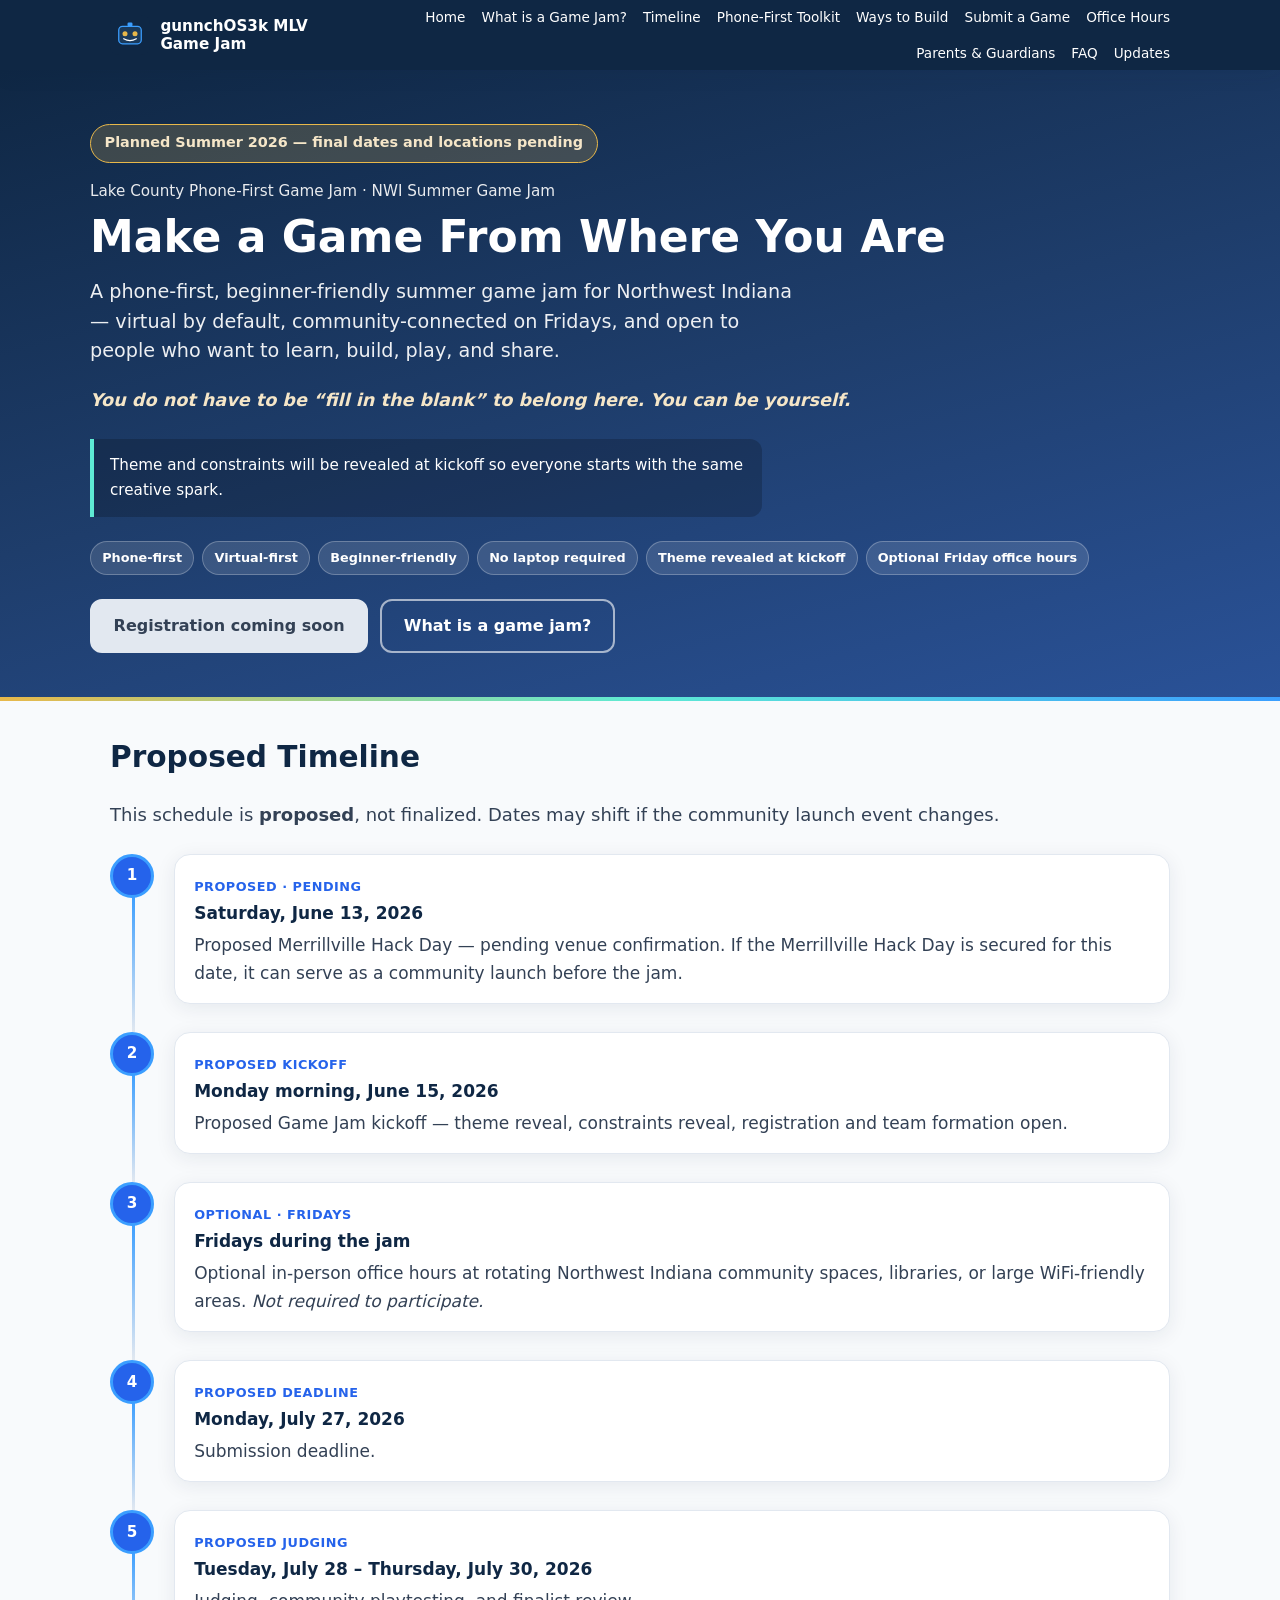
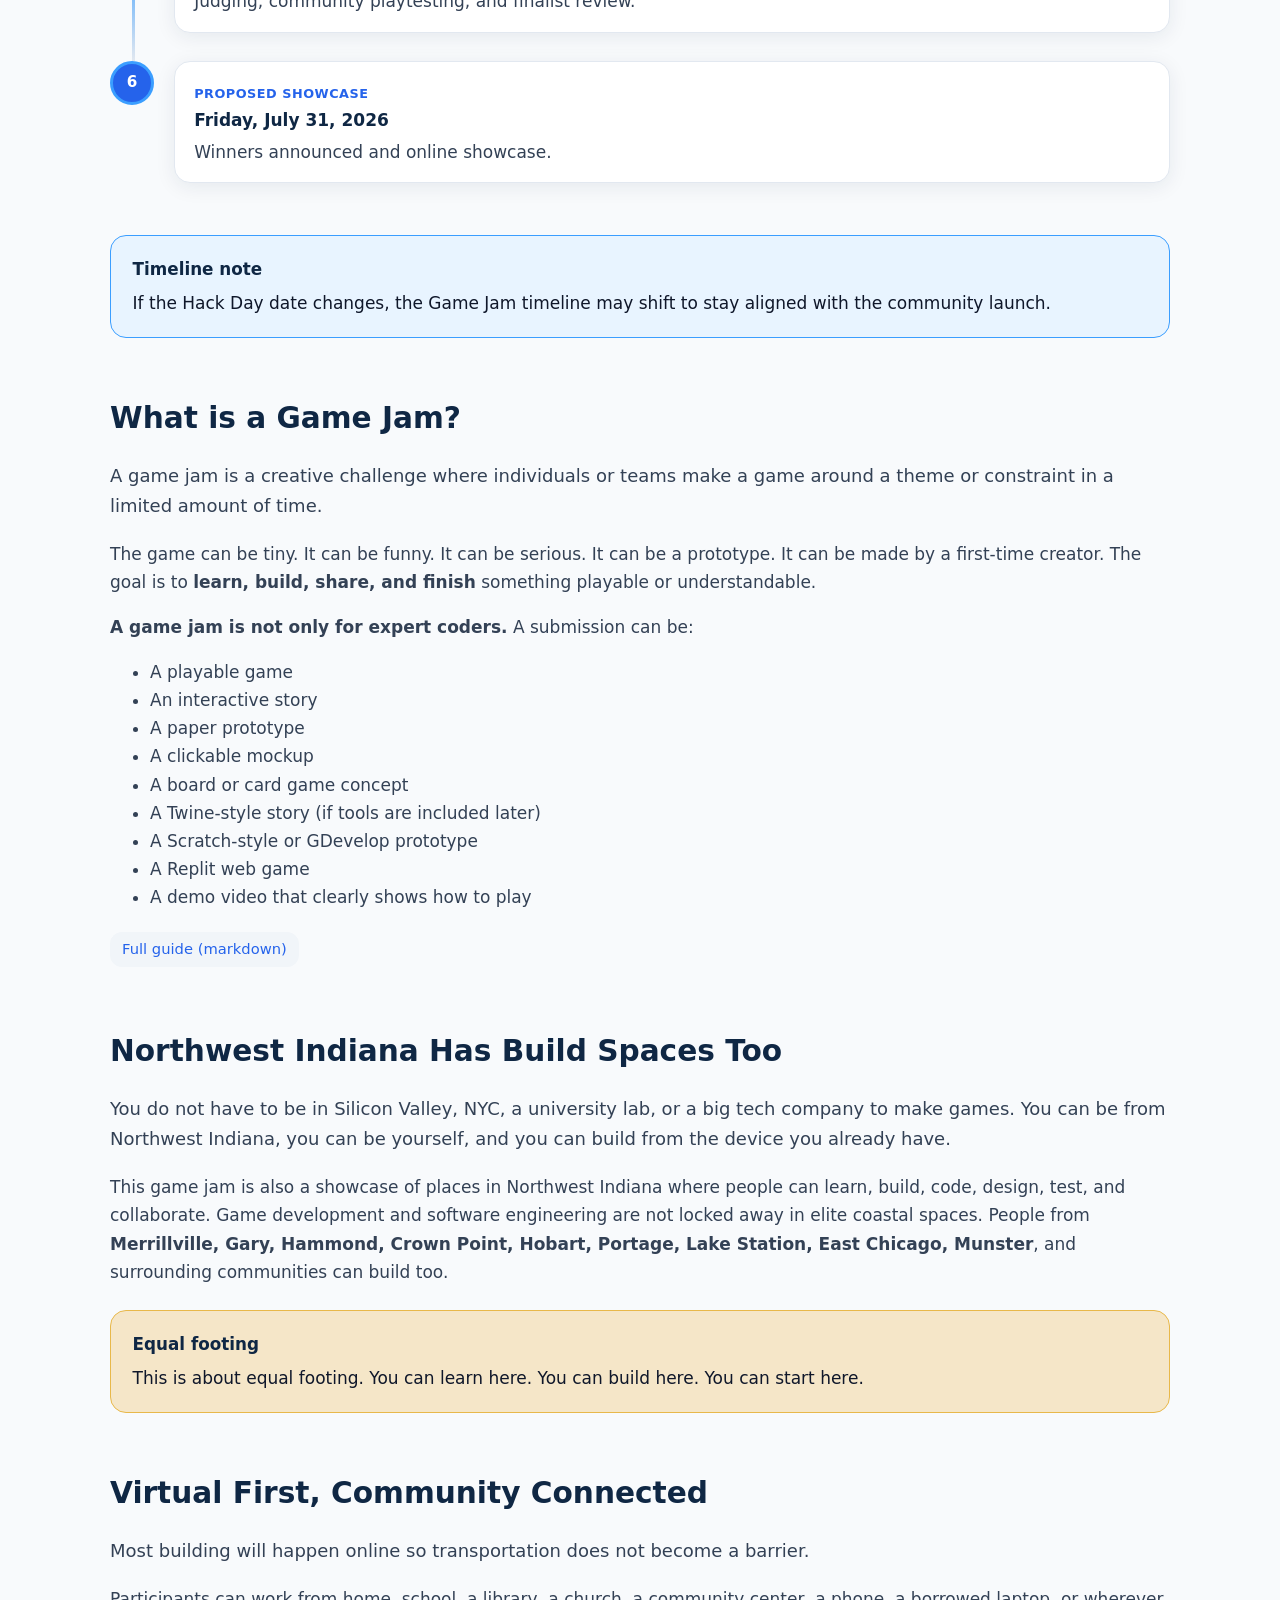
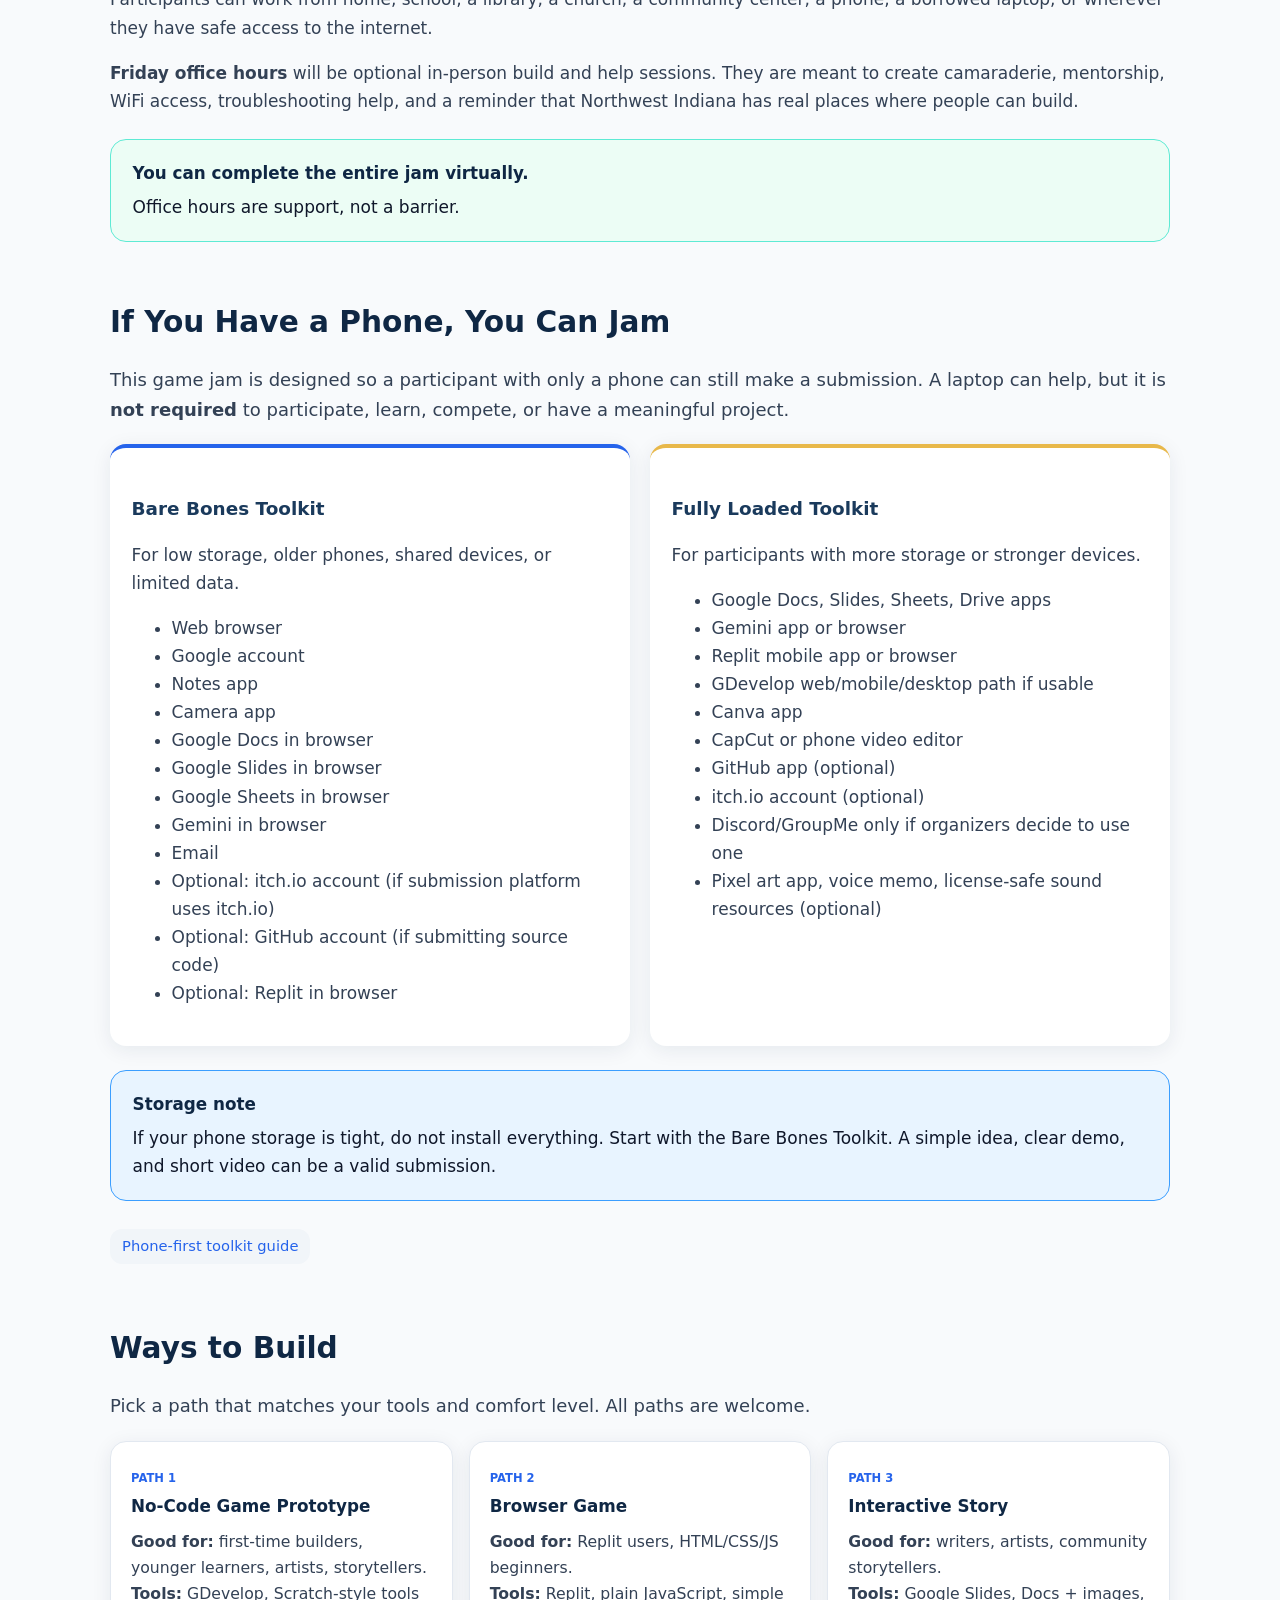
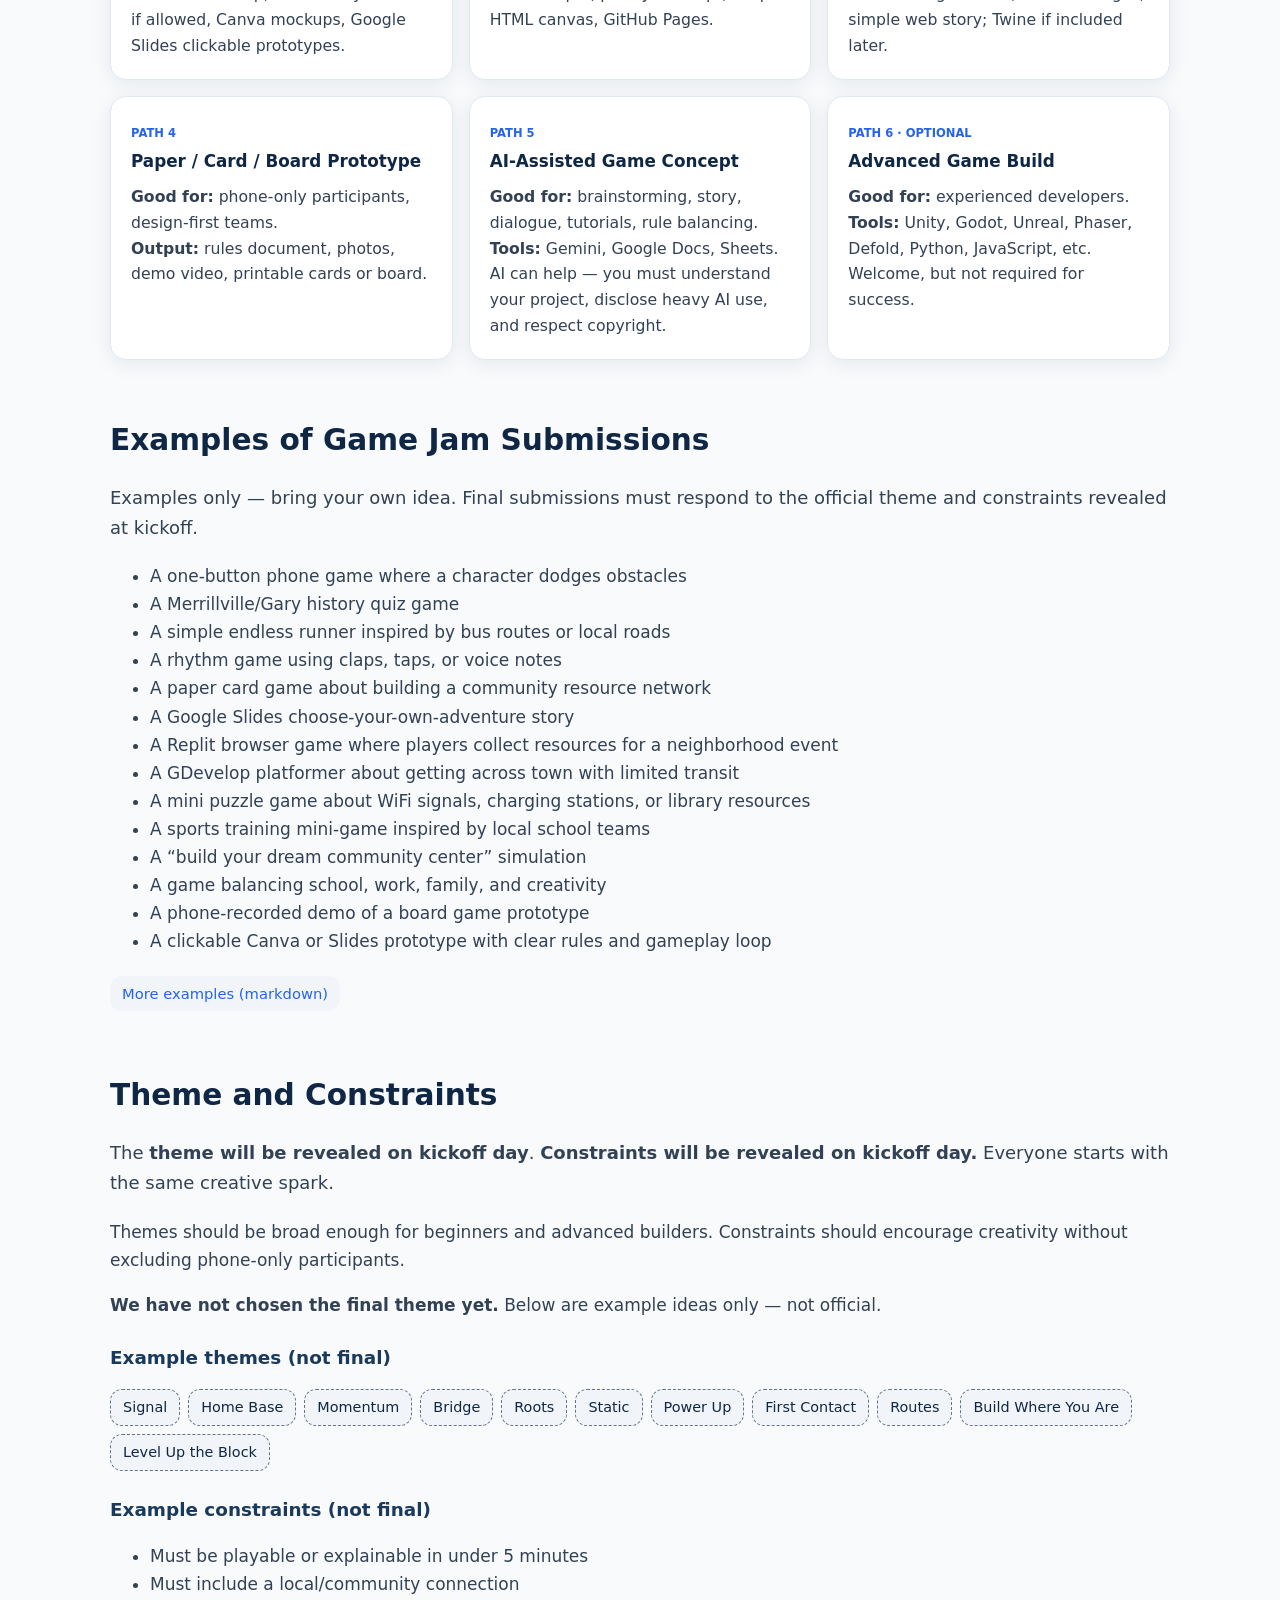
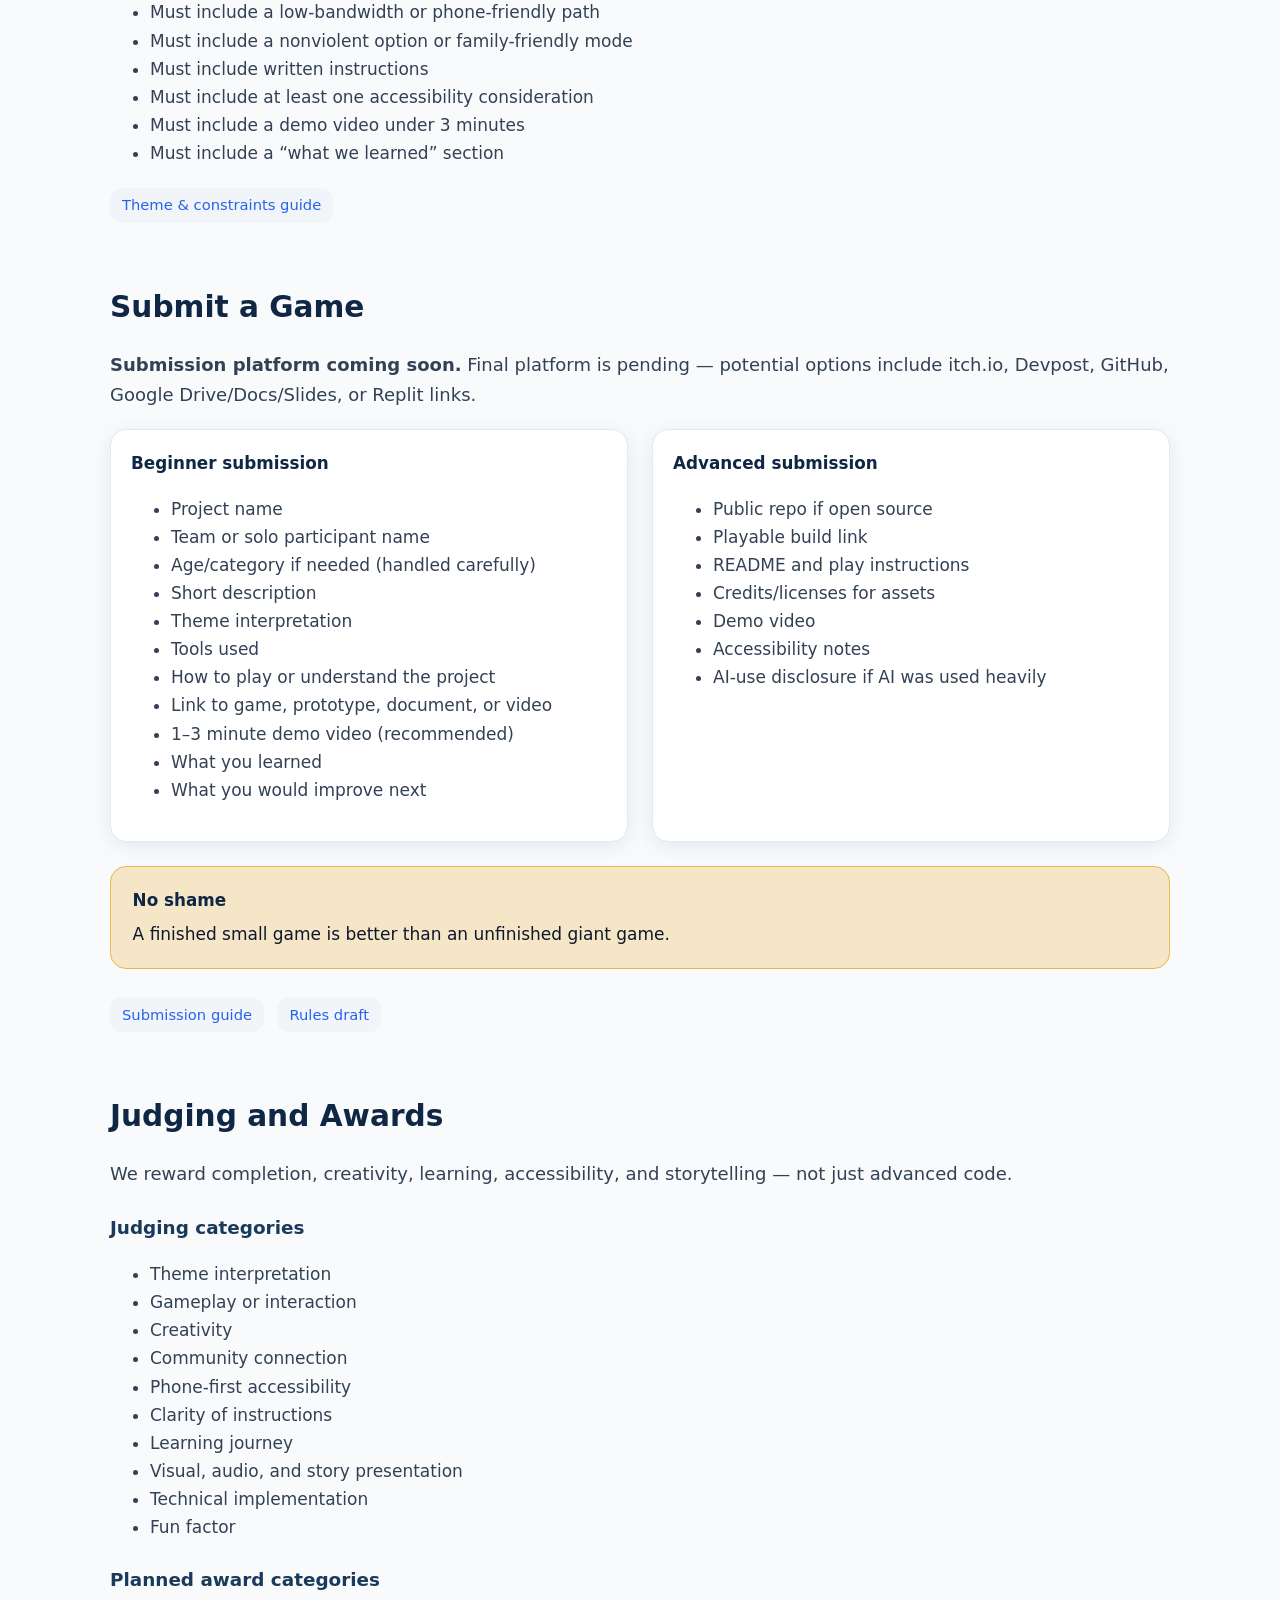
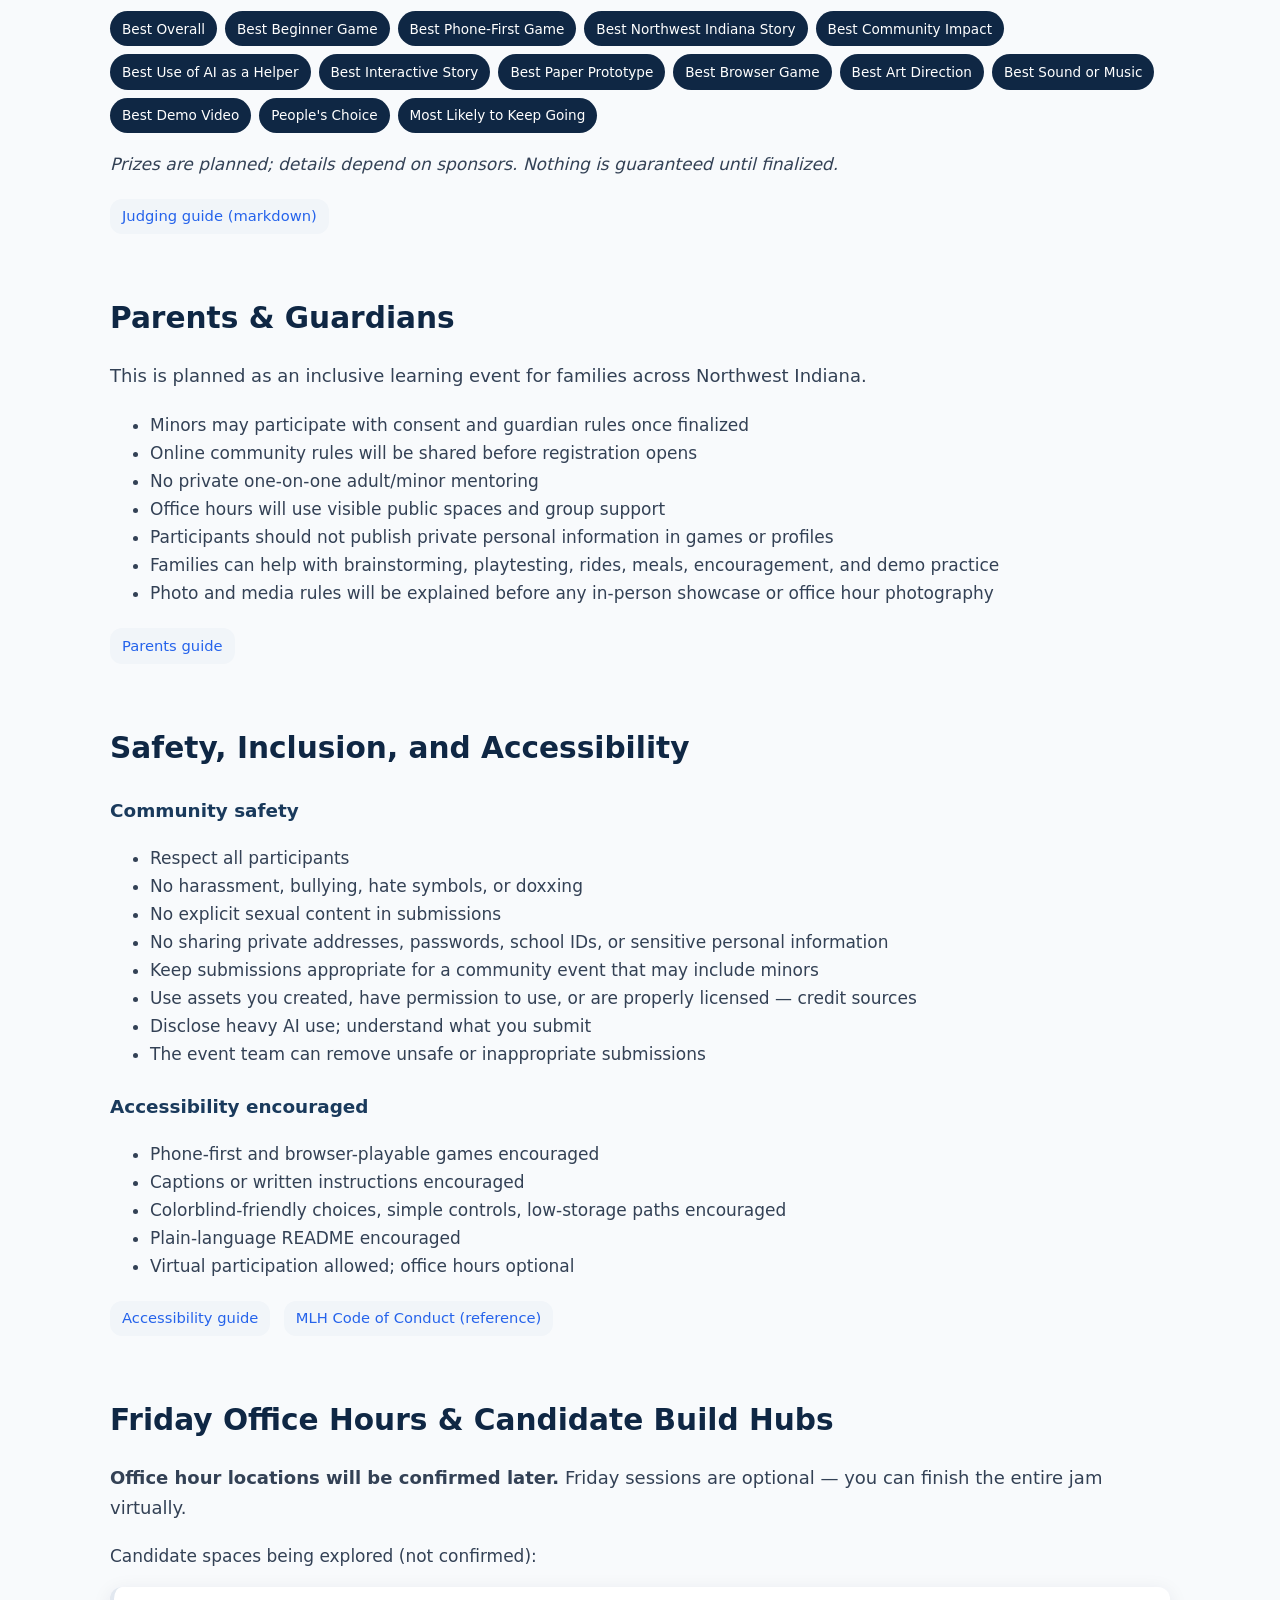
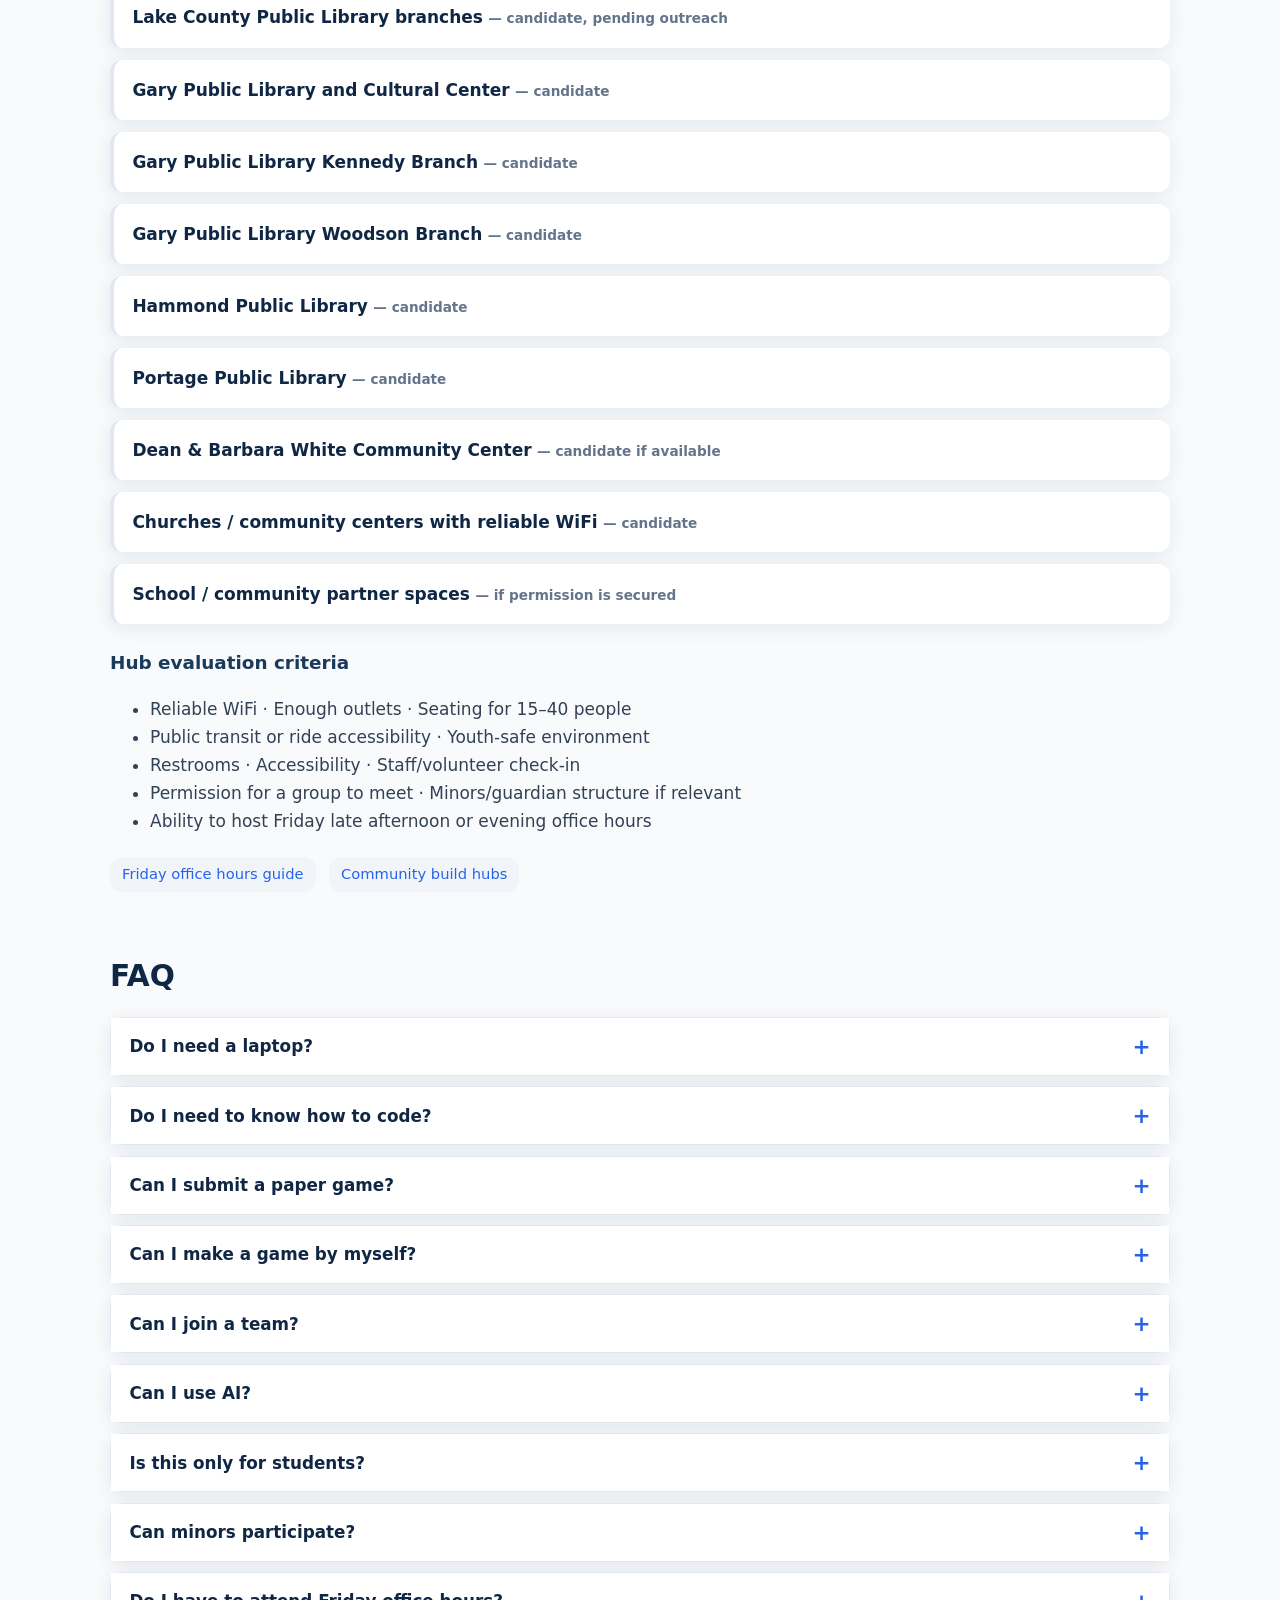
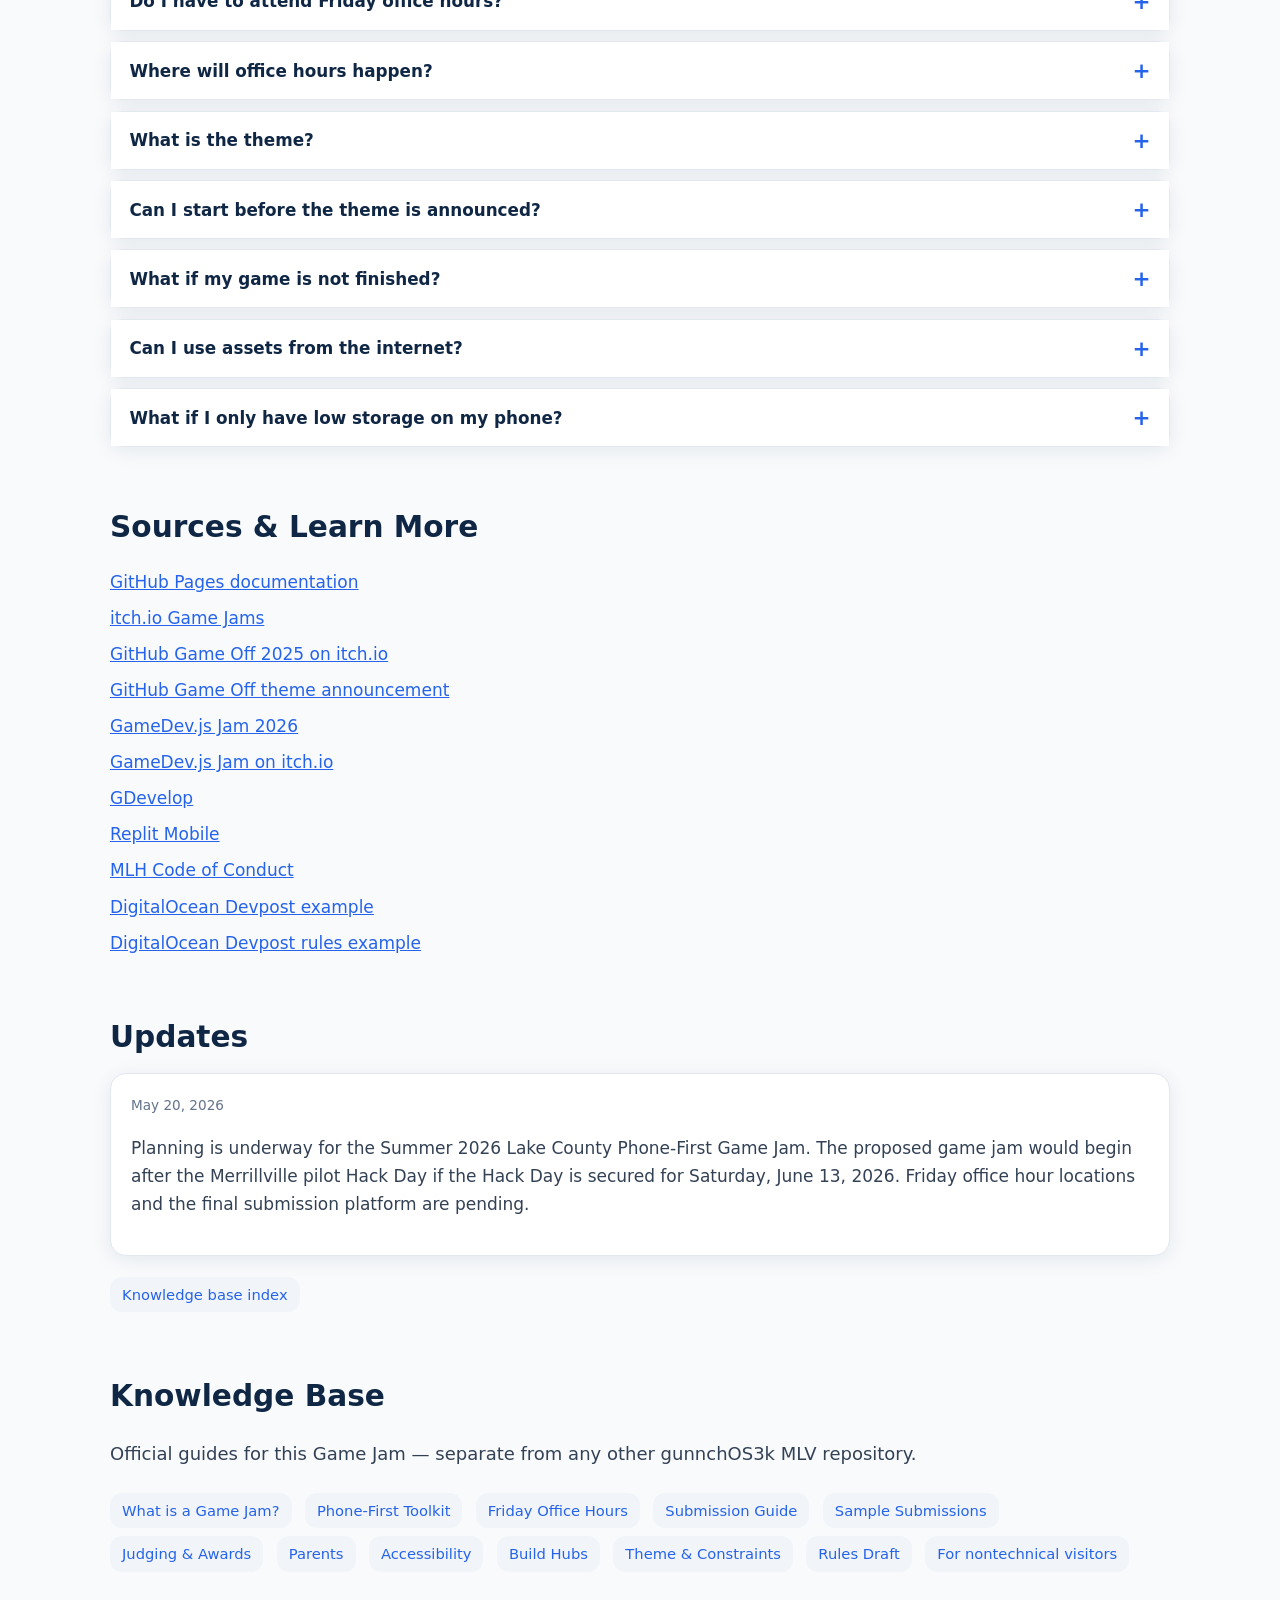
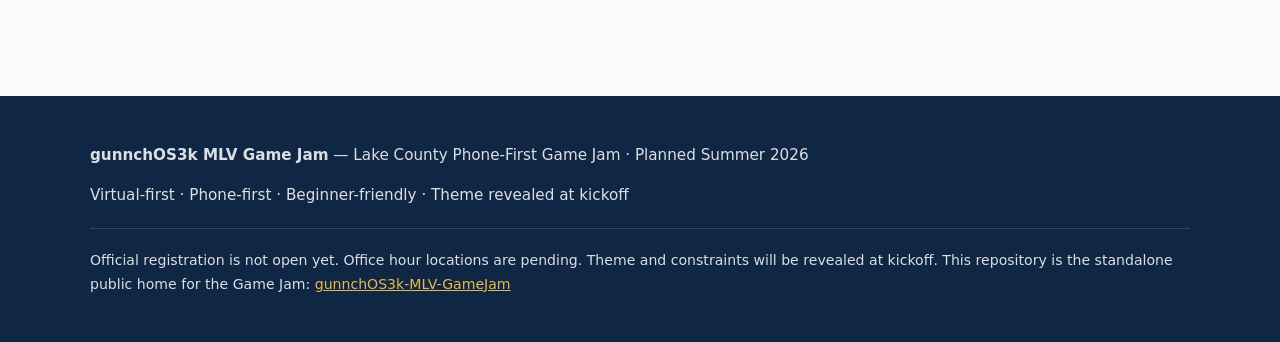
==== docs/index.html @ 07cbb7b0 "Add standalone Game Jam GitHub Pages site and knowledge base. Launch phone-first, virtual-first Summ" ====
<!DOCTYPE html>
<html lang="en">
<head>
  <meta charset="UTF-8">
  <meta name="viewport" content="width=device-width, initial-scale=1.0">
  <meta name="description" content="Planned Summer 2026 Lake County Phone-First Game Jam — virtual-first, beginner-friendly game making for Northwest Indiana. No laptop required.">
  <title>gunnchOS3k MLV Game Jam — Make a Game From Where You Are</title>
  <link rel="stylesheet" href="styles.css">
  <link rel="icon" href="assets/logo.svg" type="image/svg+xml">
</head>
<body>
  <a class="skip-link" href="#main">Skip to main content</a>

  <header class="site-header">
    <div class="header-inner">
      <a class="brand" href="#home">
        <img src="assets/logo.svg" width="40" height="40" alt="">
        <span>gunnchOS3k MLV Game Jam</span>
      </a>
      <button type="button" class="menu-toggle" id="menu-toggle" aria-expanded="false" aria-controls="site-nav" aria-label="Open navigation menu">
        <span></span><span></span><span></span>
      </button>
      <nav class="site-nav" id="site-nav" aria-label="Main navigation">
        <ul>
          <li><a href="#home">Home</a></li>
          <li><a href="#what-is-game-jam">What is a Game Jam?</a></li>
          <li><a href="#timeline">Timeline</a></li>
          <li><a href="#phone-first">Phone-First Toolkit</a></li>
          <li><a href="#ways-to-build">Ways to Build</a></li>
          <li><a href="#submit">Submit a Game</a></li>
          <li><a href="#office-hours">Office Hours</a></li>
          <li><a href="#parents">Parents &amp; Guardians</a></li>
          <li><a href="#faq">FAQ</a></li>
          <li><a href="#updates">Updates</a></li>
        </ul>
      </nav>
    </div>
  </header>

  <section class="hero" id="home">
    <div class="hero-inner">
      <p class="status-badge" role="status">Planned Summer 2026 — final dates and locations pending</p>
      <p style="margin:0 0 0.5rem;font-size:0.95rem;opacity:0.9;">Lake County Phone-First Game Jam · NWI Summer Game Jam</p>
      <h1>Make a Game From Where You Are</h1>
      <p class="subhead">A phone-first, beginner-friendly summer game jam for Northwest Indiana — virtual by default, community-connected on Fridays, and open to people who want to learn, build, play, and share.</p>
      <p class="belong-quote">You do not have to be &ldquo;fill in the blank&rdquo; to belong here. You can be yourself.</p>
      <p class="hero-note">Theme and constraints will be revealed at kickoff so everyone starts with the same creative spark.</p>
      <div class="badge-row" aria-label="Event features">
        <span class="pill-badge">Phone-first</span>
        <span class="pill-badge">Virtual-first</span>
        <span class="pill-badge">Beginner-friendly</span>
        <span class="pill-badge">No laptop required</span>
        <span class="pill-badge">Theme revealed at kickoff</span>
        <span class="pill-badge">Optional Friday office hours</span>
      </div>
      <div class="hero-actions">
        <span class="btn btn-primary btn-disabled" aria-disabled="true">Registration coming soon</span>
        <a class="btn btn-secondary" href="#what-is-game-jam">What is a game jam?</a>
      </div>
    </div>
  </section>

  <main id="main">
    <section class="section" id="timeline">
      <h2>Proposed Timeline</h2>
      <p class="lead">This schedule is <strong>proposed</strong>, not finalized. Dates may shift if the community launch event changes.</p>
      <ol class="quest-map">
        <li class="quest-step proposed">
          <span class="quest-marker" aria-hidden="true">1</span>
          <div class="quest-body">
            <span class="quest-tag">Proposed · Pending</span>
            <strong>Saturday, June 13, 2026</strong>
            Proposed Merrillville Hack Day — pending venue confirmation. If the Merrillville Hack Day is secured for this date, it can serve as a community launch before the jam.
          </div>
        </li>
        <li class="quest-step proposed">
          <span class="quest-marker" aria-hidden="true">2</span>
          <div class="quest-body">
            <span class="quest-tag">Proposed kickoff</span>
            <strong>Monday morning, June 15, 2026</strong>
            Proposed Game Jam kickoff — theme reveal, constraints reveal, registration and team formation open.
          </div>
        </li>
        <li class="quest-step proposed">
          <span class="quest-marker" aria-hidden="true">3</span>
          <div class="quest-body">
            <span class="quest-tag">Optional · Fridays</span>
            <strong>Fridays during the jam</strong>
            Optional in-person office hours at rotating Northwest Indiana community spaces, libraries, or large WiFi-friendly areas. <em>Not required to participate.</em>
          </div>
        </li>
        <li class="quest-step proposed">
          <span class="quest-marker" aria-hidden="true">4</span>
          <div class="quest-body">
            <span class="quest-tag">Proposed deadline</span>
            <strong>Monday, July 27, 2026</strong>
            Submission deadline.
          </div>
        </li>
        <li class="quest-step proposed">
          <span class="quest-marker" aria-hidden="true">5</span>
          <div class="quest-body">
            <span class="quest-tag">Proposed judging</span>
            <strong>Tuesday, July 28 – Thursday, July 30, 2026</strong>
            Judging, community playtesting, and finalist review.
          </div>
        </li>
        <li class="quest-step proposed">
          <span class="quest-marker" aria-hidden="true">6</span>
          <div class="quest-body">
            <span class="quest-tag">Proposed showcase</span>
            <strong>Friday, July 31, 2026</strong>
            Winners announced and online showcase.
          </div>
        </li>
      </ol>
      <div class="callout callout-info">
        <strong>Timeline note</strong>
        If the Hack Day date changes, the Game Jam timeline may shift to stay aligned with the community launch.
      </div>
    </section>

    <section class="section" id="what-is-game-jam">
      <h2>What is a Game Jam?</h2>
      <p class="lead">A game jam is a creative challenge where individuals or teams make a game around a theme or constraint in a limited amount of time.</p>
      <p>The game can be tiny. It can be funny. It can be serious. It can be a prototype. It can be made by a first-time creator. The goal is to <strong>learn, build, share, and finish</strong> something playable or understandable.</p>
      <p><strong>A game jam is not only for expert coders.</strong> A submission can be:</p>
      <ul>
        <li>A playable game</li>
        <li>An interactive story</li>
        <li>A paper prototype</li>
        <li>A clickable mockup</li>
        <li>A board or card game concept</li>
        <li>A Twine-style story (if tools are included later)</li>
        <li>A Scratch-style or GDevelop prototype</li>
        <li>A Replit web game</li>
        <li>A demo video that clearly shows how to play</li>
      </ul>
      <p class="kb-links"><a href="https://github.com/gunnchOS3k/gunnchOS3k-MLV-GameJam/blob/main/resources/what-is-a-game-jam.md">Full guide (markdown)</a></p>
    </section>

    <section class="section" id="mission">
      <h2>Northwest Indiana Has Build Spaces Too</h2>
      <p class="lead">You do not have to be in Silicon Valley, NYC, a university lab, or a big tech company to make games. You can be from Northwest Indiana, you can be yourself, and you can build from the device you already have.</p>
      <p>This game jam is also a showcase of places in Northwest Indiana where people can learn, build, code, design, test, and collaborate. Game development and software engineering are not locked away in elite coastal spaces. People from <strong>Merrillville, Gary, Hammond, Crown Point, Hobart, Portage, Lake Station, East Chicago, Munster</strong>, and surrounding communities can build too.</p>
      <div class="callout">
        <strong>Equal footing</strong>
        This is about equal footing. You can learn here. You can build here. You can start here.
      </div>
    </section>

    <section class="section" id="virtual-first">
      <h2>Virtual First, Community Connected</h2>
      <p class="lead">Most building will happen online so transportation does not become a barrier.</p>
      <p>Participants can work from home, school, a library, a church, a community center, a phone, a borrowed laptop, or wherever they have safe access to the internet.</p>
      <p><strong>Friday office hours</strong> will be optional in-person build and help sessions. They are meant to create camaraderie, mentorship, WiFi access, troubleshooting help, and a reminder that Northwest Indiana has real places where people can build.</p>
      <div class="callout callout-mint">
        <strong>You can complete the entire jam virtually.</strong>
        Office hours are support, not a barrier.
      </div>
    </section>

    <section class="section" id="phone-first">
      <h2>If You Have a Phone, You Can Jam</h2>
      <p class="lead">This game jam is designed so a participant with only a phone can still make a submission. A laptop can help, but it is <strong>not required</strong> to participate, learn, compete, or have a meaningful project.</p>
      <div class="toolkit-compare">
        <div class="toolkit-col">
          <h3>Bare Bones Toolkit</h3>
          <p>For low storage, older phones, shared devices, or limited data.</p>
          <ul>
            <li>Web browser</li>
            <li>Google account</li>
            <li>Notes app</li>
            <li>Camera app</li>
            <li>Google Docs in browser</li>
            <li>Google Slides in browser</li>
            <li>Google Sheets in browser</li>
            <li>Gemini in browser</li>
            <li>Email</li>
            <li>Optional: itch.io account (if submission platform uses itch.io)</li>
            <li>Optional: GitHub account (if submitting source code)</li>
            <li>Optional: Replit in browser</li>
          </ul>
        </div>
        <div class="toolkit-col loaded">
          <h3>Fully Loaded Toolkit</h3>
          <p>For participants with more storage or stronger devices.</p>
          <ul>
            <li>Google Docs, Slides, Sheets, Drive apps</li>
            <li>Gemini app or browser</li>
            <li>Replit mobile app or browser</li>
            <li>GDevelop web/mobile/desktop path if usable</li>
            <li>Canva app</li>
            <li>CapCut or phone video editor</li>
            <li>GitHub app (optional)</li>
            <li>itch.io account (optional)</li>
            <li>Discord/GroupMe only if organizers decide to use one</li>
            <li>Pixel art app, voice memo, license-safe sound resources (optional)</li>
          </ul>
        </div>
      </div>
      <div class="callout callout-info">
        <strong>Storage note</strong>
        If your phone storage is tight, do not install everything. Start with the Bare Bones Toolkit. A simple idea, clear demo, and short video can be a valid submission.
      </div>
      <p class="kb-links"><a href="https://github.com/gunnchOS3k/gunnchOS3k-MLV-GameJam/blob/main/resources/phone-first-game-dev-toolkit.md">Phone-first toolkit guide</a></p>
    </section>

    <section class="section" id="ways-to-build">
      <h2>Ways to Build</h2>
      <p class="lead">Pick a path that matches your tools and comfort level. All paths are welcome.</p>
      <div class="card-grid cols-3">
        <article class="card">
          <span class="tag">Path 1</span>
          <h3>No-Code Game Prototype</h3>
          <p><strong>Good for:</strong> first-time builders, younger learners, artists, storytellers.</p>
          <p><strong>Tools:</strong> GDevelop, Scratch-style tools if allowed, Canva mockups, Google Slides clickable prototypes.</p>
        </article>
        <article class="card">
          <span class="tag">Path 2</span>
          <h3>Browser Game</h3>
          <p><strong>Good for:</strong> Replit users, HTML/CSS/JS beginners.</p>
          <p><strong>Tools:</strong> Replit, plain JavaScript, simple HTML canvas, GitHub Pages.</p>
        </article>
        <article class="card">
          <span class="tag">Path 3</span>
          <h3>Interactive Story</h3>
          <p><strong>Good for:</strong> writers, artists, community storytellers.</p>
          <p><strong>Tools:</strong> Google Slides, Docs + images, simple web story; Twine if included later.</p>
        </article>
        <article class="card">
          <span class="tag">Path 4</span>
          <h3>Paper / Card / Board Prototype</h3>
          <p><strong>Good for:</strong> phone-only participants, design-first teams.</p>
          <p><strong>Output:</strong> rules document, photos, demo video, printable cards or board.</p>
        </article>
        <article class="card">
          <span class="tag">Path 5</span>
          <h3>AI-Assisted Game Concept</h3>
          <p><strong>Good for:</strong> brainstorming, story, dialogue, tutorials, rule balancing.</p>
          <p><strong>Tools:</strong> Gemini, Google Docs, Sheets. AI can help — you must understand your project, disclose heavy AI use, and respect copyright.</p>
        </article>
        <article class="card">
          <span class="tag">Path 6 · Optional</span>
          <h3>Advanced Game Build</h3>
          <p><strong>Good for:</strong> experienced developers.</p>
          <p><strong>Tools:</strong> Unity, Godot, Unreal, Phaser, Defold, Python, JavaScript, etc. Welcome, but not required for success.</p>
        </article>
      </div>
    </section>

    <section class="section" id="sample-submissions">
      <h2>Examples of Game Jam Submissions</h2>
      <p class="lead">Examples only — bring your own idea. Final submissions must respond to the official theme and constraints revealed at kickoff.</p>
      <ul>
        <li>A one-button phone game where a character dodges obstacles</li>
        <li>A Merrillville/Gary history quiz game</li>
        <li>A simple endless runner inspired by bus routes or local roads</li>
        <li>A rhythm game using claps, taps, or voice notes</li>
        <li>A paper card game about building a community resource network</li>
        <li>A Google Slides choose-your-own-adventure story</li>
        <li>A Replit browser game where players collect resources for a neighborhood event</li>
        <li>A GDevelop platformer about getting across town with limited transit</li>
        <li>A mini puzzle game about WiFi signals, charging stations, or library resources</li>
        <li>A sports training mini-game inspired by local school teams</li>
        <li>A &ldquo;build your dream community center&rdquo; simulation</li>
        <li>A game balancing school, work, family, and creativity</li>
        <li>A phone-recorded demo of a board game prototype</li>
        <li>A clickable Canva or Slides prototype with clear rules and gameplay loop</li>
      </ul>
      <p class="kb-links"><a href="https://github.com/gunnchOS3k/gunnchOS3k-MLV-GameJam/blob/main/resources/sample-submissions.md">More examples (markdown)</a></p>
    </section>

    <section class="section" id="theme">
      <h2>Theme and Constraints</h2>
      <p class="lead">The <strong>theme will be revealed on kickoff day</strong>. <strong>Constraints will be revealed on kickoff day.</strong> Everyone starts with the same creative spark.</p>
      <p>Themes should be broad enough for beginners and advanced builders. Constraints should encourage creativity without excluding phone-only participants.</p>
      <p><strong>We have not chosen the final theme yet.</strong> Below are example ideas only — not official.</p>
      <h3>Example themes (not final)</h3>
      <ul class="example-themes">
        <li>Signal</li><li>Home Base</li><li>Momentum</li><li>Bridge</li><li>Roots</li>
        <li>Static</li><li>Power Up</li><li>First Contact</li><li>Routes</li>
        <li>Build Where You Are</li><li>Level Up the Block</li>
      </ul>
      <h3>Example constraints (not final)</h3>
      <ul>
        <li>Must be playable or explainable in under 5 minutes</li>
        <li>Must include a local/community connection</li>
        <li>Must include a low-bandwidth or phone-friendly path</li>
        <li>Must include a nonviolent option or family-friendly mode</li>
        <li>Must include written instructions</li>
        <li>Must include at least one accessibility consideration</li>
        <li>Must include a demo video under 3 minutes</li>
        <li>Must include a &ldquo;what we learned&rdquo; section</li>
      </ul>
      <p class="kb-links"><a href="https://github.com/gunnchOS3k/gunnchOS3k-MLV-GameJam/blob/main/resources/theme-and-constraints.md">Theme &amp; constraints guide</a></p>
    </section>

    <section class="section" id="submit">
      <h2>Submit a Game</h2>
      <p class="lead"><strong>Submission platform coming soon.</strong> Final platform is pending — potential options include itch.io, Devpost, GitHub, Google Drive/Docs/Slides, or Replit links.</p>
      <div class="two-col">
        <div class="card">
          <h3>Beginner submission</h3>
          <ul>
            <li>Project name</li>
            <li>Team or solo participant name</li>
            <li>Age/category if needed (handled carefully)</li>
            <li>Short description</li>
            <li>Theme interpretation</li>
            <li>Tools used</li>
            <li>How to play or understand the project</li>
            <li>Link to game, prototype, document, or video</li>
            <li>1–3 minute demo video (recommended)</li>
            <li>What you learned</li>
            <li>What you would improve next</li>
          </ul>
        </div>
        <div class="card">
          <h3>Advanced submission</h3>
          <ul>
            <li>Public repo if open source</li>
            <li>Playable build link</li>
            <li>README and play instructions</li>
            <li>Credits/licenses for assets</li>
            <li>Demo video</li>
            <li>Accessibility notes</li>
            <li>AI-use disclosure if AI was used heavily</li>
          </ul>
        </div>
      </div>
      <div class="callout">
        <strong>No shame</strong>
        A finished small game is better than an unfinished giant game.
      </div>
      <p class="kb-links">
        <a href="https://github.com/gunnchOS3k/gunnchOS3k-MLV-GameJam/blob/main/resources/submission-guide.md">Submission guide</a>
        <a href="https://github.com/gunnchOS3k/gunnchOS3k-MLV-GameJam/blob/main/resources/rules-draft.md">Rules draft</a>
      </p>
    </section>

    <section class="section" id="judging">
      <h2>Judging and Awards</h2>
      <p class="lead">We reward completion, creativity, learning, accessibility, and storytelling — not just advanced code.</p>
      <h3>Judging categories</h3>
      <ul>
        <li>Theme interpretation</li>
        <li>Gameplay or interaction</li>
        <li>Creativity</li>
        <li>Community connection</li>
        <li>Phone-first accessibility</li>
        <li>Clarity of instructions</li>
        <li>Learning journey</li>
        <li>Visual, audio, and story presentation</li>
        <li>Technical implementation</li>
        <li>Fun factor</li>
      </ul>
      <h3>Planned award categories</h3>
      <ul class="award-list">
        <li>Best Overall</li>
        <li>Best Beginner Game</li>
        <li>Best Phone-First Game</li>
        <li>Best Northwest Indiana Story</li>
        <li>Best Community Impact</li>
        <li>Best Use of AI as a Helper</li>
        <li>Best Interactive Story</li>
        <li>Best Paper Prototype</li>
        <li>Best Browser Game</li>
        <li>Best Art Direction</li>
        <li>Best Sound or Music</li>
        <li>Best Demo Video</li>
        <li>People's Choice</li>
        <li>Most Likely to Keep Going</li>
      </ul>
      <p><em>Prizes are planned; details depend on sponsors. Nothing is guaranteed until finalized.</em></p>
      <p class="kb-links"><a href="https://github.com/gunnchOS3k/gunnchOS3k-MLV-GameJam/blob/main/resources/judging-and-awards.md">Judging guide (markdown)</a></p>
    </section>

    <section class="section" id="parents">
      <h2>Parents &amp; Guardians</h2>
      <p class="lead">This is planned as an inclusive learning event for families across Northwest Indiana.</p>
      <ul>
        <li>Minors may participate with consent and guardian rules once finalized</li>
        <li>Online community rules will be shared before registration opens</li>
        <li>No private one-on-one adult/minor mentoring</li>
        <li>Office hours will use visible public spaces and group support</li>
        <li>Participants should not publish private personal information in games or profiles</li>
        <li>Families can help with brainstorming, playtesting, rides, meals, encouragement, and demo practice</li>
        <li>Photo and media rules will be explained before any in-person showcase or office hour photography</li>
      </ul>
      <p class="kb-links"><a href="https://github.com/gunnchOS3k/gunnchOS3k-MLV-GameJam/blob/main/resources/parents-and-guardians.md">Parents guide</a></p>
    </section>

    <section class="section" id="safety">
      <h2>Safety, Inclusion, and Accessibility</h2>
      <h3>Community safety</h3>
      <ul>
        <li>Respect all participants</li>
        <li>No harassment, bullying, hate symbols, or doxxing</li>
        <li>No explicit sexual content in submissions</li>
        <li>No sharing private addresses, passwords, school IDs, or sensitive personal information</li>
        <li>Keep submissions appropriate for a community event that may include minors</li>
        <li>Use assets you created, have permission to use, or are properly licensed — credit sources</li>
        <li>Disclose heavy AI use; understand what you submit</li>
        <li>The event team can remove unsafe or inappropriate submissions</li>
      </ul>
      <h3>Accessibility encouraged</h3>
      <ul>
        <li>Phone-first and browser-playable games encouraged</li>
        <li>Captions or written instructions encouraged</li>
        <li>Colorblind-friendly choices, simple controls, low-storage paths encouraged</li>
        <li>Plain-language README encouraged</li>
        <li>Virtual participation allowed; office hours optional</li>
      </ul>
      <p class="kb-links">
        <a href="https://github.com/gunnchOS3k/gunnchOS3k-MLV-GameJam/blob/main/resources/accessibility-and-inclusion.md">Accessibility guide</a>
        <a href="https://github.com/MLH/mlh-policies/blob/main/code-of-conduct.md">MLH Code of Conduct (reference)</a>
      </p>
    </section>

    <section class="section" id="office-hours">
      <h2>Friday Office Hours &amp; Candidate Build Hubs</h2>
      <p class="lead"><strong>Office hour locations will be confirmed later.</strong> Friday sessions are optional — you can finish the entire jam virtually.</p>
      <p>Candidate spaces being explored (not confirmed):</p>
      <ul class="hub-list">
        <li class="hub-item"><strong>Lake County Public Library branches</strong> <span class="hub-pending">— candidate, pending outreach</span></li>
        <li class="hub-item"><strong>Gary Public Library and Cultural Center</strong> <span class="hub-pending">— candidate</span></li>
        <li class="hub-item"><strong>Gary Public Library Kennedy Branch</strong> <span class="hub-pending">— candidate</span></li>
        <li class="hub-item"><strong>Gary Public Library Woodson Branch</strong> <span class="hub-pending">— candidate</span></li>
        <li class="hub-item"><strong>Hammond Public Library</strong> <span class="hub-pending">— candidate</span></li>
        <li class="hub-item"><strong>Portage Public Library</strong> <span class="hub-pending">— candidate</span></li>
        <li class="hub-item"><strong>Dean &amp; Barbara White Community Center</strong> <span class="hub-pending">— candidate if available</span></li>
        <li class="hub-item"><strong>Churches / community centers with reliable WiFi</strong> <span class="hub-pending">— candidate</span></li>
        <li class="hub-item"><strong>School / community partner spaces</strong> <span class="hub-pending">— if permission is secured</span></li>
      </ul>
      <h3>Hub evaluation criteria</h3>
      <ul>
        <li>Reliable WiFi · Enough outlets · Seating for 15–40 people</li>
        <li>Public transit or ride accessibility · Youth-safe environment</li>
        <li>Restrooms · Accessibility · Staff/volunteer check-in</li>
        <li>Permission for a group to meet · Minors/guardian structure if relevant</li>
        <li>Ability to host Friday late afternoon or evening office hours</li>
      </ul>
      <p class="kb-links">
        <a href="https://github.com/gunnchOS3k/gunnchOS3k-MLV-GameJam/blob/main/resources/friday-office-hours.md">Friday office hours guide</a>
        <a href="https://github.com/gunnchOS3k/gunnchOS3k-MLV-GameJam/blob/main/resources/community-build-hubs.md">Community build hubs</a>
      </p>
    </section>

    <section class="section" id="faq">
      <h2>FAQ</h2>
      <div class="faq-list">
        <div class="faq-item">
          <button type="button" class="faq-question" aria-expanded="false" aria-controls="gj-faq-1" id="gj-faq-q-1">Do I need a laptop?</button>
          <div class="faq-answer" id="gj-faq-1" role="region" aria-labelledby="gj-faq-q-1" hidden><p><strong>No.</strong></p></div>
        </div>
        <div class="faq-item">
          <button type="button" class="faq-question" aria-expanded="false" aria-controls="gj-faq-2" id="gj-faq-q-2">Do I need to know how to code?</button>
          <div class="faq-answer" id="gj-faq-2" role="region" aria-labelledby="gj-faq-q-2" hidden><p><strong>No.</strong> Many valid submissions use slides, paper prototypes, GDevelop, or demo videos.</p></div>
        </div>
        <div class="faq-item">
          <button type="button" class="faq-question" aria-expanded="false" aria-controls="gj-faq-3" id="gj-faq-q-3">Can I submit a paper game?</button>
          <div class="faq-answer" id="gj-faq-3" role="region" aria-labelledby="gj-faq-q-3" hidden><p><strong>Yes,</strong> if the rules, gameplay, photos, and demo video make it understandable.</p></div>
        </div>
        <div class="faq-item">
          <button type="button" class="faq-question" aria-expanded="false" aria-controls="gj-faq-4" id="gj-faq-q-4">Can I make a game by myself?</button>
          <div class="faq-answer" id="gj-faq-4" role="region" aria-labelledby="gj-faq-q-4" hidden><p><strong>Yes.</strong></p></div>
        </div>
        <div class="faq-item">
          <button type="button" class="faq-question" aria-expanded="false" aria-controls="gj-faq-5" id="gj-faq-q-5">Can I join a team?</button>
          <div class="faq-answer" id="gj-faq-5" role="region" aria-labelledby="gj-faq-q-5" hidden><p><strong>Yes.</strong> Team formation will open with registration.</p></div>
        </div>
        <div class="faq-item">
          <button type="button" class="faq-question" aria-expanded="false" aria-controls="gj-faq-6" id="gj-faq-q-6">Can I use AI?</button>
          <div class="faq-answer" id="gj-faq-6" role="region" aria-labelledby="gj-faq-q-6" hidden><p><strong>Planned yes,</strong> as a helper, with disclosure and respect for copyright and safety rules.</p></div>
        </div>
        <div class="faq-item">
          <button type="button" class="faq-question" aria-expanded="false" aria-controls="gj-faq-7" id="gj-faq-q-7">Is this only for students?</button>
          <div class="faq-answer" id="gj-faq-7" role="region" aria-labelledby="gj-faq-q-7" hidden><p><strong>No.</strong> Students, professionals, artists, gamers, and beginners are welcome.</p></div>
        </div>
        <div class="faq-item">
          <button type="button" class="faq-question" aria-expanded="false" aria-controls="gj-faq-8" id="gj-faq-q-8">Can minors participate?</button>
          <div class="faq-answer" id="gj-faq-8" role="region" aria-labelledby="gj-faq-q-8" hidden><p><strong>Planned</strong> with consent and safety rules once finalized.</p></div>
        </div>
        <div class="faq-item">
          <button type="button" class="faq-question" aria-expanded="false" aria-controls="gj-faq-9" id="gj-faq-q-9">Do I have to attend Friday office hours?</button>
          <div class="faq-answer" id="gj-faq-9" role="region" aria-labelledby="gj-faq-q-9" hidden><p><strong>No.</strong> The full jam can be completed virtually.</p></div>
        </div>
        <div class="faq-item">
          <button type="button" class="faq-question" aria-expanded="false" aria-controls="gj-faq-10" id="gj-faq-q-10">Where will office hours happen?</button>
          <div class="faq-answer" id="gj-faq-10" role="region" aria-labelledby="gj-faq-q-10" hidden><p>Candidate locations are being explored across Northwest Indiana. None are confirmed yet.</p></div>
        </div>
        <div class="faq-item">
          <button type="button" class="faq-question" aria-expanded="false" aria-controls="gj-faq-11" id="gj-faq-q-11">What is the theme?</button>
          <div class="faq-answer" id="gj-faq-11" role="region" aria-labelledby="gj-faq-q-11" hidden><p>Revealed at kickoff. You may practice tools beforehand, but final submissions should respond to the official theme and constraints.</p></div>
        </div>
        <div class="faq-item">
          <button type="button" class="faq-question" aria-expanded="false" aria-controls="gj-faq-12" id="gj-faq-q-12">Can I start before the theme is announced?</button>
          <div class="faq-answer" id="gj-faq-12" role="region" aria-labelledby="gj-faq-q-12" hidden><p>You may practice and learn tools, but final jam submissions should respond to the official theme and constraints at kickoff.</p></div>
        </div>
        <div class="faq-item">
          <button type="button" class="faq-question" aria-expanded="false" aria-controls="gj-faq-13" id="gj-faq-q-13">What if my game is not finished?</button>
          <div class="faq-answer" id="gj-faq-13" role="region" aria-labelledby="gj-faq-q-13" hidden><p>Submit what you have with a clear demo and reflection. A small finished game beats a giant unfinished one.</p></div>
        </div>
        <div class="faq-item">
          <button type="button" class="faq-question" aria-expanded="false" aria-controls="gj-faq-14" id="gj-faq-q-14">Can I use assets from the internet?</button>
          <div class="faq-answer" id="gj-faq-14" role="region" aria-labelledby="gj-faq-q-14" hidden><p>Only if you have permission or the license allows it, and you credit sources.</p></div>
        </div>
        <div class="faq-item">
          <button type="button" class="faq-question" aria-expanded="false" aria-controls="gj-faq-15" id="gj-faq-q-15">What if I only have low storage on my phone?</button>
          <div class="faq-answer" id="gj-faq-15" role="region" aria-labelledby="gj-faq-q-15" hidden><p>Use the <strong>Bare Bones Toolkit</strong> — browser-based tools and a short demo video can be enough.</p></div>
        </div>
      </div>
    </section>

    <section class="section" id="sources">
      <h2>Sources &amp; Learn More</h2>
      <ul class="sources-list">
        <li><a href="https://docs.github.com/en/pages/getting-started-with-github-pages/what-is-github-pages" target="_blank" rel="noopener noreferrer">GitHub Pages documentation</a></li>
        <li><a href="https://itch.io/jams" target="_blank" rel="noopener noreferrer">itch.io Game Jams</a></li>
        <li><a href="https://itch.io/jam/game-off-2025" target="_blank" rel="noopener noreferrer">GitHub Game Off 2025 on itch.io</a></li>
        <li><a href="https://github.blog/news-insights/company-news/github-game-off-2025-theme-announcement/" target="_blank" rel="noopener noreferrer">GitHub Game Off theme announcement</a></li>
        <li><a href="https://gamedevjs.com/jam/2026/" target="_blank" rel="noopener noreferrer">GameDev.js Jam 2026</a></li>
        <li><a href="https://itch.io/jam/gamedevjs-2026" target="_blank" rel="noopener noreferrer">GameDev.js Jam on itch.io</a></li>
        <li><a href="https://gdevelop.io/" target="_blank" rel="noopener noreferrer">GDevelop</a></li>
        <li><a href="https://docs.replit.com/platforms/mobile-app" target="_blank" rel="noopener noreferrer">Replit Mobile</a></li>
        <li><a href="https://github.com/MLH/mlh-policies/blob/main/code-of-conduct.md" target="_blank" rel="noopener noreferrer">MLH Code of Conduct</a></li>
        <li><a href="https://digitalocean.devpost.com/" target="_blank" rel="noopener noreferrer">DigitalOcean Devpost example</a></li>
        <li><a href="https://digitalocean.devpost.com/rules" target="_blank" rel="noopener noreferrer">DigitalOcean Devpost rules example</a></li>
      </ul>
    </section>

    <section class="section" id="updates">
      <h2>Updates</h2>
      <article class="update-card">
        <time datetime="2026-05-20">May 20, 2026</time>
        <p>Planning is underway for the Summer 2026 Lake County Phone-First Game Jam. The proposed game jam would begin after the Merrillville pilot Hack Day if the Hack Day is secured for Saturday, June 13, 2026. Friday office hour locations and the final submission platform are pending.</p>
      </article>
      <p class="kb-links"><a href="https://github.com/gunnchOS3k/gunnchOS3k-MLV-GameJam/blob/main/resources/README.md">Knowledge base index</a></p>
    </section>

    <section class="section" id="knowledge-base">
      <h2>Knowledge Base</h2>
      <p class="lead">Official guides for this Game Jam — separate from any other gunnchOS3k MLV repository.</p>
      <div class="kb-links">
        <a href="https://github.com/gunnchOS3k/gunnchOS3k-MLV-GameJam/blob/main/resources/what-is-a-game-jam.md">What is a Game Jam?</a>
        <a href="https://github.com/gunnchOS3k/gunnchOS3k-MLV-GameJam/blob/main/resources/phone-first-game-dev-toolkit.md">Phone-First Toolkit</a>
        <a href="https://github.com/gunnchOS3k/gunnchOS3k-MLV-GameJam/blob/main/resources/friday-office-hours.md">Friday Office Hours</a>
        <a href="https://github.com/gunnchOS3k/gunnchOS3k-MLV-GameJam/blob/main/resources/submission-guide.md">Submission Guide</a>
        <a href="https://github.com/gunnchOS3k/gunnchOS3k-MLV-GameJam/blob/main/resources/sample-submissions.md">Sample Submissions</a>
        <a href="https://github.com/gunnchOS3k/gunnchOS3k-MLV-GameJam/blob/main/resources/judging-and-awards.md">Judging &amp; Awards</a>
        <a href="https://github.com/gunnchOS3k/gunnchOS3k-MLV-GameJam/blob/main/resources/parents-and-guardians.md">Parents</a>
        <a href="https://github.com/gunnchOS3k/gunnchOS3k-MLV-GameJam/blob/main/resources/accessibility-and-inclusion.md">Accessibility</a>
        <a href="https://github.com/gunnchOS3k/gunnchOS3k-MLV-GameJam/blob/main/resources/community-build-hubs.md">Build Hubs</a>
        <a href="https://github.com/gunnchOS3k/gunnchOS3k-MLV-GameJam/blob/main/resources/theme-and-constraints.md">Theme &amp; Constraints</a>
        <a href="https://github.com/gunnchOS3k/gunnchOS3k-MLV-GameJam/blob/main/resources/rules-draft.md">Rules Draft</a>
        <a href="https://github.com/gunnchOS3k/gunnchOS3k-MLV-GameJam/blob/main/resources/README-for-nontechnical-visitors.md">For nontechnical visitors</a>
      </div>
    </section>
  </main>

  <footer class="site-footer">
    <div class="footer-inner">
      <p><strong>gunnchOS3k MLV Game Jam</strong> — Lake County Phone-First Game Jam · Planned Summer 2026</p>
      <p>Virtual-first · Phone-first · Beginner-friendly · Theme revealed at kickoff</p>
      <p class="disclaimer">
        Official registration is not open yet. Office hour locations are pending. Theme and constraints will be revealed at kickoff.
        This repository is the standalone public home for the Game Jam: <a href="https://github.com/gunnchOS3k/gunnchOS3k-MLV-GameJam">gunnchOS3k-MLV-GameJam</a>
      </p>
    </div>
  </footer>

  <script src="script.js"></script>
</body>
</html>
---- docs/styles.css ----
/* gunnchOS3k MLV Game Jam — mobile-first, quest-map inspired */

:root {
  --navy: #0f2744;
  --navy-light: #1a3a5c;
  --blue: #2563eb;
  --blue-bright: #3b9eff;
  --gold: #e8b84a;
  --gold-soft: #f5e6c8;
  --mint: #5eead4;
  --white: #ffffff;
  --gray-50: #f8fafc;
  --gray-100: #f1f5f9;
  --gray-200: #e2e8f0;
  --gray-500: #64748b;
  --gray-700: #334155;
  --gray-900: #0f172a;
  --radius: 12px;
  --radius-lg: 16px;
  --shadow: 0 4px 20px rgba(15, 39, 68, 0.08);
  --font: system-ui, -apple-system, BlinkMacSystemFont, "Segoe UI", Roboto, "Helvetica Neue", Arial, sans-serif;
  --max-width: 1100px;
  --header-h: 64px;
}

*, *::before, *::after { box-sizing: border-box; }

html {
  scroll-behavior: smooth;
  scroll-padding-top: calc(var(--header-h) + 1rem);
}

body {
  margin: 0;
  font-family: var(--font);
  font-size: 1.0625rem;
  line-height: 1.65;
  color: var(--gray-900);
  background: var(--gray-50);
}

img { max-width: 100%; height: auto; }
a { color: var(--blue); }
a:hover { color: var(--navy); }
a:focus-visible, button:focus-visible {
  outline: 3px solid var(--gold);
  outline-offset: 2px;
}

.skip-link {
  position: absolute;
  top: -100px;
  left: 1rem;
  padding: 0.75rem 1rem;
  background: var(--gold);
  color: var(--navy);
  font-weight: 700;
  border-radius: var(--radius);
  z-index: 200;
}
.skip-link:focus { top: 1rem; }

.site-header {
  position: sticky;
  top: 0;
  z-index: 100;
  background: var(--navy);
  color: var(--white);
  box-shadow: var(--shadow);
}

.header-inner {
  max-width: var(--max-width);
  margin: 0 auto;
  padding: 0 1.25rem;
  display: flex;
  align-items: center;
  justify-content: space-between;
  min-height: var(--header-h);
  gap: 1rem;
}

.brand {
  display: flex;
  align-items: center;
  gap: 0.65rem;
  text-decoration: none;
  color: var(--white);
  font-weight: 700;
  font-size: 0.95rem;
  line-height: 1.2;
}
.brand img { width: 40px; height: 40px; flex-shrink: 0; }

.menu-toggle {
  display: flex;
  flex-direction: column;
  justify-content: center;
  gap: 5px;
  width: 44px;
  height: 44px;
  padding: 10px;
  background: transparent;
  border: 2px solid rgba(255, 255, 255, 0.35);
  border-radius: var(--radius);
  cursor: pointer;
}
.menu-toggle span {
  display: block;
  height: 2px;
  background: var(--white);
  border-radius: 1px;
}
.menu-toggle[aria-expanded="true"] span:nth-child(1) { transform: translateY(7px) rotate(45deg); }
.menu-toggle[aria-expanded="true"] span:nth-child(2) { opacity: 0; }
.menu-toggle[aria-expanded="true"] span:nth-child(3) { transform: translateY(-7px) rotate(-45deg); }

.site-nav {
  display: none;
  position: absolute;
  top: var(--header-h);
  left: 0;
  right: 0;
  background: var(--navy-light);
  padding: 1rem 1.25rem 1.5rem;
  max-height: calc(100vh - var(--header-h));
  overflow-y: auto;
}
.site-nav.is-open { display: block; }
.site-nav ul { list-style: none; margin: 0; padding: 0; }
.site-nav a {
  display: block;
  padding: 0.65rem 0;
  color: var(--white);
  text-decoration: none;
  font-size: 1rem;
  border-bottom: 1px solid rgba(255, 255, 255, 0.1);
}
.site-nav a:hover { color: var(--gold); }

@media (min-width: 960px) {
  .menu-toggle { display: none; }
  .site-nav {
    display: block;
    position: static;
    background: transparent;
    padding: 0;
    max-height: none;
    overflow: visible;
  }
  .site-nav ul {
    display: flex;
    flex-wrap: wrap;
    gap: 0.15rem 1rem;
    justify-content: flex-end;
  }
  .site-nav a {
    padding: 0.35rem 0;
    border: none;
    font-size: 0.85rem;
  }
}

/* Hero */
.hero {
  background: linear-gradient(165deg, var(--navy) 0%, #1e3d6b 50%, #2a5298 100%);
  color: var(--white);
  padding: 2.5rem 1.25rem 3rem;
  position: relative;
  overflow: hidden;
}
.hero::after {
  content: "";
  position: absolute;
  bottom: 0;
  left: 0;
  right: 0;
  height: 4px;
  background: linear-gradient(90deg, var(--gold), var(--mint), var(--blue-bright));
}
.hero-inner { max-width: var(--max-width); margin: 0 auto; position: relative; z-index: 1; }

.status-badge {
  display: inline-block;
  background: rgba(232, 184, 74, 0.2);
  border: 1px solid var(--gold);
  color: var(--gold-soft);
  padding: 0.4rem 0.85rem;
  border-radius: 999px;
  font-size: 0.9rem;
  font-weight: 600;
  margin-bottom: 1rem;
}

.hero h1 {
  font-size: clamp(1.85rem, 5vw, 2.75rem);
  line-height: 1.12;
  margin: 0 0 1rem;
  font-weight: 800;
}
.hero .subhead {
  font-size: clamp(1.05rem, 2.5vw, 1.2rem);
  line-height: 1.55;
  color: rgba(255, 255, 255, 0.92);
  max-width: 44rem;
  margin: 0 0 1.25rem;
}
.hero-note {
  background: rgba(0, 0, 0, 0.2);
  border-left: 4px solid var(--mint);
  padding: 0.85rem 1rem;
  border-radius: 0 var(--radius) var(--radius) 0;
  font-size: 0.95rem;
  margin-bottom: 1.5rem;
  max-width: 42rem;
}

.badge-row {
  display: flex;
  flex-wrap: wrap;
  gap: 0.5rem;
  margin-bottom: 1.5rem;
}
.pill-badge {
  font-size: 0.8rem;
  font-weight: 600;
  padding: 0.35rem 0.7rem;
  border-radius: 999px;
  background: rgba(255, 255, 255, 0.12);
  border: 1px solid rgba(255, 255, 255, 0.25);
  color: var(--white);
}

.belong-quote {
  font-size: 1.1rem;
  font-weight: 600;
  color: var(--gold-soft);
  margin: 1rem 0 1.5rem;
  font-style: italic;
}

.hero-actions { display: flex; flex-wrap: wrap; gap: 0.75rem; }

.btn {
  display: inline-flex;
  align-items: center;
  justify-content: center;
  min-height: 48px;
  padding: 0.75rem 1.35rem;
  font-size: 1rem;
  font-weight: 600;
  text-decoration: none;
  border-radius: var(--radius);
  border: 2px solid transparent;
  cursor: pointer;
  font-family: inherit;
}
.btn-primary {
  background: var(--gold);
  color: var(--navy);
  border-color: var(--gold);
}
.btn-primary:hover { background: #f0c96a; color: var(--navy); }
.btn-secondary {
  background: transparent;
  color: var(--white);
  border-color: rgba(255, 255, 255, 0.6);
}
.btn-secondary:hover { background: rgba(255, 255, 255, 0.1); color: var(--white); }
.btn-disabled {
  background: var(--gray-200);
  color: var(--gray-700);
  border-color: var(--gray-200);
  pointer-events: none;
}

main {
  max-width: var(--max-width);
  margin: 0 auto;
  padding: 2rem 1.25rem 4rem;
}

.section { margin-bottom: 3.5rem; }
.section h2 {
  font-size: clamp(1.5rem, 4vw, 1.85rem);
  color: var(--navy);
  margin: 0 0 0.75rem;
}
.section h3 {
  font-size: 1.15rem;
  color: var(--navy-light);
  margin: 1.5rem 0 0.5rem;
}
.section p, .section li { color: var(--gray-700); }
.lead { font-size: 1.125rem; color: var(--gray-700); margin-bottom: 1.25rem; }

.callout {
  background: var(--gold-soft);
  border: 1px solid var(--gold);
  border-radius: var(--radius-lg);
  padding: 1.25rem 1.35rem;
  margin: 1.5rem 0;
}
.callout strong {
  display: block;
  color: var(--navy);
  font-size: 1.05rem;
  margin-bottom: 0.35rem;
}
.callout-info {
  background: #e8f4ff;
  border-color: var(--blue-bright);
}
.callout-mint {
  background: #ecfdf5;
  border-color: var(--mint);
}

/* Quest map timeline */
.quest-map {
  margin: 1.5rem 0 0;
  padding: 0;
  list-style: none;
}
.quest-step {
  display: grid;
  grid-template-columns: 3rem 1fr;
  gap: 0 1rem;
  padding-bottom: 1.75rem;
  position: relative;
}
.quest-step:not(:last-child)::before {
  content: "";
  position: absolute;
  left: 1.4rem;
  top: 2.5rem;
  bottom: 0;
  width: 3px;
  background: linear-gradient(180deg, var(--blue-bright), var(--gray-200));
}
.quest-marker {
  width: 2.75rem;
  height: 2.75rem;
  border-radius: 50%;
  background: var(--navy);
  color: var(--gold);
  font-weight: 800;
  font-size: 0.95rem;
  display: flex;
  align-items: center;
  justify-content: center;
  border: 3px solid var(--gold);
  z-index: 1;
  position: relative;
}
.quest-step.pending .quest-marker {
  background: var(--gray-200);
  color: var(--gray-700);
  border-color: var(--gray-500);
}
.quest-step.proposed .quest-marker {
  background: var(--blue);
  border-color: var(--blue-bright);
  color: var(--white);
}
.quest-body {
  background: var(--white);
  border-radius: var(--radius-lg);
  padding: 1rem 1.2rem;
  box-shadow: var(--shadow);
  border: 1px solid var(--gray-200);
}
.quest-body strong { color: var(--navy); display: block; margin-bottom: 0.25rem; }
.quest-tag {
  font-size: 0.8rem;
  font-weight: 700;
  text-transform: uppercase;
  letter-spacing: 0.04em;
  color: var(--blue);
}

.card-grid {
  display: grid;
  gap: 1rem;
  grid-template-columns: 1fr;
  margin-top: 1.25rem;
}
@media (min-width: 540px) {
  .card-grid { grid-template-columns: repeat(2, 1fr); }
}
@media (min-width: 800px) {
  .card-grid.cols-3 { grid-template-columns: repeat(3, 1fr); }
}

.card {
  background: var(--white);
  border-radius: var(--radius-lg);
  padding: 1.25rem;
  box-shadow: var(--shadow);
  border: 1px solid var(--gray-200);
}
.card h3, .card h4 { margin: 0 0 0.5rem; color: var(--navy); font-size: 1.05rem; }
.card p { margin: 0; font-size: 0.98rem; }
.card .tag {
  display: inline-block;
  font-size: 0.72rem;
  font-weight: 700;
  text-transform: uppercase;
  color: var(--blue);
  margin-bottom: 0.35rem;
}

.toolkit-compare {
  display: grid;
  gap: 1.25rem;
  margin-top: 1.25rem;
}
@media (min-width: 700px) {
  .toolkit-compare { grid-template-columns: 1fr 1fr; }
}
.toolkit-col {
  background: var(--white);
  border-radius: var(--radius-lg);
  padding: 1.35rem;
  box-shadow: var(--shadow);
  border-top: 4px solid var(--blue);
}
.toolkit-col.loaded { border-top-color: var(--gold); }

.hub-list { margin: 1rem 0; padding: 0; list-style: none; }
.hub-item {
  background: var(--white);
  border-radius: var(--radius);
  padding: 1rem 1.15rem;
  margin-bottom: 0.75rem;
  border-left: 4px solid var(--gray-200);
  box-shadow: var(--shadow);
}
.hub-item strong { color: var(--navy); }
.hub-pending {
  font-size: 0.85rem;
  color: var(--gray-500);
  font-weight: 600;
}

.award-list {
  display: flex;
  flex-wrap: wrap;
  gap: 0.5rem;
  margin: 1rem 0 0;
  padding: 0;
  list-style: none;
}
.award-list li {
  background: var(--navy);
  color: var(--white);
  padding: 0.4rem 0.75rem;
  border-radius: 999px;
  font-size: 0.85rem;
}

.faq-list { margin-top: 1rem; }
.faq-item {
  background: var(--white);
  border: 1px solid var(--gray-200);
  border-radius: var(--radius);
  margin-bottom: 0.65rem;
  box-shadow: var(--shadow);
}
.faq-question {
  width: 100%;
  display: flex;
  align-items: center;
  justify-content: space-between;
  gap: 1rem;
  padding: 1rem 1.15rem;
  background: var(--white);
  border: none;
  font-family: inherit;
  font-size: 1.05rem;
  font-weight: 600;
  text-align: left;
  color: var(--navy);
  cursor: pointer;
  min-height: 48px;
}
.faq-question::after {
  content: "+";
  font-size: 1.35rem;
  color: var(--blue);
  flex-shrink: 0;
}
.faq-question[aria-expanded="true"]::after { content: "−"; }
.faq-answer { padding: 0 1.15rem 1rem; color: var(--gray-700); }
.faq-answer[hidden] { display: none; }

.update-card {
  background: var(--white);
  border-radius: var(--radius-lg);
  padding: 1.25rem;
  border: 1px solid var(--gray-200);
  box-shadow: var(--shadow);
}
.update-card time {
  display: block;
  font-size: 0.85rem;
  color: var(--gray-500);
  margin-bottom: 0.35rem;
}

.kb-links a {
  display: inline-block;
  margin: 0.25rem 0.5rem 0.25rem 0;
  padding: 0.35rem 0.75rem;
  background: var(--gray-100);
  border-radius: var(--radius);
  text-decoration: none;
  font-size: 0.92rem;
}
.kb-links a:hover { background: var(--gold-soft); }

.sources-list { list-style: none; padding: 0; margin: 1rem 0 0; }
.sources-list li { margin-bottom: 0.5rem; }
.sources-list a { word-break: break-word; }

.site-footer {
  background: var(--navy);
  color: rgba(255, 255, 255, 0.85);
  padding: 2rem 1.25rem;
  font-size: 0.95rem;
}
.footer-inner { max-width: var(--max-width); margin: 0 auto; }
.site-footer a { color: var(--gold); }
.disclaimer {
  font-size: 0.88rem;
  margin-top: 1.25rem;
  padding-top: 1.25rem;
  border-top: 1px solid rgba(255, 255, 255, 0.15);
}

.two-col { display: grid; gap: 1.5rem; }
@media (min-width: 700px) {
  .two-col { grid-template-columns: 1fr 1fr; }
}

.example-themes {
  display: flex;
  flex-wrap: wrap;
  gap: 0.5rem;
  margin: 1rem 0;
  padding: 0;
  list-style: none;
}
.example-themes li {
  background: var(--gray-100);
  color: var(--navy);
  padding: 0.35rem 0.75rem;
  border-radius: var(--radius);
  font-size: 0.9rem;
  border: 1px dashed var(--gray-500);
}
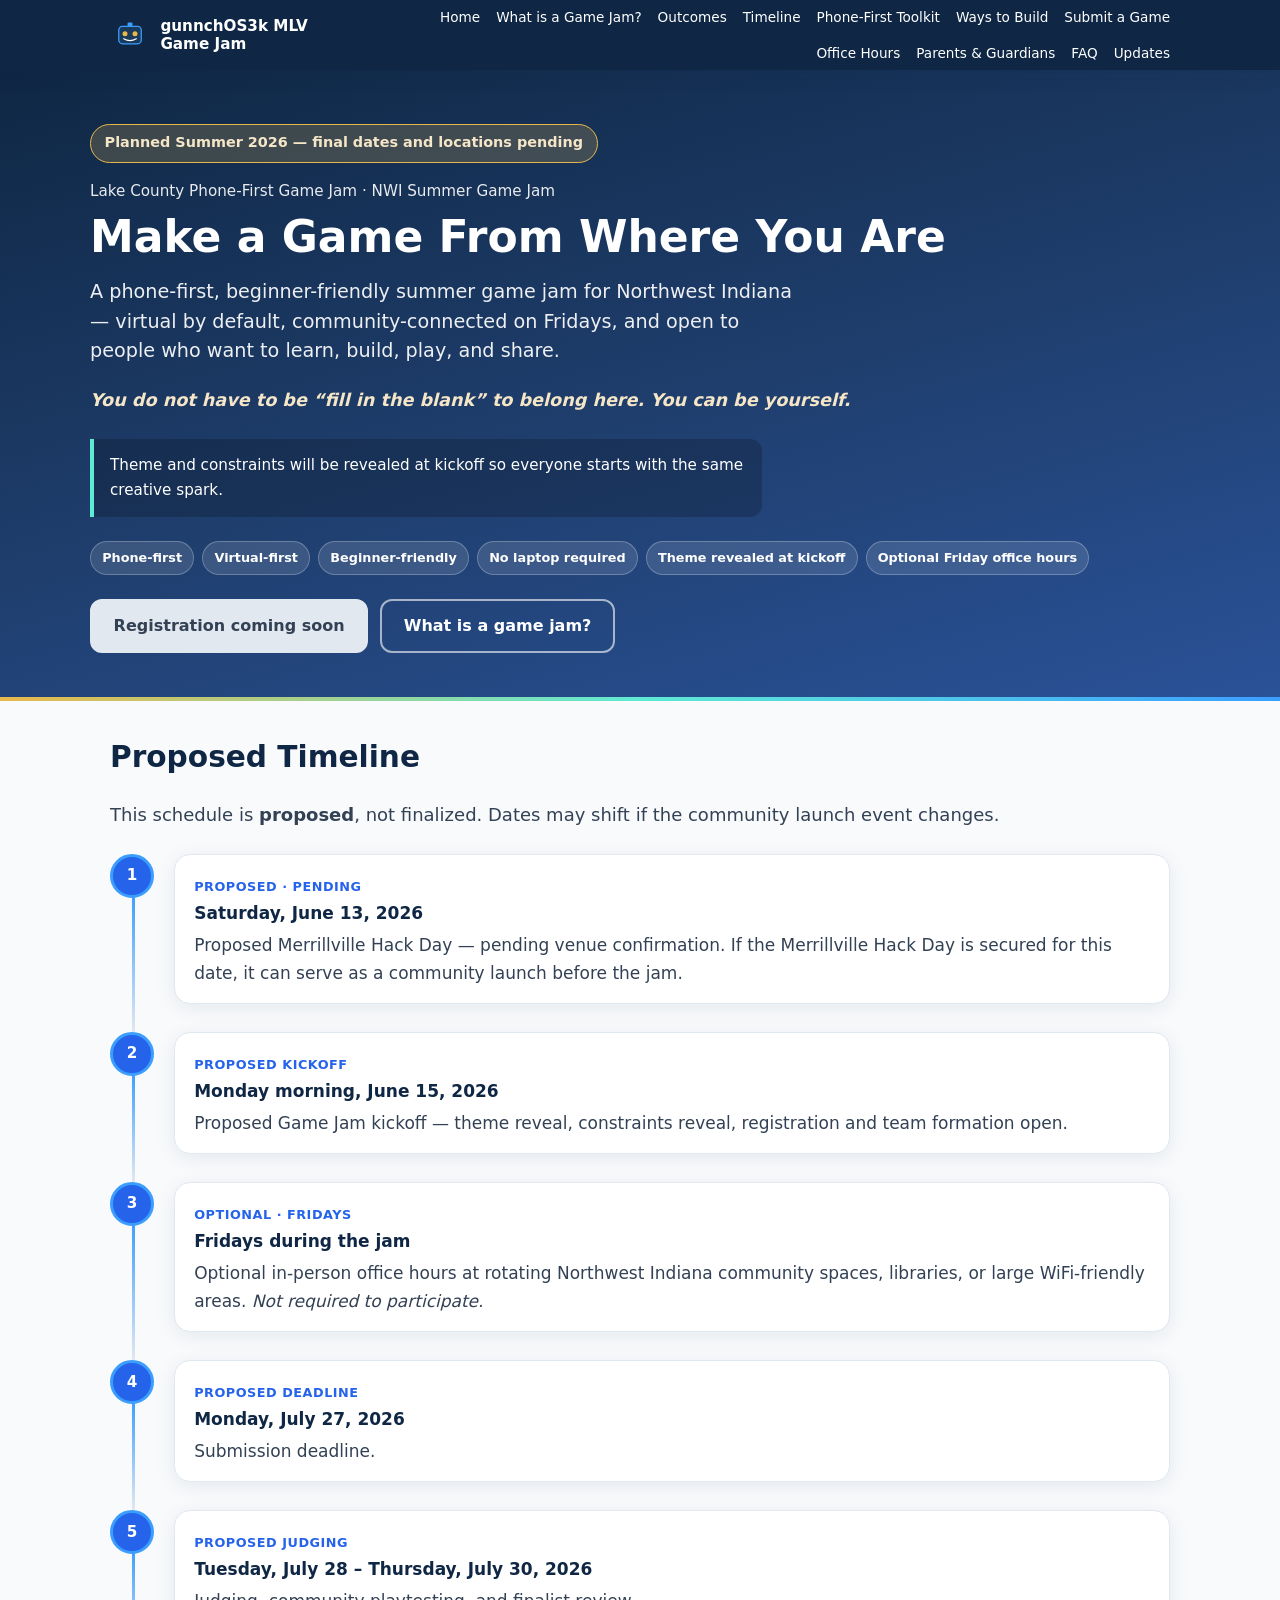
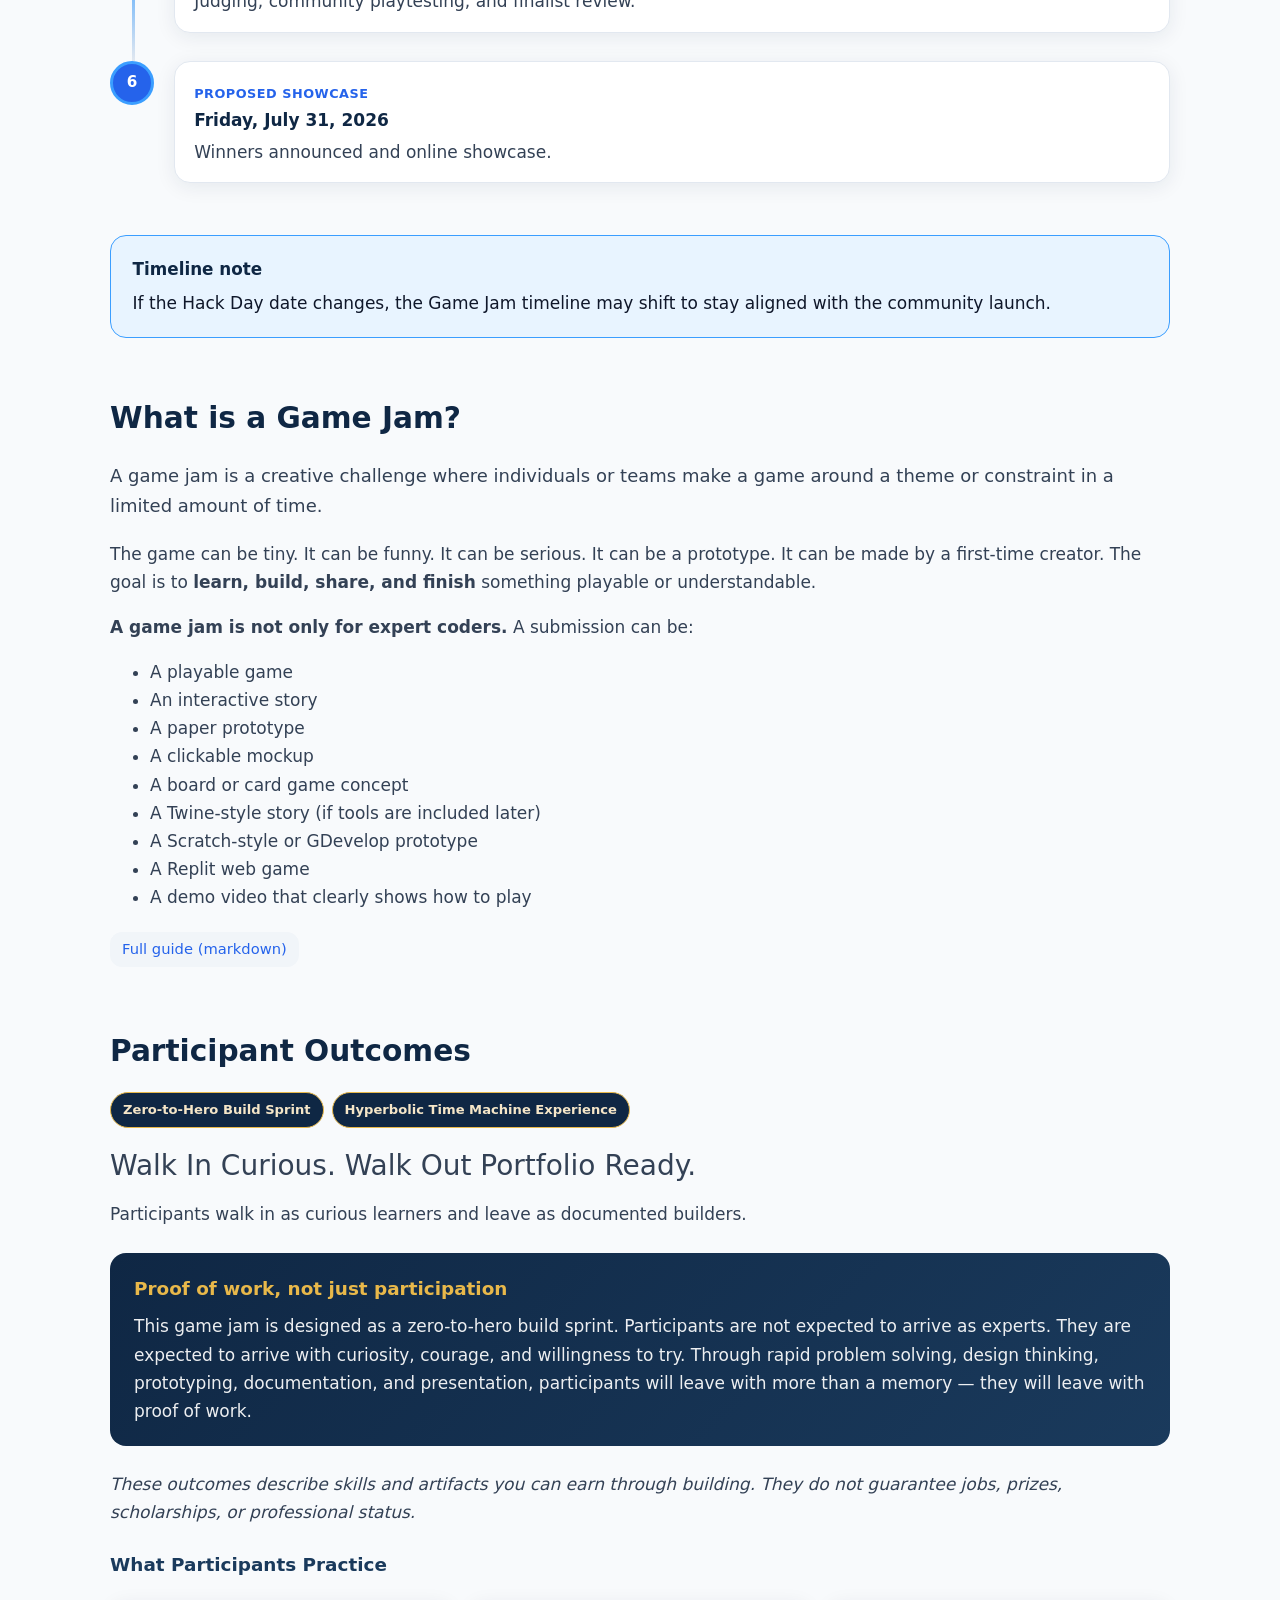
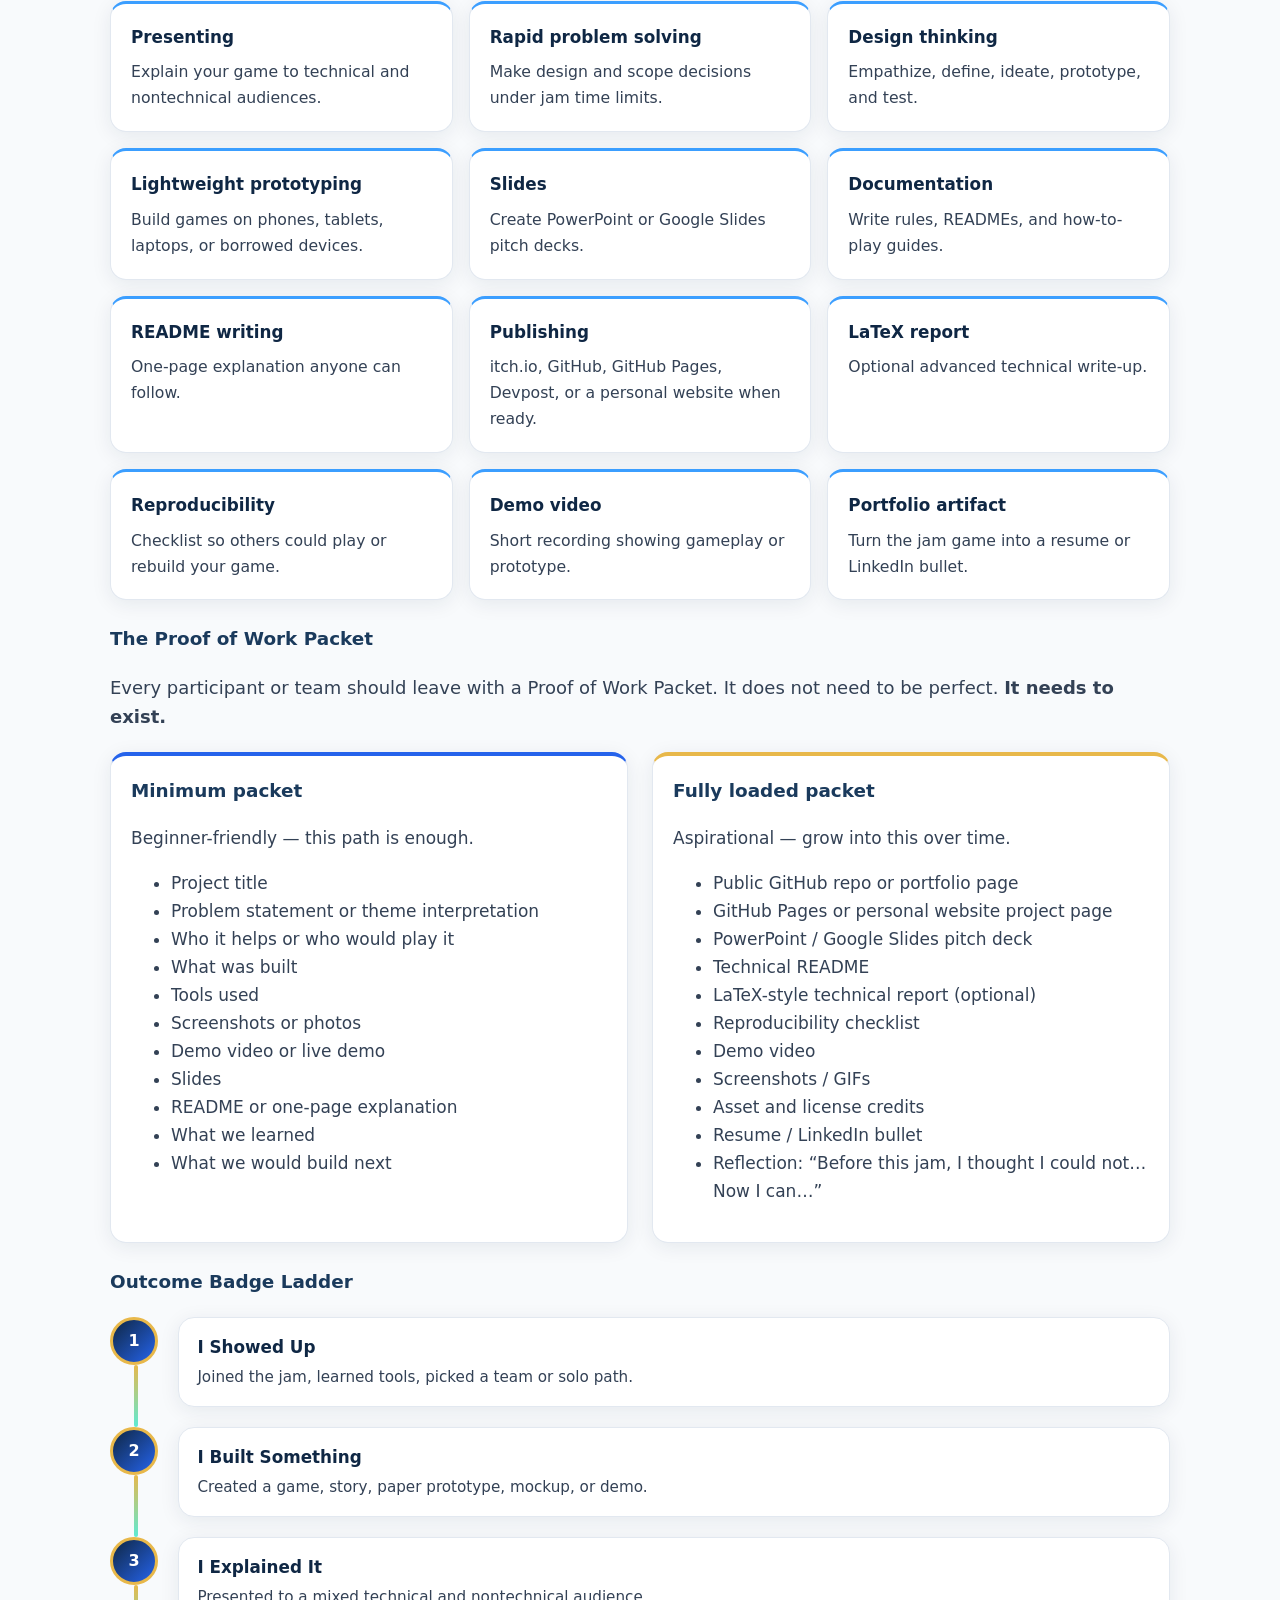
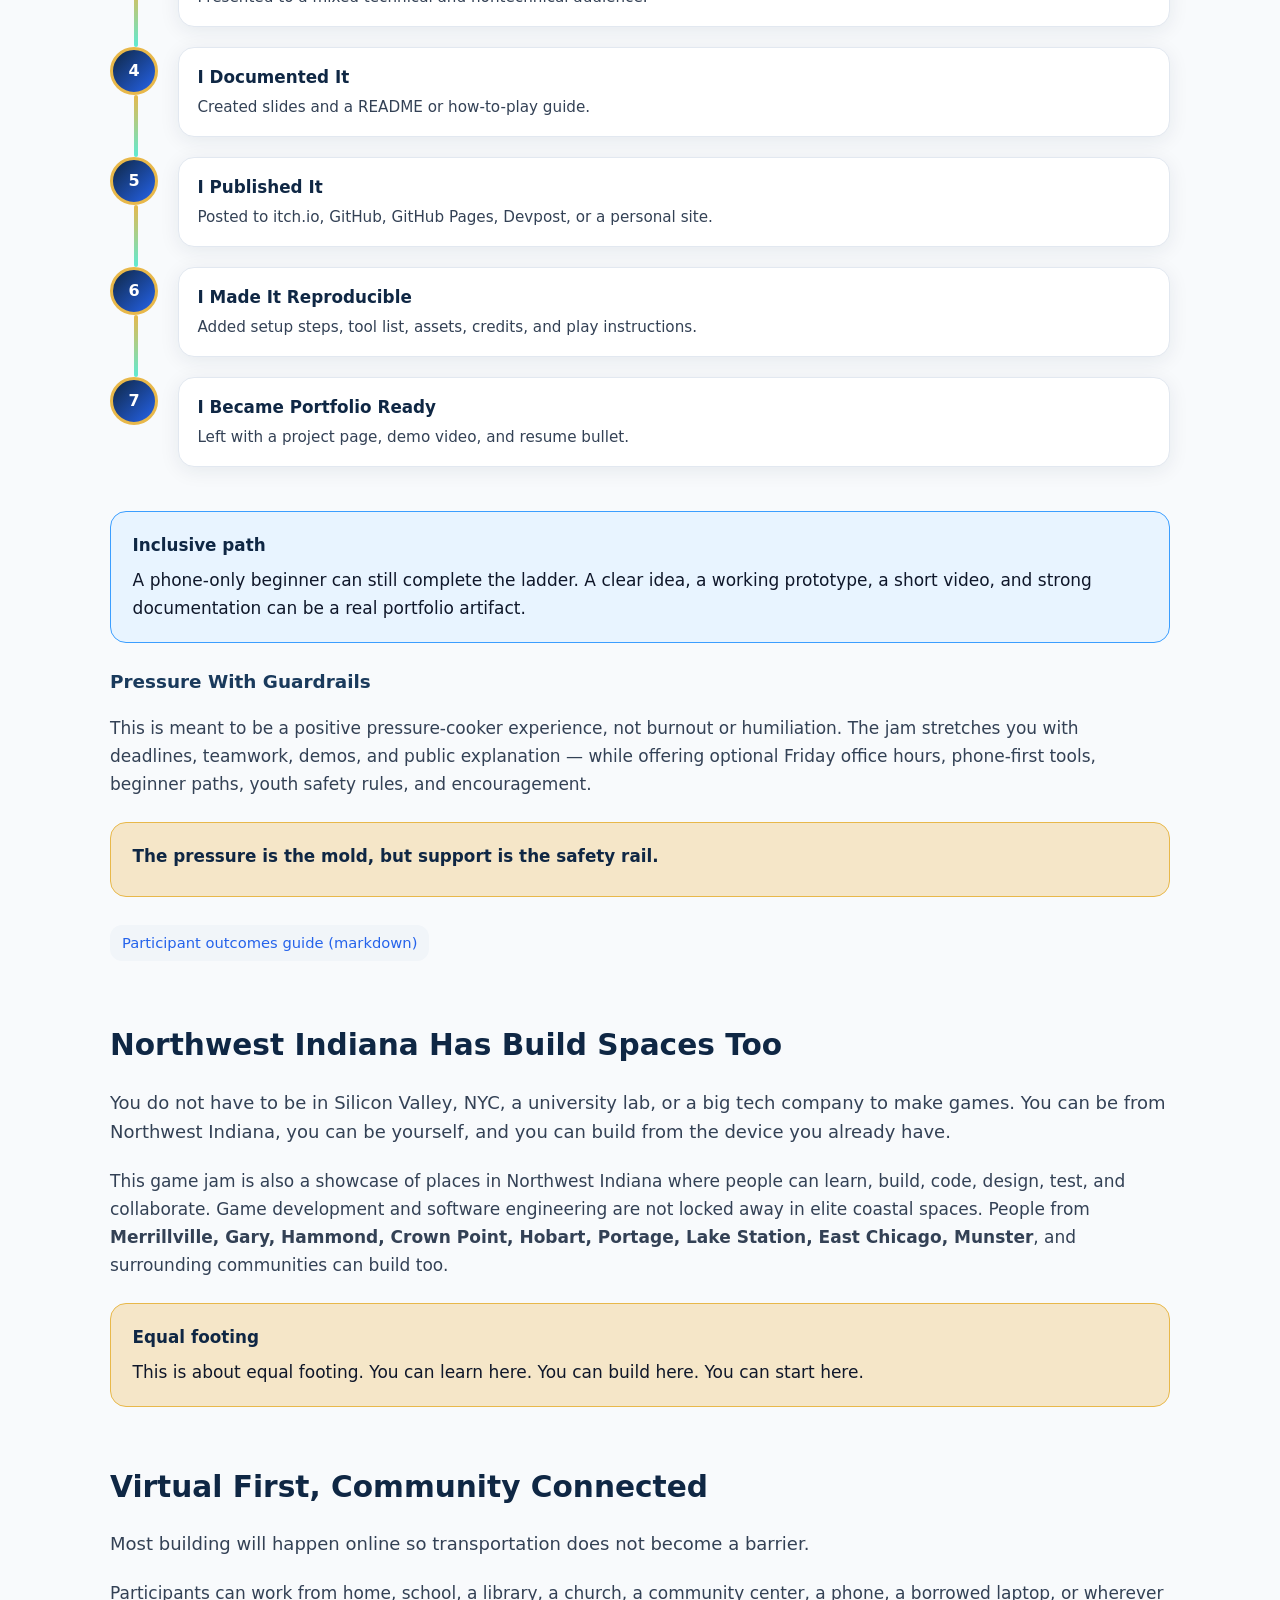
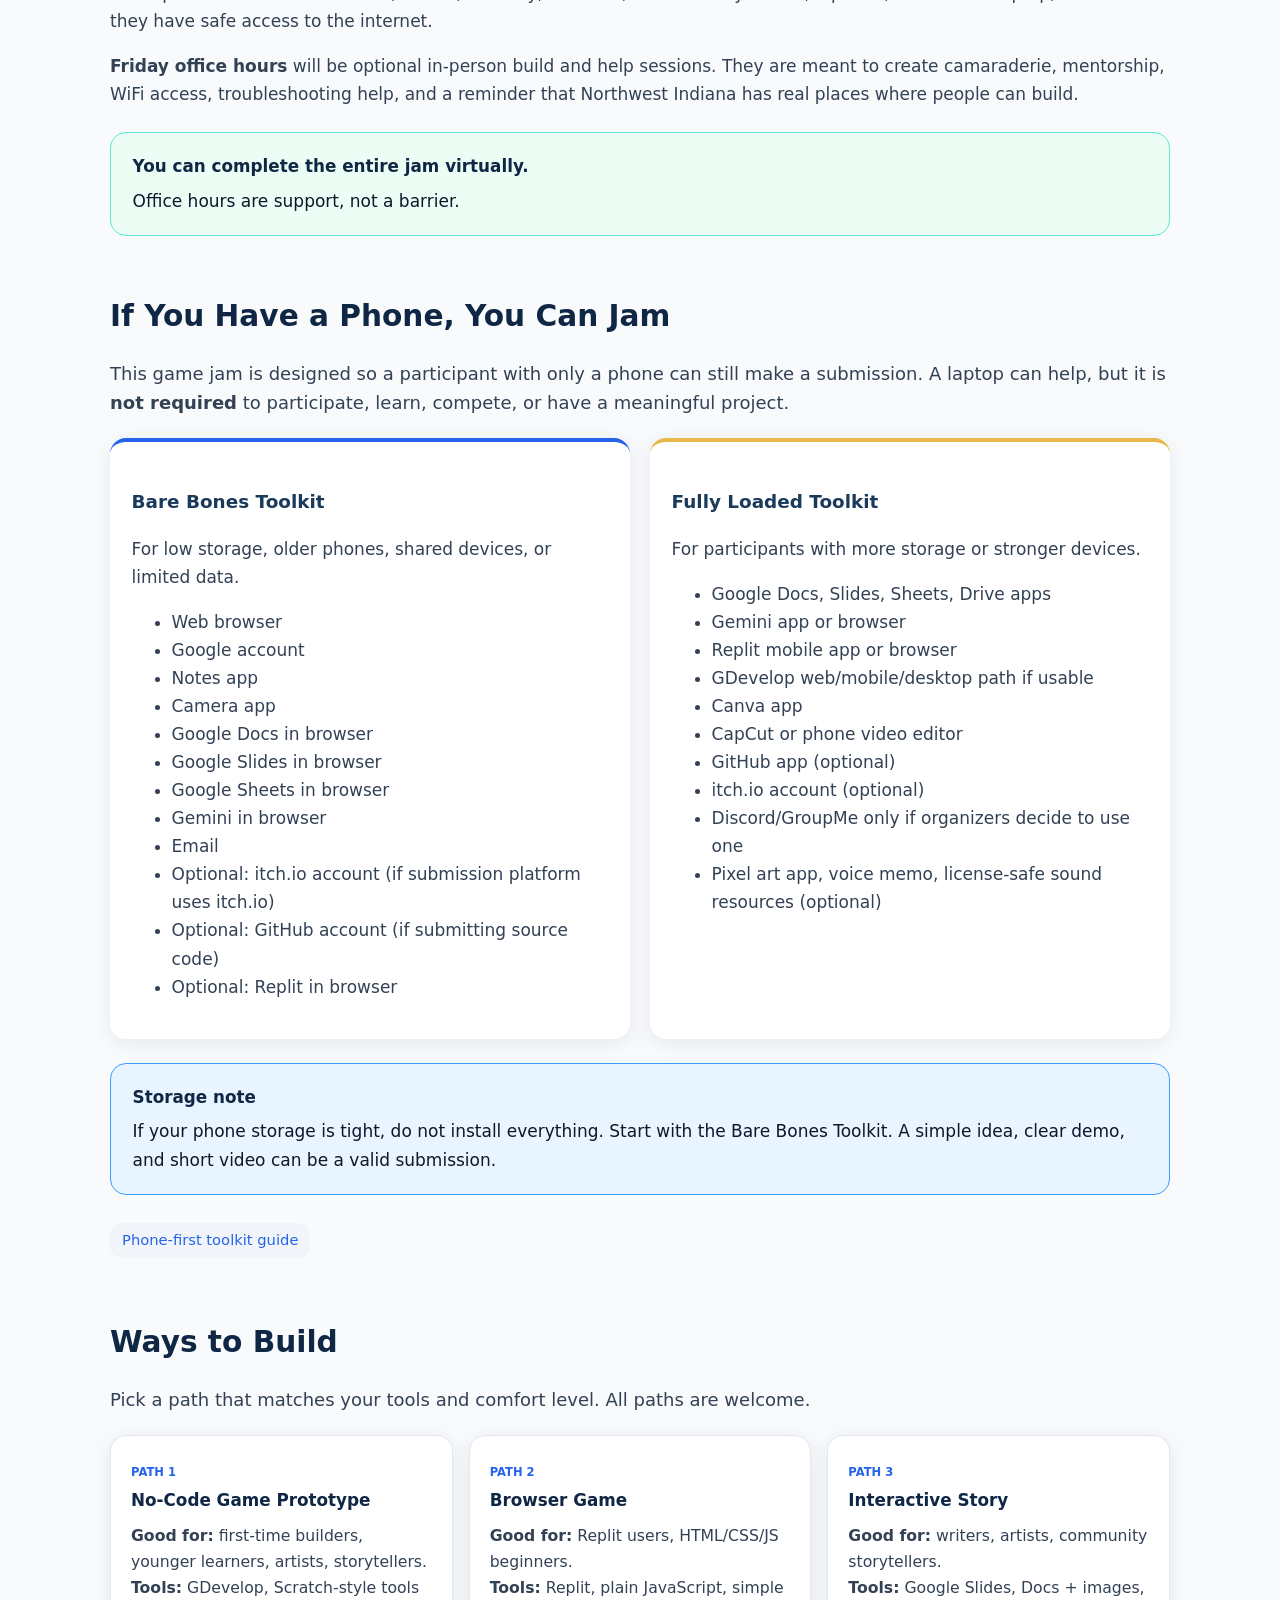
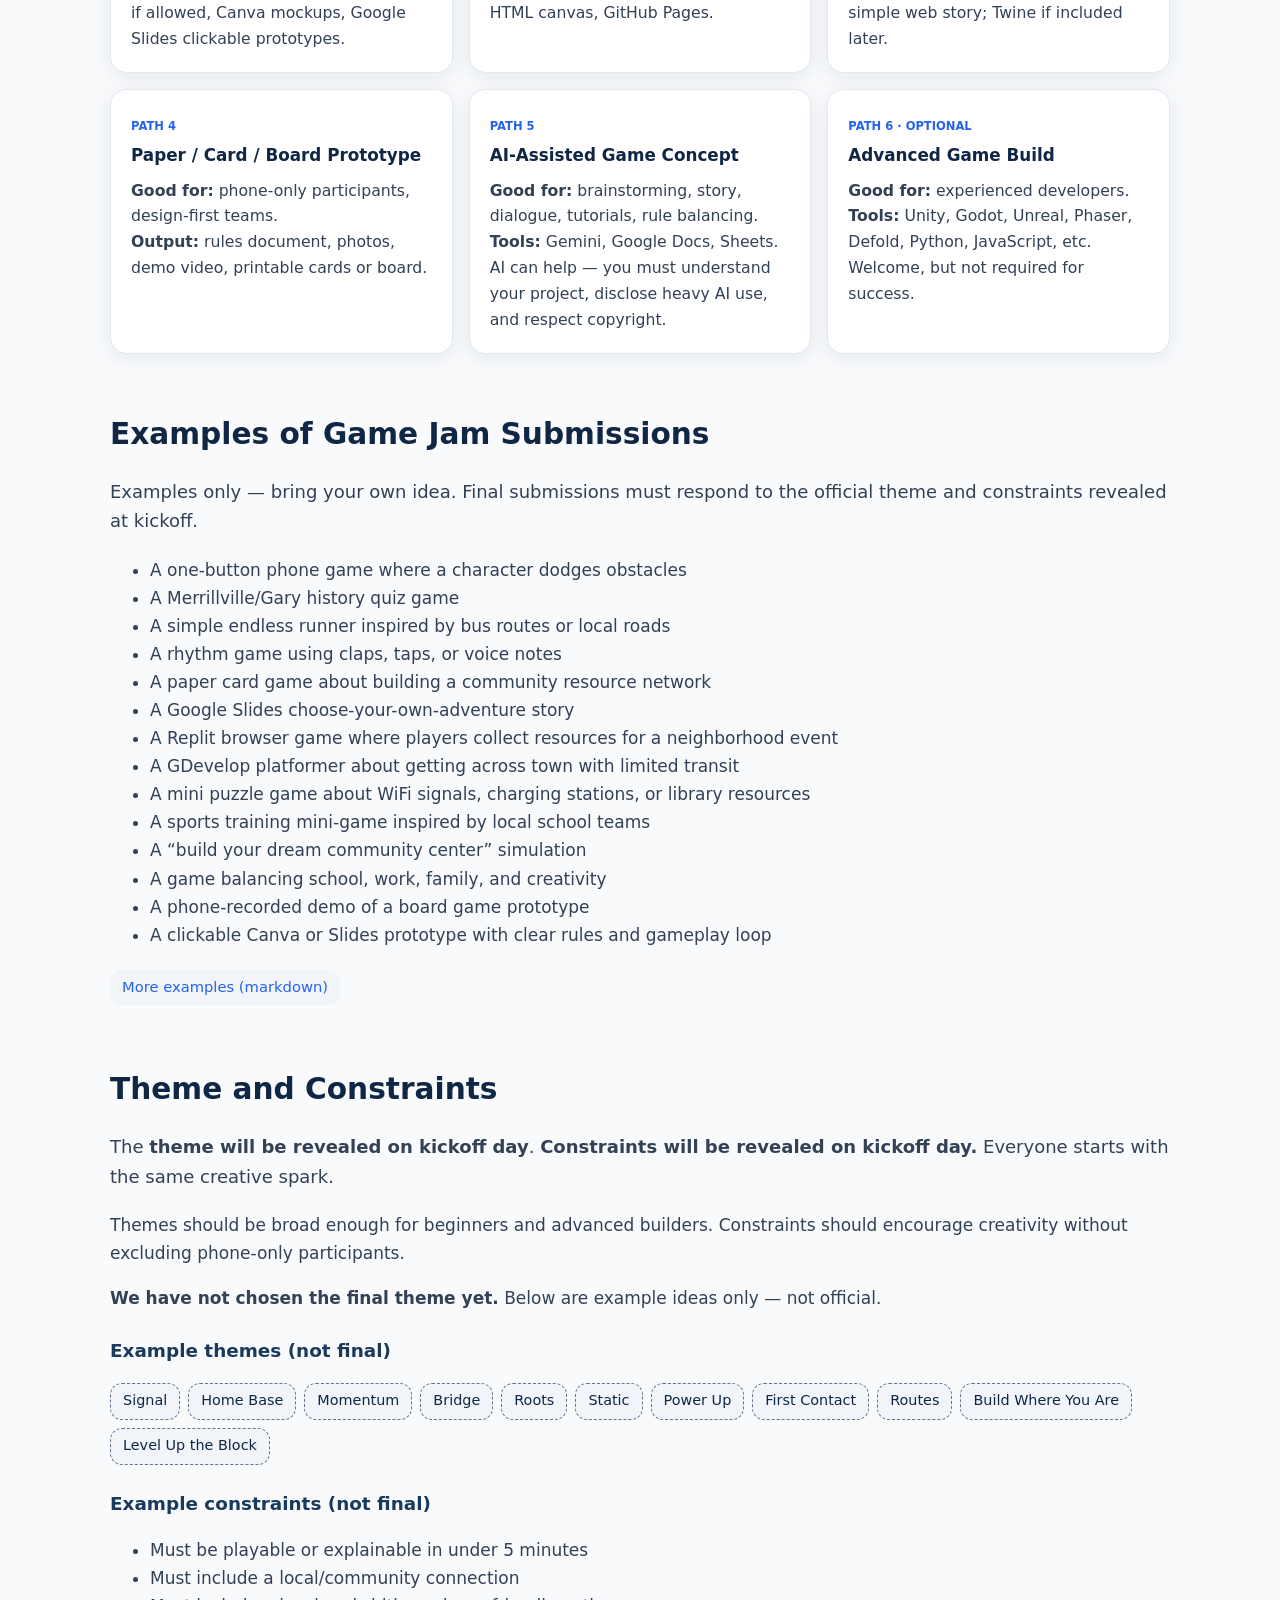
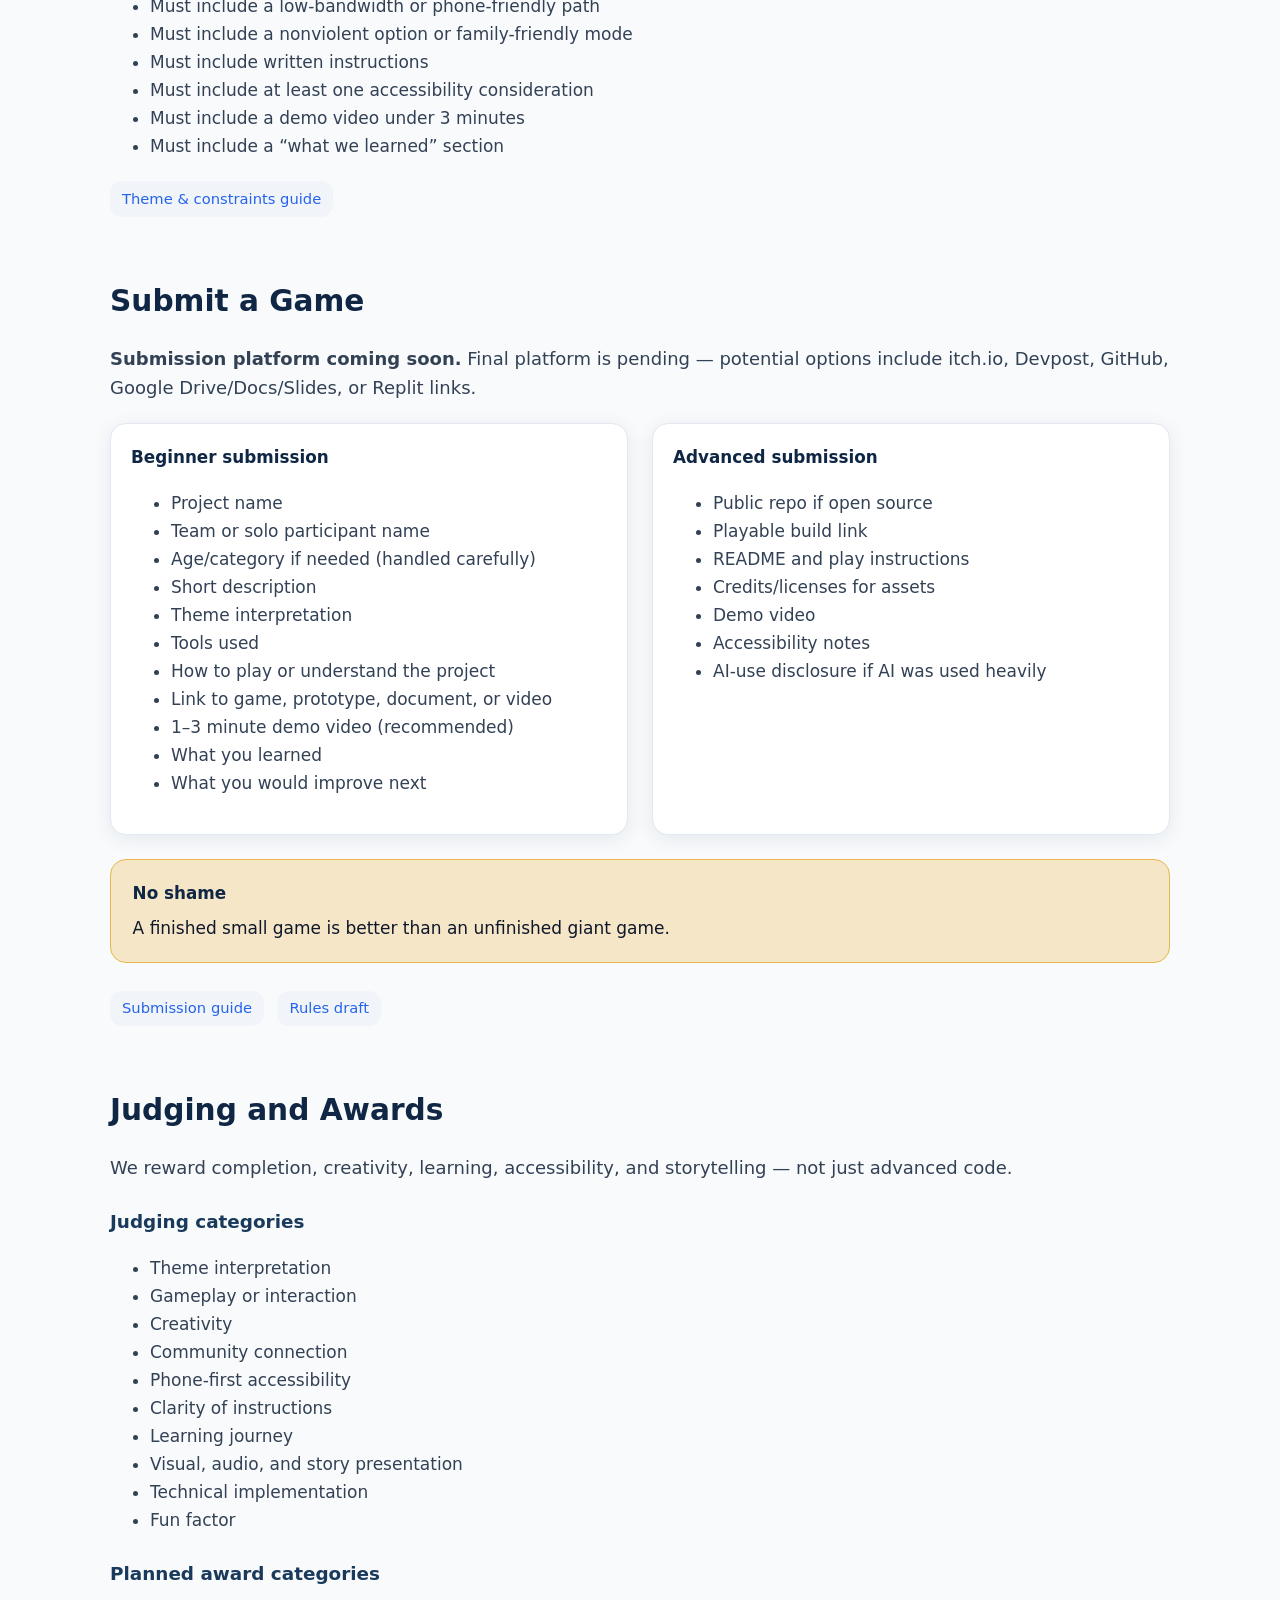
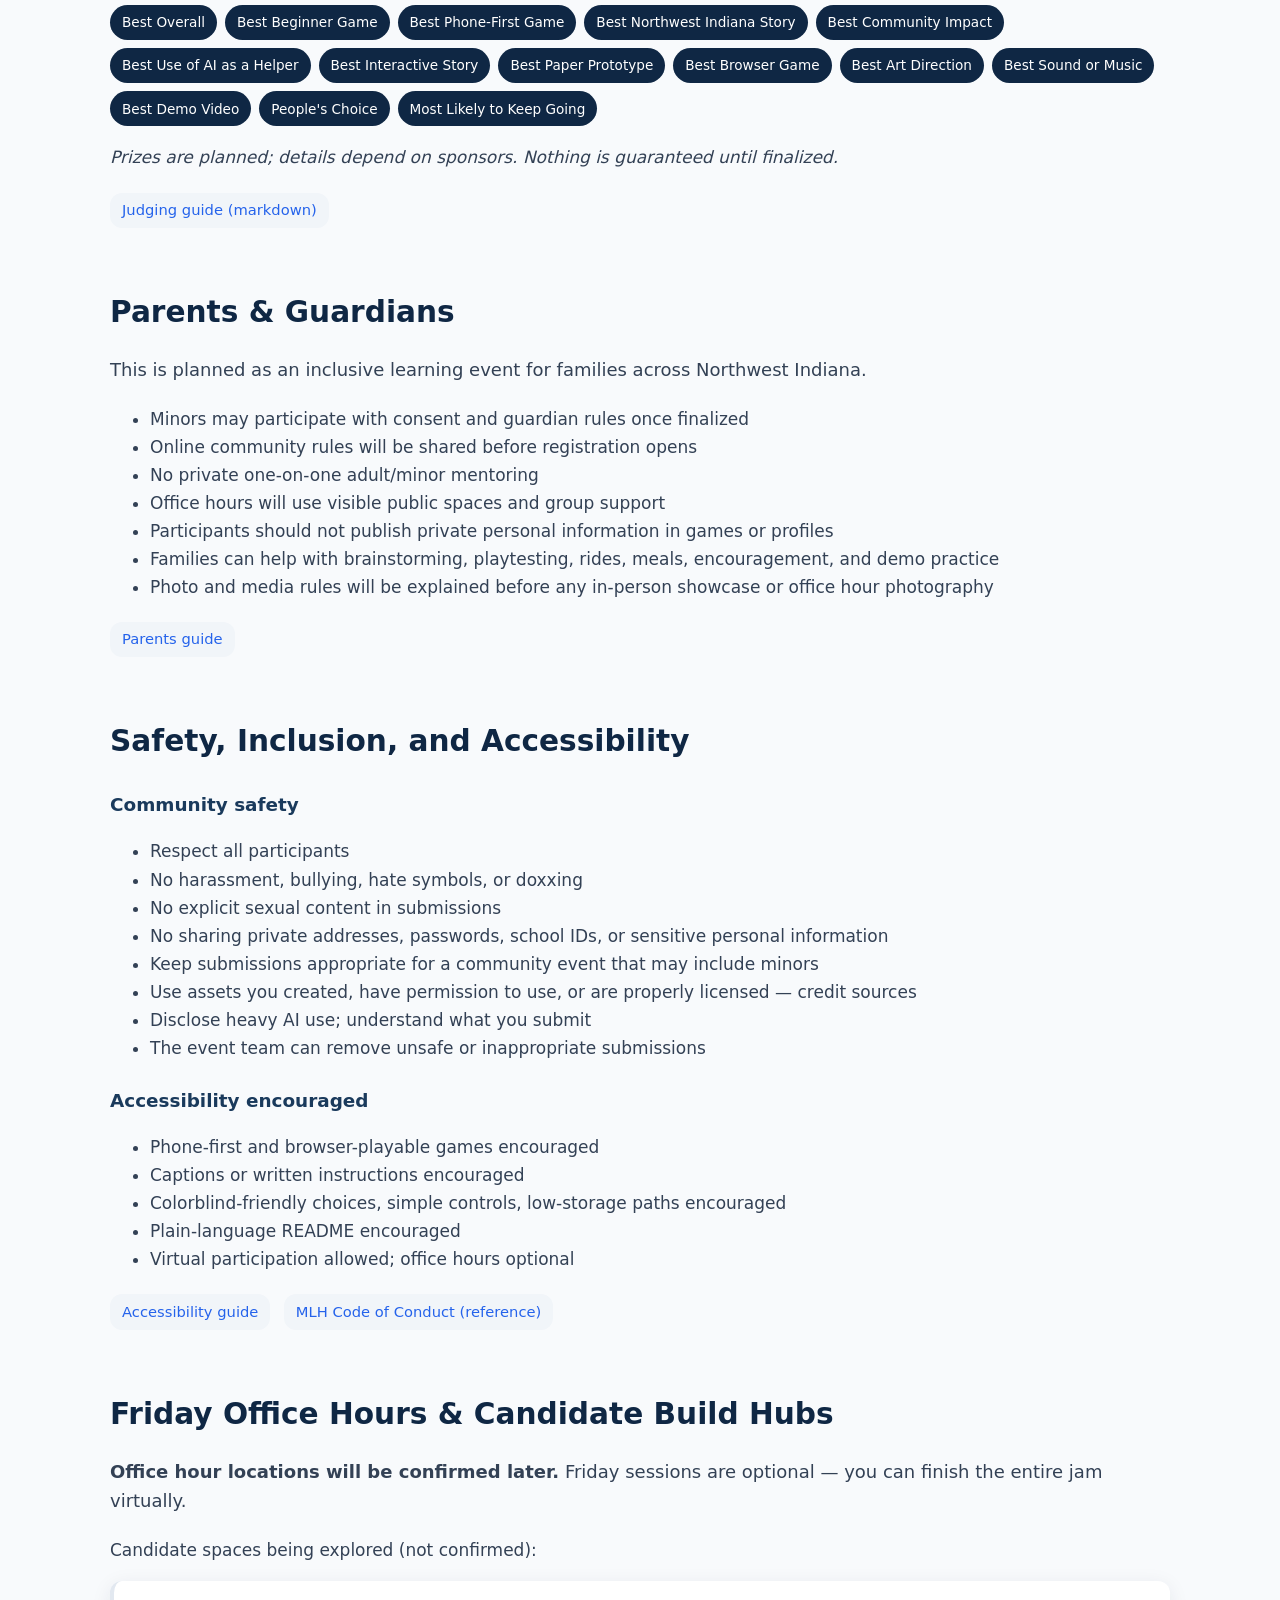
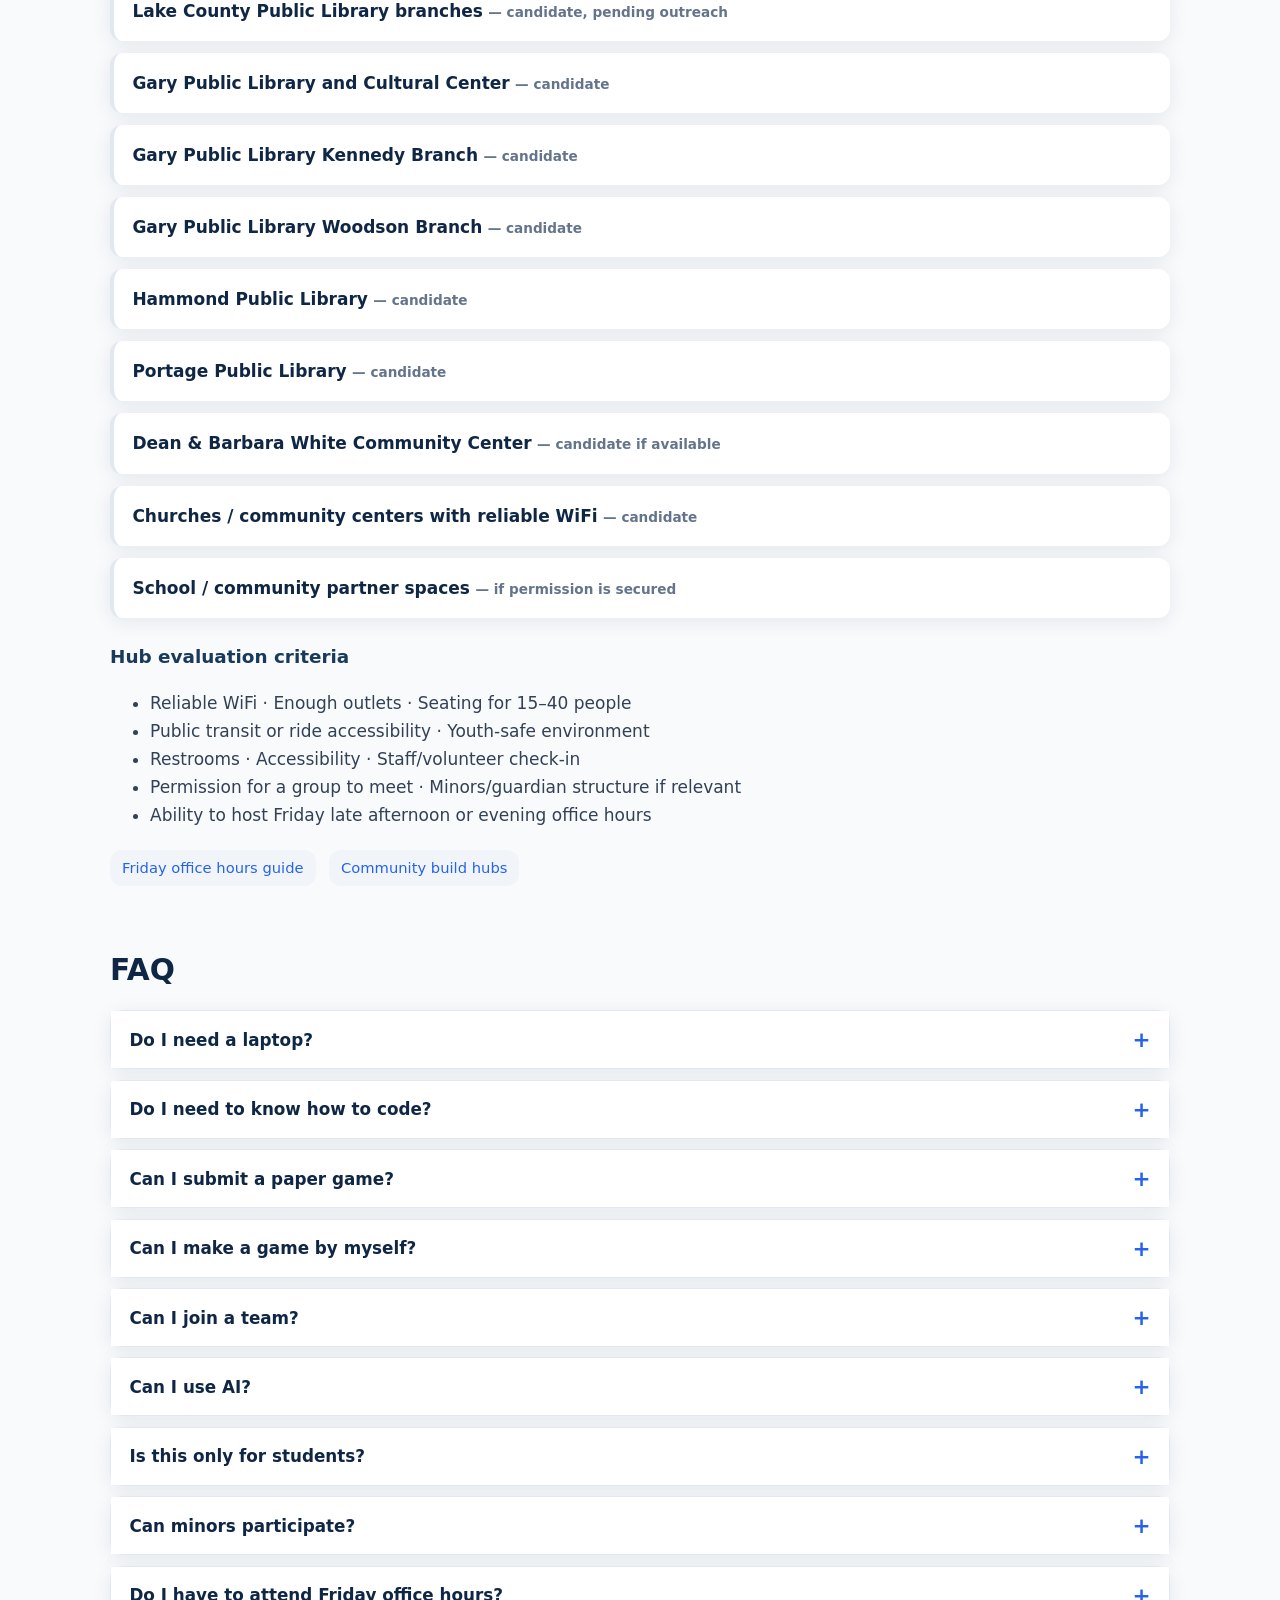
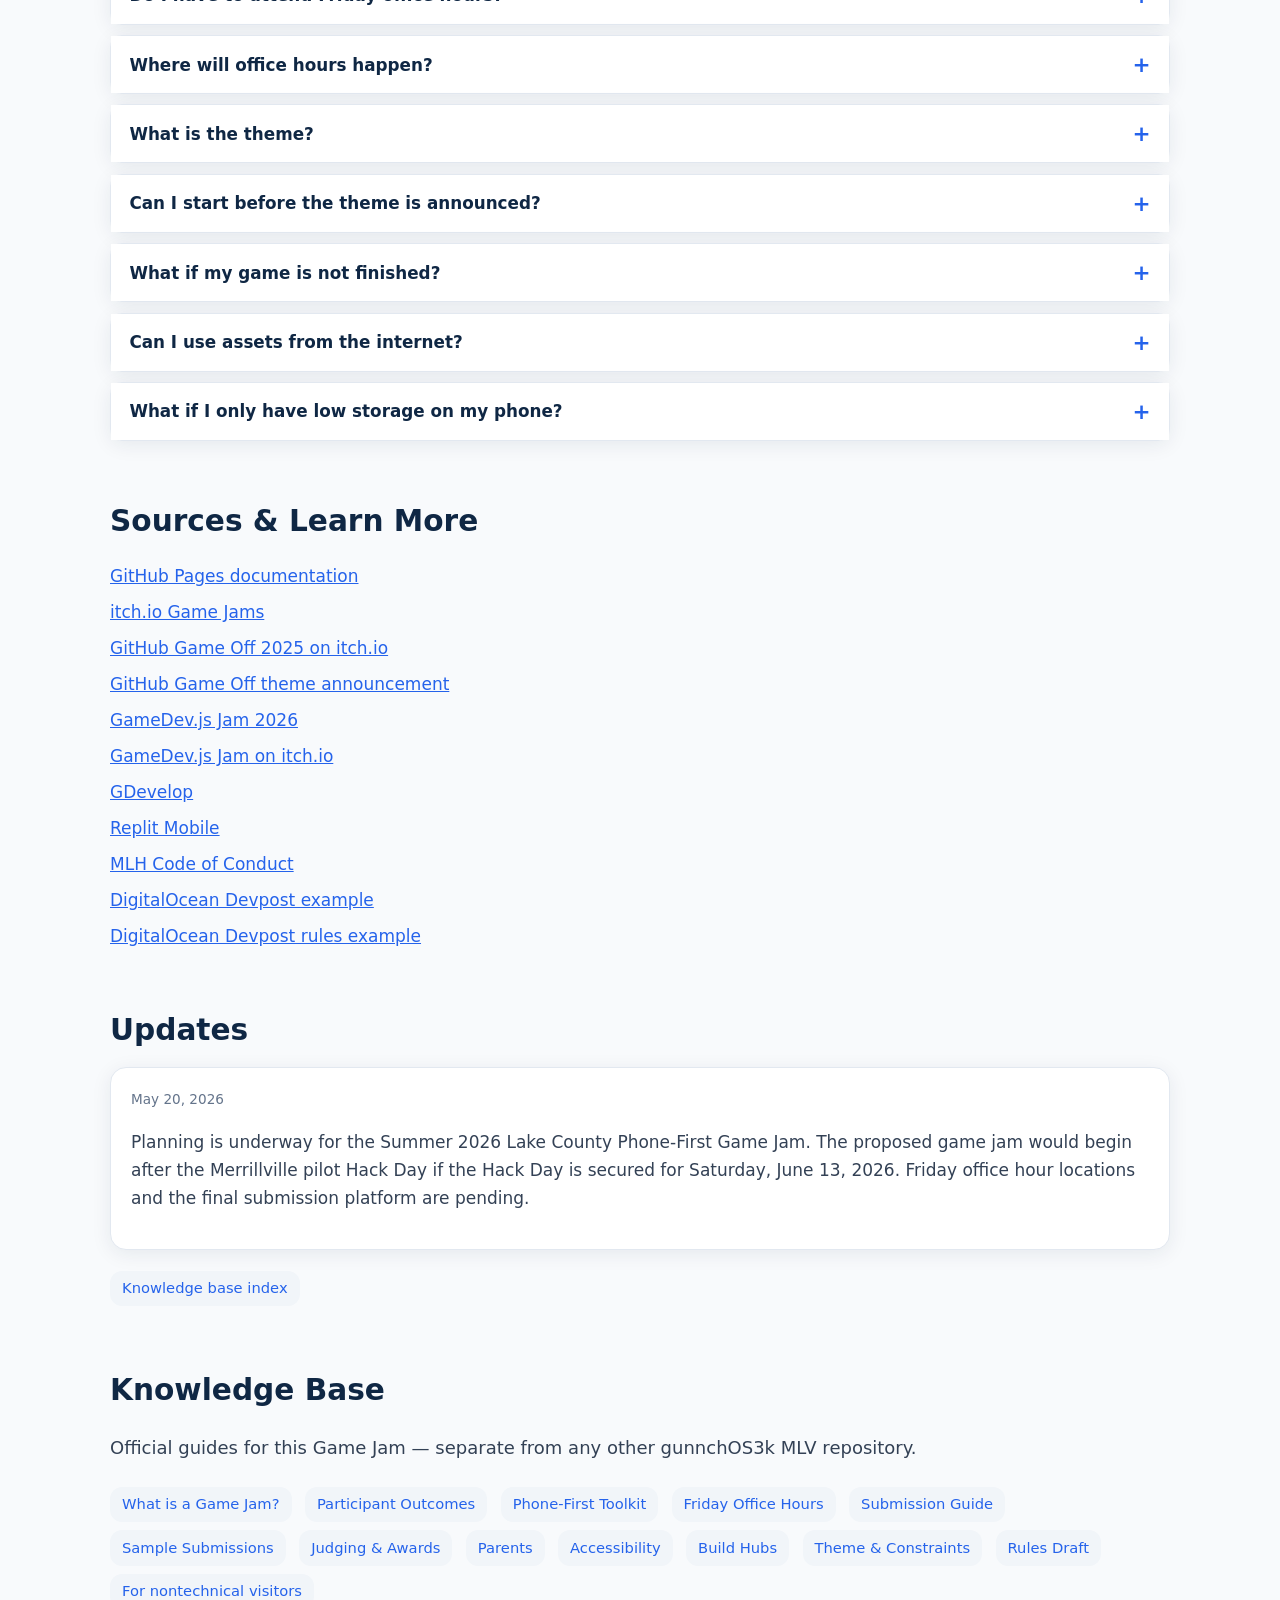
==== commit d9e65bf5: "Add Zero-to-Hero participant outcomes section and guide. Explain proof-of-work packets, badge ladder" ====
--- a/docs/index.html
+++ b/docs/index.html
@@ -24,6 +24,7 @@
         <ul>
           <li><a href="#home">Home</a></li>
           <li><a href="#what-is-game-jam">What is a Game Jam?</a></li>
+          <li><a href="#outcomes">Outcomes</a></li>
           <li><a href="#timeline">Timeline</a></li>
           <li><a href="#phone-first">Phone-First Toolkit</a></li>
           <li><a href="#ways-to-build">Ways to Build</a></li>
@@ -137,6 +138,119 @@
         <li>A demo video that clearly shows how to play</li>
       </ul>
       <p class="kb-links"><a href="https://github.com/gunnchOS3k/gunnchOS3k-MLV-GameJam/blob/main/resources/what-is-a-game-jam.md">Full guide (markdown)</a></p>
+    </section>
+
+    <section class="section" id="outcomes">
+      <h2>Participant Outcomes</h2>
+      <div class="outcomes-framing" aria-label="Transformation framing">
+        <span class="framing-badge">Zero-to-Hero Build Sprint</span>
+        <span class="framing-badge">Hyperbolic Time Machine Experience</span>
+      </div>
+      <p class="outcomes-hero-title">Walk In Curious. Walk Out Portfolio Ready.</p>
+      <p>Participants walk in as curious learners and leave as documented builders.</p>
+      <div class="callout-transform">
+        <strong>Proof of work, not just participation</strong>
+        <p>This game jam is designed as a zero-to-hero build sprint. Participants are not expected to arrive as experts. They are expected to arrive with curiosity, courage, and willingness to try. Through rapid problem solving, design thinking, prototyping, documentation, and presentation, participants will leave with more than a memory — they will leave with proof of work.</p>
+      </div>
+      <p><em>These outcomes describe skills and artifacts you can earn through building. They do not guarantee jobs, prizes, scholarships, or professional status.</em></p>
+
+      <h3>What Participants Practice</h3>
+      <div class="card-grid cols-3">
+        <article class="card practice-card"><h4>Presenting</h4><p>Explain your game to technical and nontechnical audiences.</p></article>
+        <article class="card practice-card"><h4>Rapid problem solving</h4><p>Make design and scope decisions under jam time limits.</p></article>
+        <article class="card practice-card"><h4>Design thinking</h4><p>Empathize, define, ideate, prototype, and test.</p></article>
+        <article class="card practice-card"><h4>Lightweight prototyping</h4><p>Build games on phones, tablets, laptops, or borrowed devices.</p></article>
+        <article class="card practice-card"><h4>Slides</h4><p>Create PowerPoint or Google Slides pitch decks.</p></article>
+        <article class="card practice-card"><h4>Documentation</h4><p>Write rules, READMEs, and how-to-play guides.</p></article>
+        <article class="card practice-card"><h4>README writing</h4><p>One-page explanation anyone can follow.</p></article>
+        <article class="card practice-card"><h4>Publishing</h4><p>itch.io, GitHub, GitHub Pages, Devpost, or a personal website when ready.</p></article>
+        <article class="card practice-card"><h4>LaTeX report</h4><p>Optional advanced technical write-up.</p></article>
+        <article class="card practice-card"><h4>Reproducibility</h4><p>Checklist so others could play or rebuild your game.</p></article>
+        <article class="card practice-card"><h4>Demo video</h4><p>Short recording showing gameplay or prototype.</p></article>
+        <article class="card practice-card"><h4>Portfolio artifact</h4><p>Turn the jam game into a resume or LinkedIn bullet.</p></article>
+      </div>
+
+      <h3>The Proof of Work Packet</h3>
+      <p class="lead">Every participant or team should leave with a Proof of Work Packet. It does not need to be perfect. <strong>It needs to exist.</strong></p>
+      <div class="two-col">
+        <div class="packet-tier minimum">
+          <h3>Minimum packet</h3>
+          <p>Beginner-friendly — this path is enough.</p>
+          <ul>
+            <li>Project title</li>
+            <li>Problem statement or theme interpretation</li>
+            <li>Who it helps or who would play it</li>
+            <li>What was built</li>
+            <li>Tools used</li>
+            <li>Screenshots or photos</li>
+            <li>Demo video or live demo</li>
+            <li>Slides</li>
+            <li>README or one-page explanation</li>
+            <li>What we learned</li>
+            <li>What we would build next</li>
+          </ul>
+        </div>
+        <div class="packet-tier loaded">
+          <h3>Fully loaded packet</h3>
+          <p>Aspirational — grow into this over time.</p>
+          <ul>
+            <li>Public GitHub repo or portfolio page</li>
+            <li>GitHub Pages or personal website project page</li>
+            <li>PowerPoint / Google Slides pitch deck</li>
+            <li>Technical README</li>
+            <li>LaTeX-style technical report (optional)</li>
+            <li>Reproducibility checklist</li>
+            <li>Demo video</li>
+            <li>Screenshots / GIFs</li>
+            <li>Asset and license credits</li>
+            <li>Resume / LinkedIn bullet</li>
+            <li>Reflection: &ldquo;Before this jam, I thought I could not… Now I can…&rdquo;</li>
+          </ul>
+        </div>
+      </div>
+
+      <h3>Outcome Badge Ladder</h3>
+      <ol class="outcome-ladder">
+        <li class="ladder-step">
+          <span class="ladder-level" aria-hidden="true">1</span>
+          <div class="ladder-body"><strong>I Showed Up</strong><p>Joined the jam, learned tools, picked a team or solo path.</p></div>
+        </li>
+        <li class="ladder-step">
+          <span class="ladder-level" aria-hidden="true">2</span>
+          <div class="ladder-body"><strong>I Built Something</strong><p>Created a game, story, paper prototype, mockup, or demo.</p></div>
+        </li>
+        <li class="ladder-step">
+          <span class="ladder-level" aria-hidden="true">3</span>
+          <div class="ladder-body"><strong>I Explained It</strong><p>Presented to a mixed technical and nontechnical audience.</p></div>
+        </li>
+        <li class="ladder-step">
+          <span class="ladder-level" aria-hidden="true">4</span>
+          <div class="ladder-body"><strong>I Documented It</strong><p>Created slides and a README or how-to-play guide.</p></div>
+        </li>
+        <li class="ladder-step">
+          <span class="ladder-level" aria-hidden="true">5</span>
+          <div class="ladder-body"><strong>I Published It</strong><p>Posted to itch.io, GitHub, GitHub Pages, Devpost, or a personal site.</p></div>
+        </li>
+        <li class="ladder-step">
+          <span class="ladder-level" aria-hidden="true">6</span>
+          <div class="ladder-body"><strong>I Made It Reproducible</strong><p>Added setup steps, tool list, assets, credits, and play instructions.</p></div>
+        </li>
+        <li class="ladder-step">
+          <span class="ladder-level" aria-hidden="true">7</span>
+          <div class="ladder-body"><strong>I Became Portfolio Ready</strong><p>Left with a project page, demo video, and resume bullet.</p></div>
+        </li>
+      </ol>
+      <div class="callout callout-info">
+        <strong>Inclusive path</strong>
+        A phone-only beginner can still complete the ladder. A clear idea, a working prototype, a short video, and strong documentation can be a real portfolio artifact.
+      </div>
+
+      <h3>Pressure With Guardrails</h3>
+      <p>This is meant to be a positive pressure-cooker experience, not burnout or humiliation. The jam stretches you with deadlines, teamwork, demos, and public explanation — while offering optional Friday office hours, phone-first tools, beginner paths, youth safety rules, and encouragement.</p>
+      <div class="callout">
+        <strong>The pressure is the mold, but support is the safety rail.</strong>
+      </div>
+      <p class="kb-links"><a href="https://github.com/gunnchOS3k/gunnchOS3k-MLV-GameJam/blob/main/resources/participant-outcomes.md">Participant outcomes guide (markdown)</a></p>
     </section>
 
     <section class="section" id="mission">
@@ -544,6 +658,7 @@
       <p class="lead">Official guides for this Game Jam — separate from any other gunnchOS3k MLV repository.</p>
       <div class="kb-links">
         <a href="https://github.com/gunnchOS3k/gunnchOS3k-MLV-GameJam/blob/main/resources/what-is-a-game-jam.md">What is a Game Jam?</a>
+        <a href="https://github.com/gunnchOS3k/gunnchOS3k-MLV-GameJam/blob/main/resources/participant-outcomes.md">Participant Outcomes</a>
         <a href="https://github.com/gunnchOS3k/gunnchOS3k-MLV-GameJam/blob/main/resources/phone-first-game-dev-toolkit.md">Phone-First Toolkit</a>
         <a href="https://github.com/gunnchOS3k/gunnchOS3k-MLV-GameJam/blob/main/resources/friday-office-hours.md">Friday Office Hours</a>
         <a href="https://github.com/gunnchOS3k/gunnchOS3k-MLV-GameJam/blob/main/resources/submission-guide.md">Submission Guide</a>
--- a/docs/styles.css
+++ b/docs/styles.css
@@ -559,3 +559,109 @@
   font-size: 0.9rem;
   border: 1px dashed var(--gray-500);
 }
+
+/* Participant outcomes — Zero-to-Hero */
+.outcomes-framing {
+  display: flex;
+  flex-wrap: wrap;
+  gap: 0.5rem;
+  margin: 1rem 0 1.25rem;
+}
+.framing-badge {
+  font-size: 0.82rem;
+  font-weight: 700;
+  padding: 0.4rem 0.75rem;
+  border-radius: 999px;
+  background: var(--navy);
+  color: var(--gold-soft);
+  border: 1px solid var(--gold);
+}
+.outcomes-hero-title {
+  font-size: clamp(1.35rem, 3.5vw, 1.75rem);
+  color: var(--navy);
+  margin: 0 0 1rem;
+  line-height: 1.25;
+}
+.outcome-ladder {
+  list-style: none;
+  margin: 1.25rem 0 0;
+  padding: 0;
+}
+.ladder-step {
+  display: grid;
+  grid-template-columns: 3.25rem 1fr;
+  gap: 0 1rem;
+  padding-bottom: 1.25rem;
+  position: relative;
+}
+.ladder-step:not(:last-child)::before {
+  content: "";
+  position: absolute;
+  left: 1.5rem;
+  top: 3rem;
+  bottom: 0;
+  width: 4px;
+  background: linear-gradient(180deg, var(--gold), var(--mint));
+  border-radius: 2px;
+}
+.ladder-level {
+  width: 3rem;
+  height: 3rem;
+  border-radius: 50%;
+  background: linear-gradient(135deg, var(--navy), var(--blue));
+  color: var(--white);
+  font-weight: 800;
+  font-size: 1rem;
+  display: flex;
+  align-items: center;
+  justify-content: center;
+  border: 3px solid var(--gold);
+  z-index: 1;
+  position: relative;
+}
+.ladder-body {
+  background: var(--white);
+  border-radius: var(--radius-lg);
+  padding: 1rem 1.15rem;
+  box-shadow: var(--shadow);
+  border: 1px solid var(--gray-200);
+}
+.ladder-body strong {
+  display: block;
+  color: var(--navy);
+  font-size: 1.05rem;
+  margin-bottom: 0.2rem;
+}
+.ladder-body p {
+  margin: 0;
+  font-size: 0.95rem;
+}
+.practice-card {
+  border-top: 3px solid var(--blue-bright);
+}
+.callout-transform {
+  background: linear-gradient(135deg, #0f2744 0%, #1a3a5c 100%);
+  color: var(--white);
+  border: none;
+  border-radius: var(--radius-lg);
+  padding: 1.35rem 1.5rem;
+  margin: 1.5rem 0;
+}
+.callout-transform strong {
+  color: var(--gold);
+  font-size: 1.15rem;
+}
+.callout-transform p {
+  color: rgba(255, 255, 255, 0.92);
+  margin: 0.5rem 0 0;
+}
+.packet-tier {
+  background: var(--white);
+  border-radius: var(--radius-lg);
+  padding: 1.25rem;
+  border: 1px solid var(--gray-200);
+  box-shadow: var(--shadow);
+}
+.packet-tier h3 { margin-top: 0; }
+.packet-tier.minimum { border-top: 4px solid var(--blue); }
+.packet-tier.loaded { border-top: 4px solid var(--gold); }
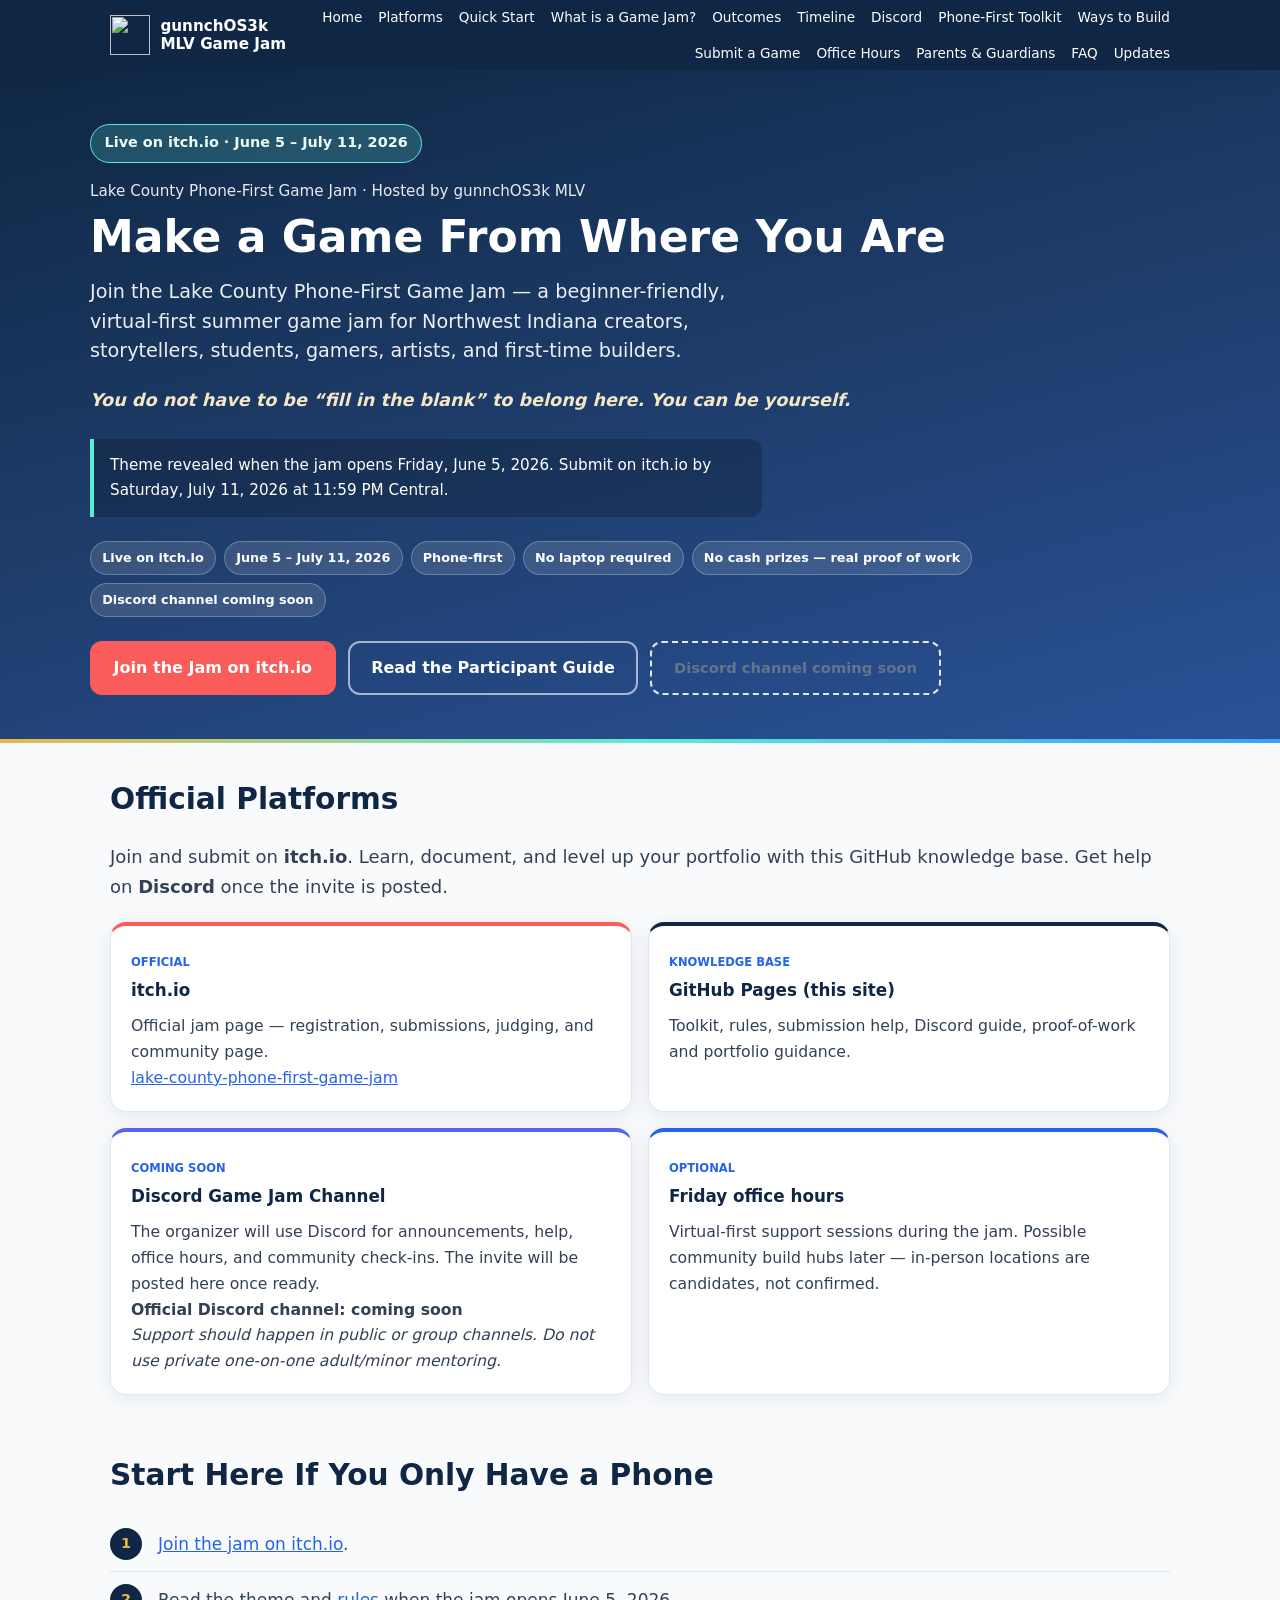
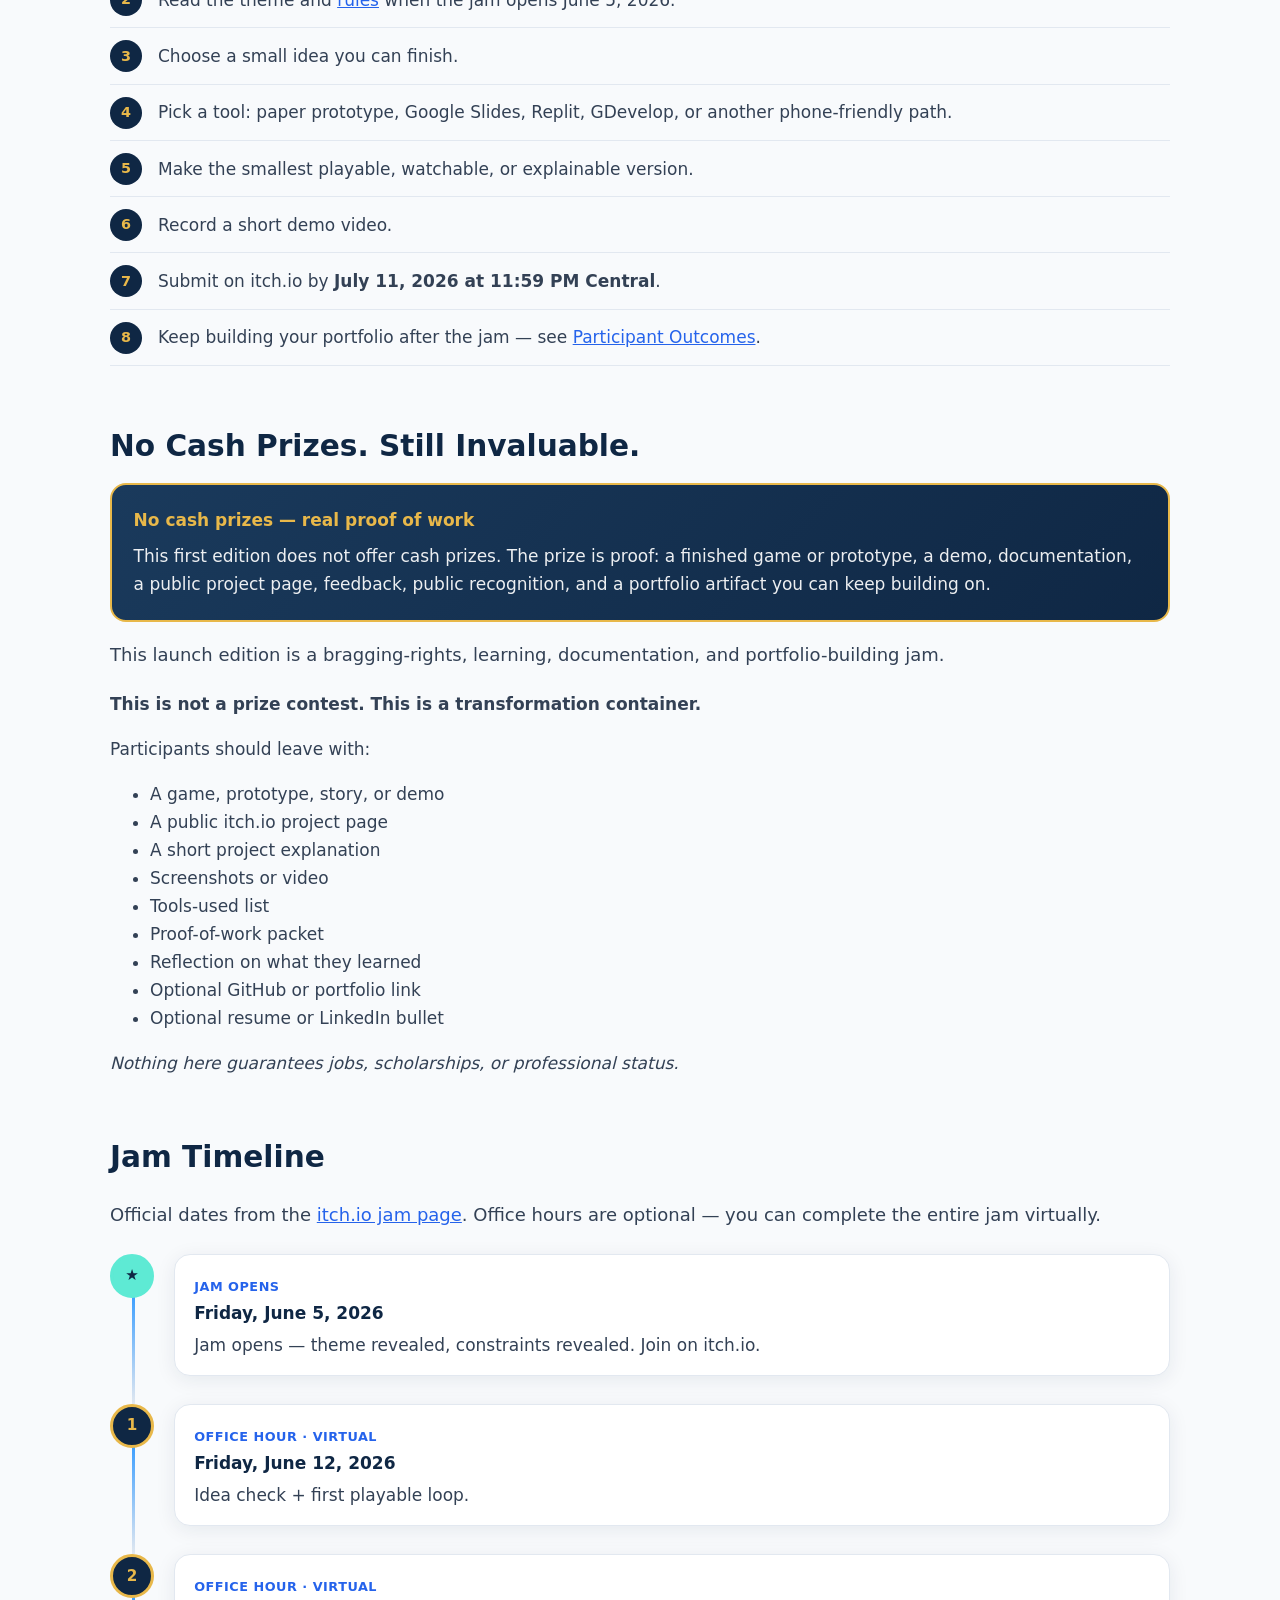
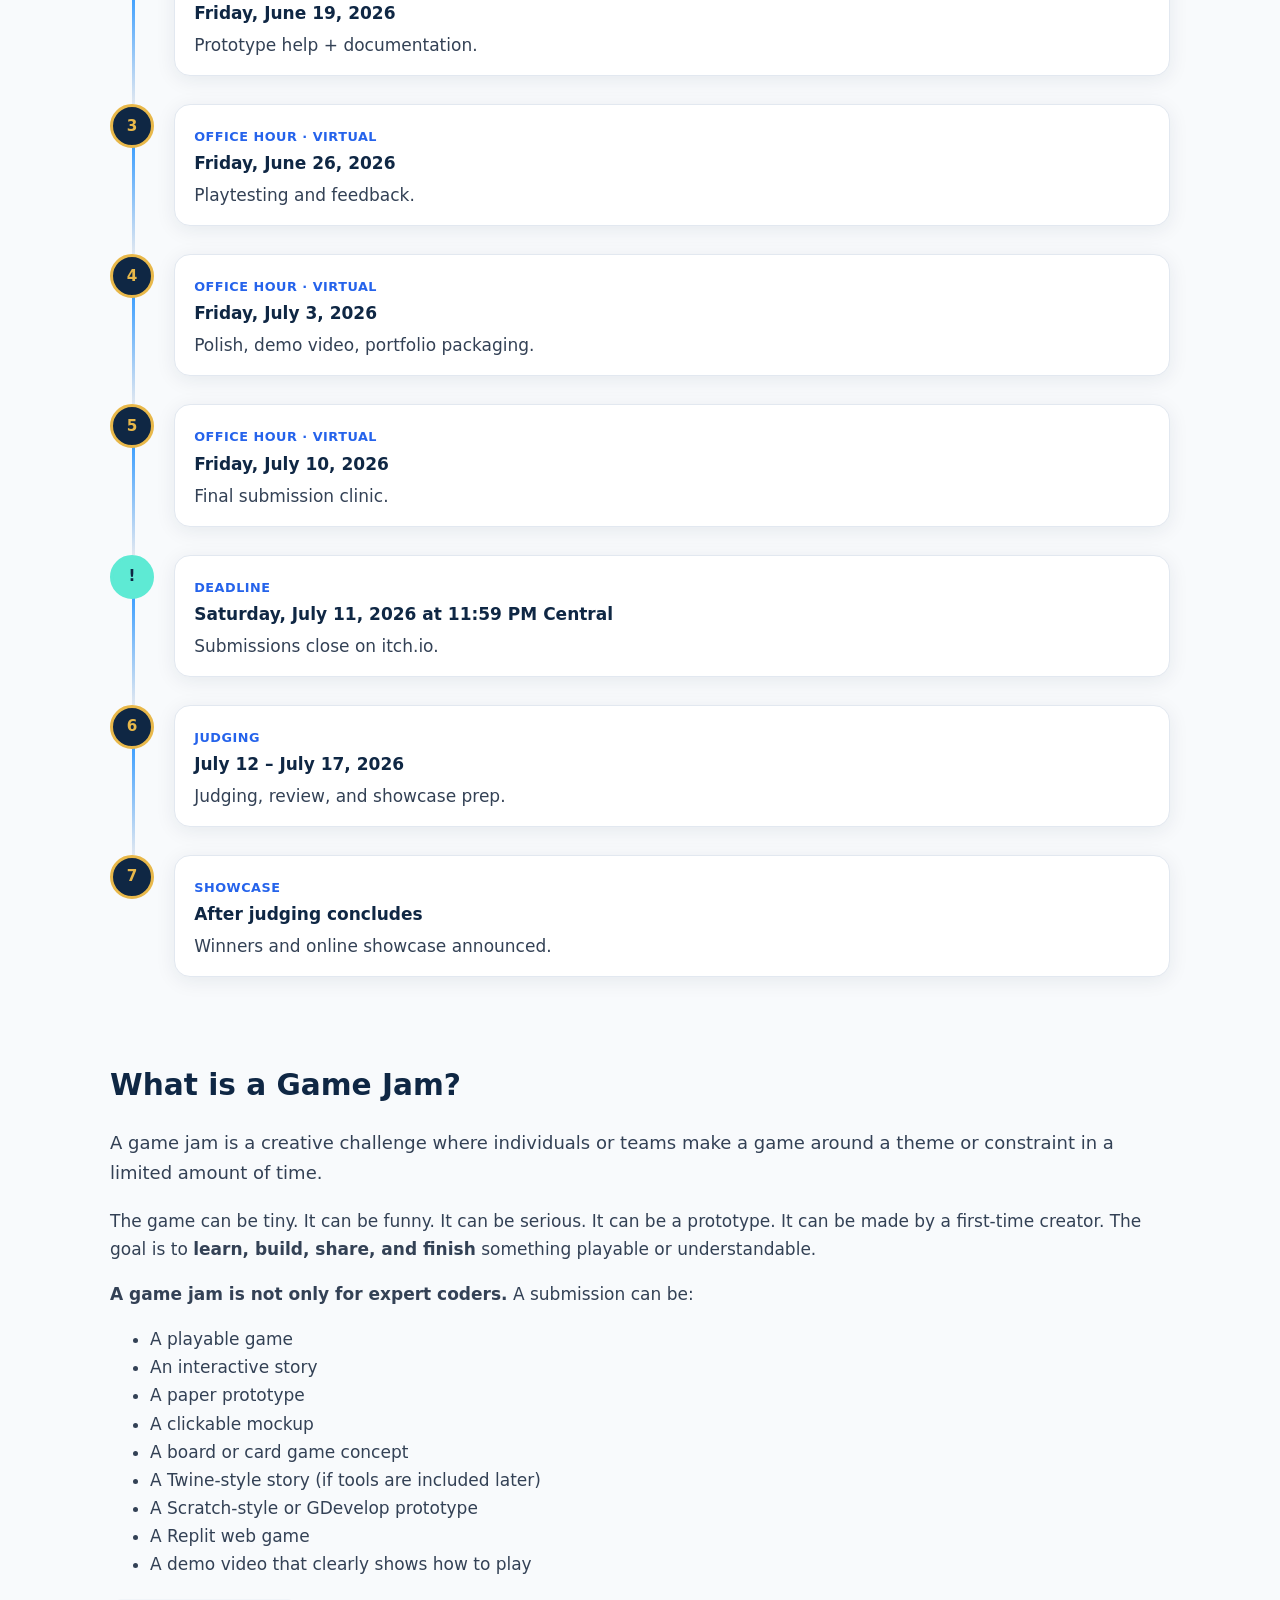
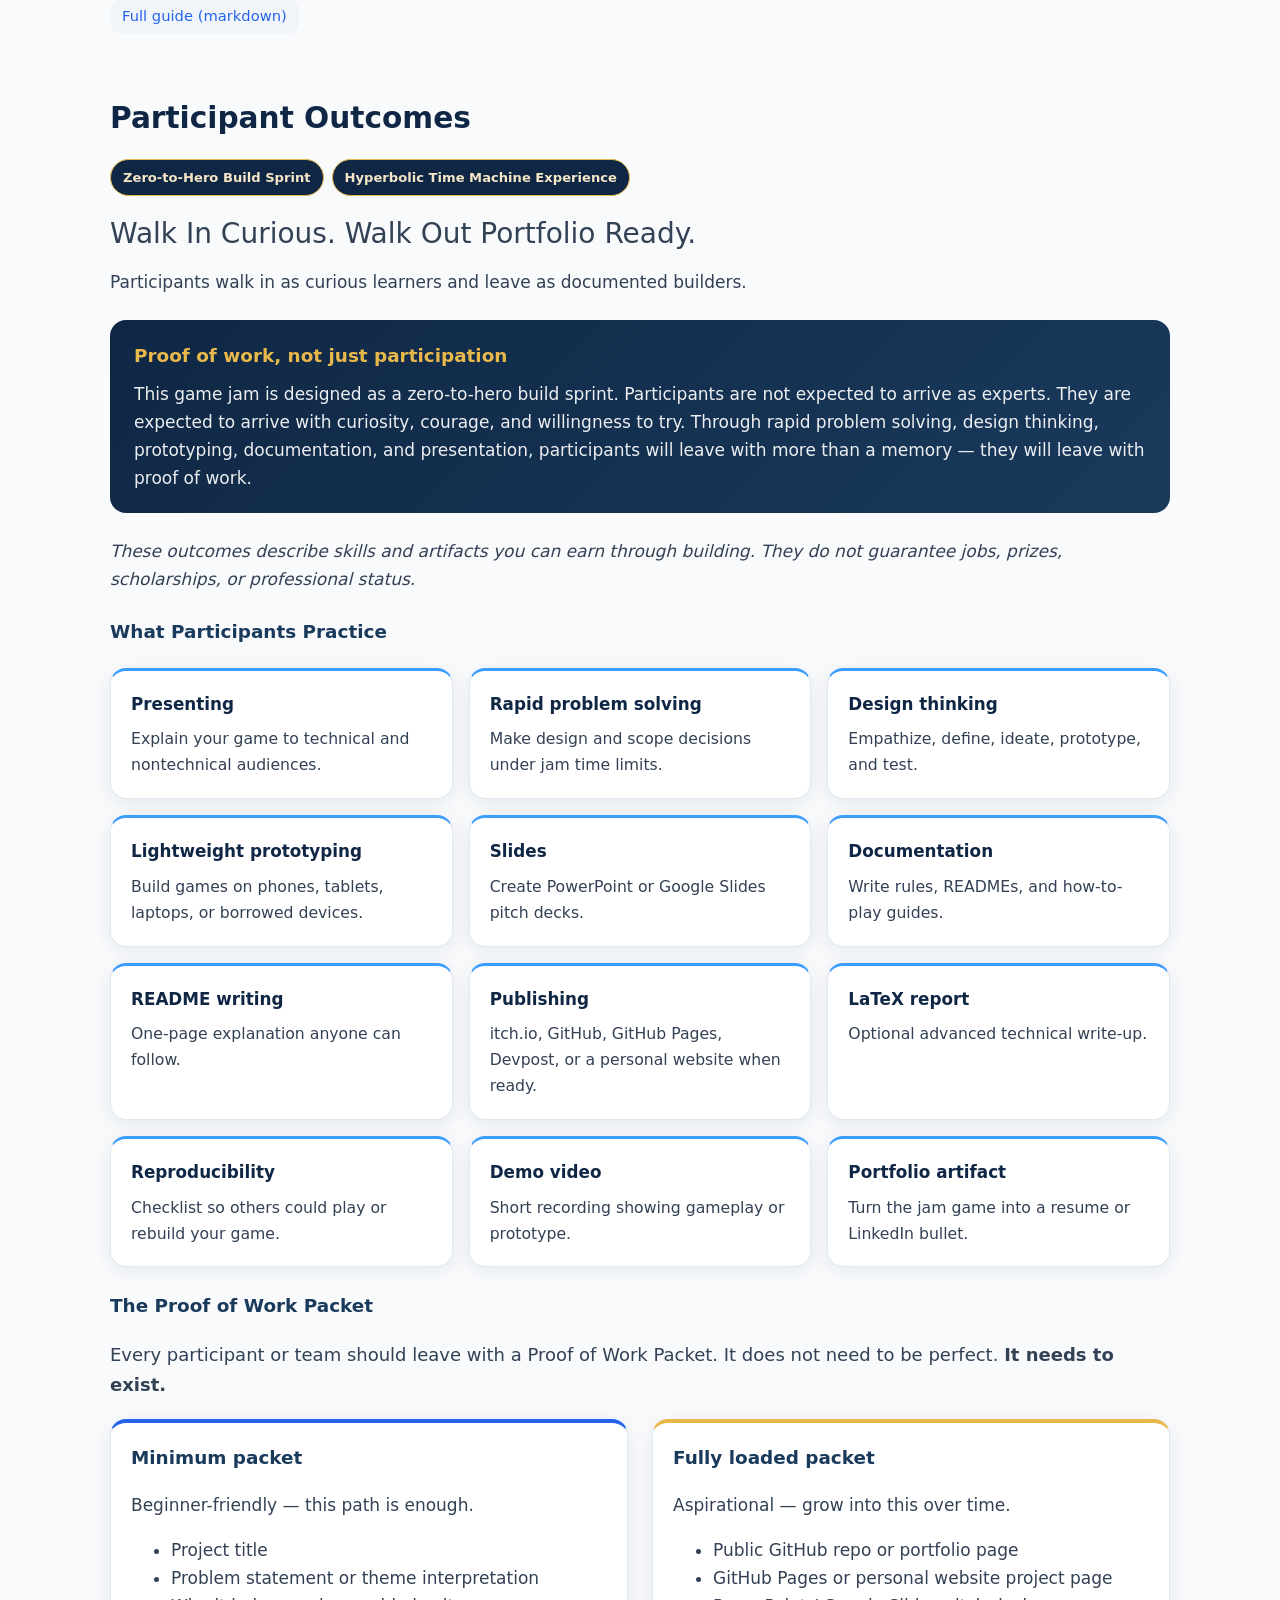
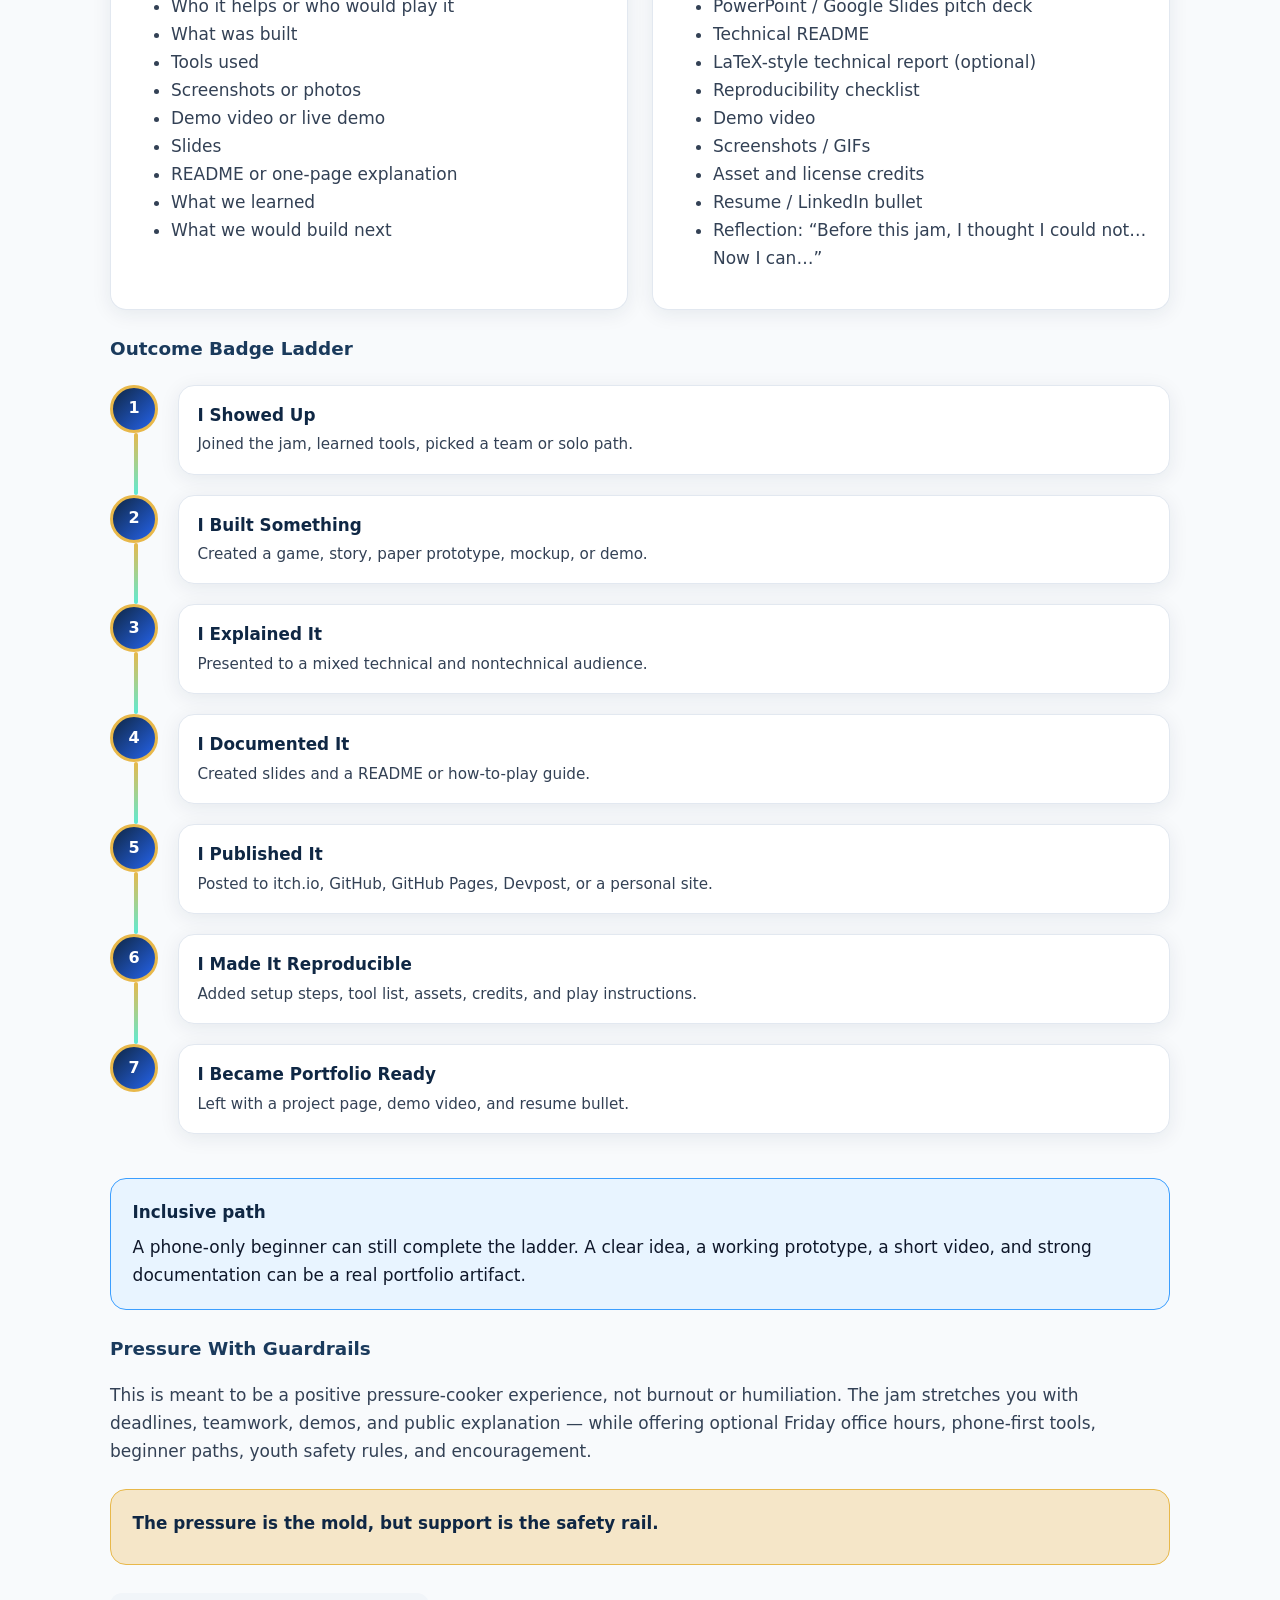
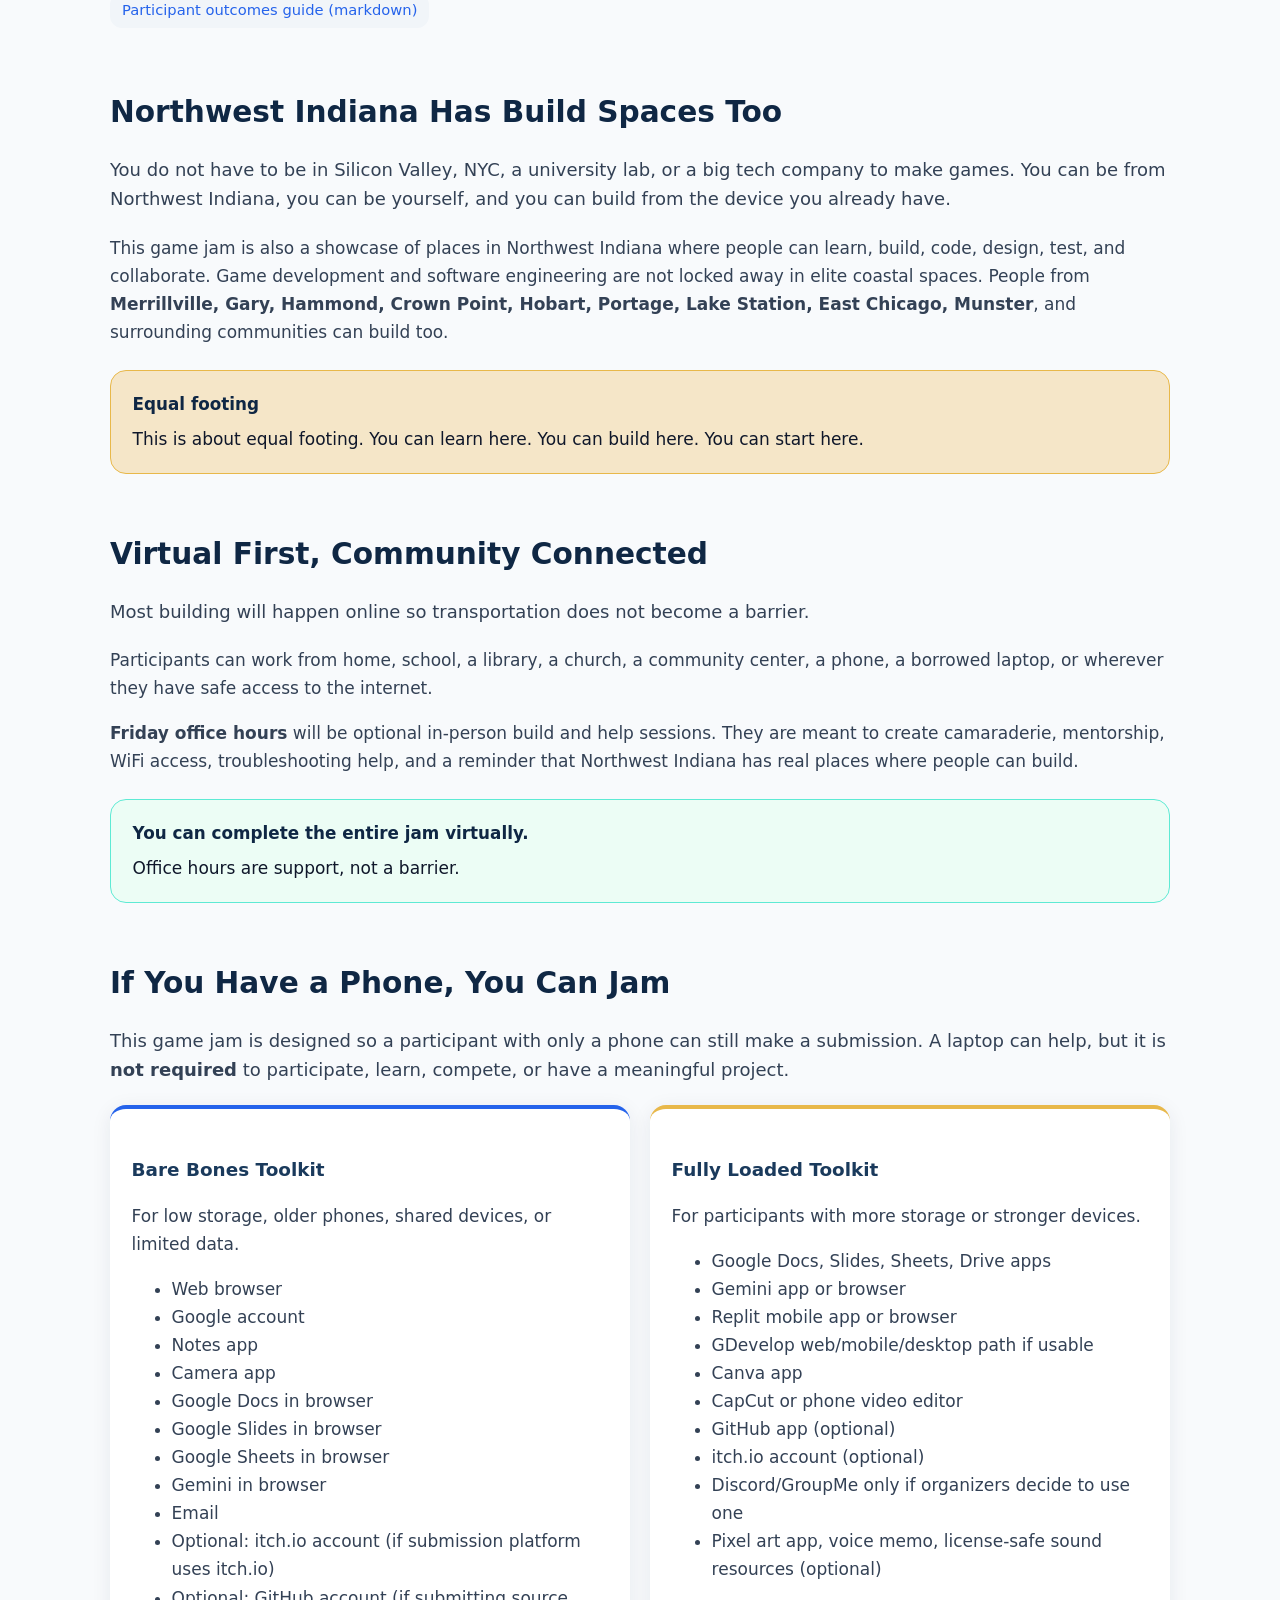
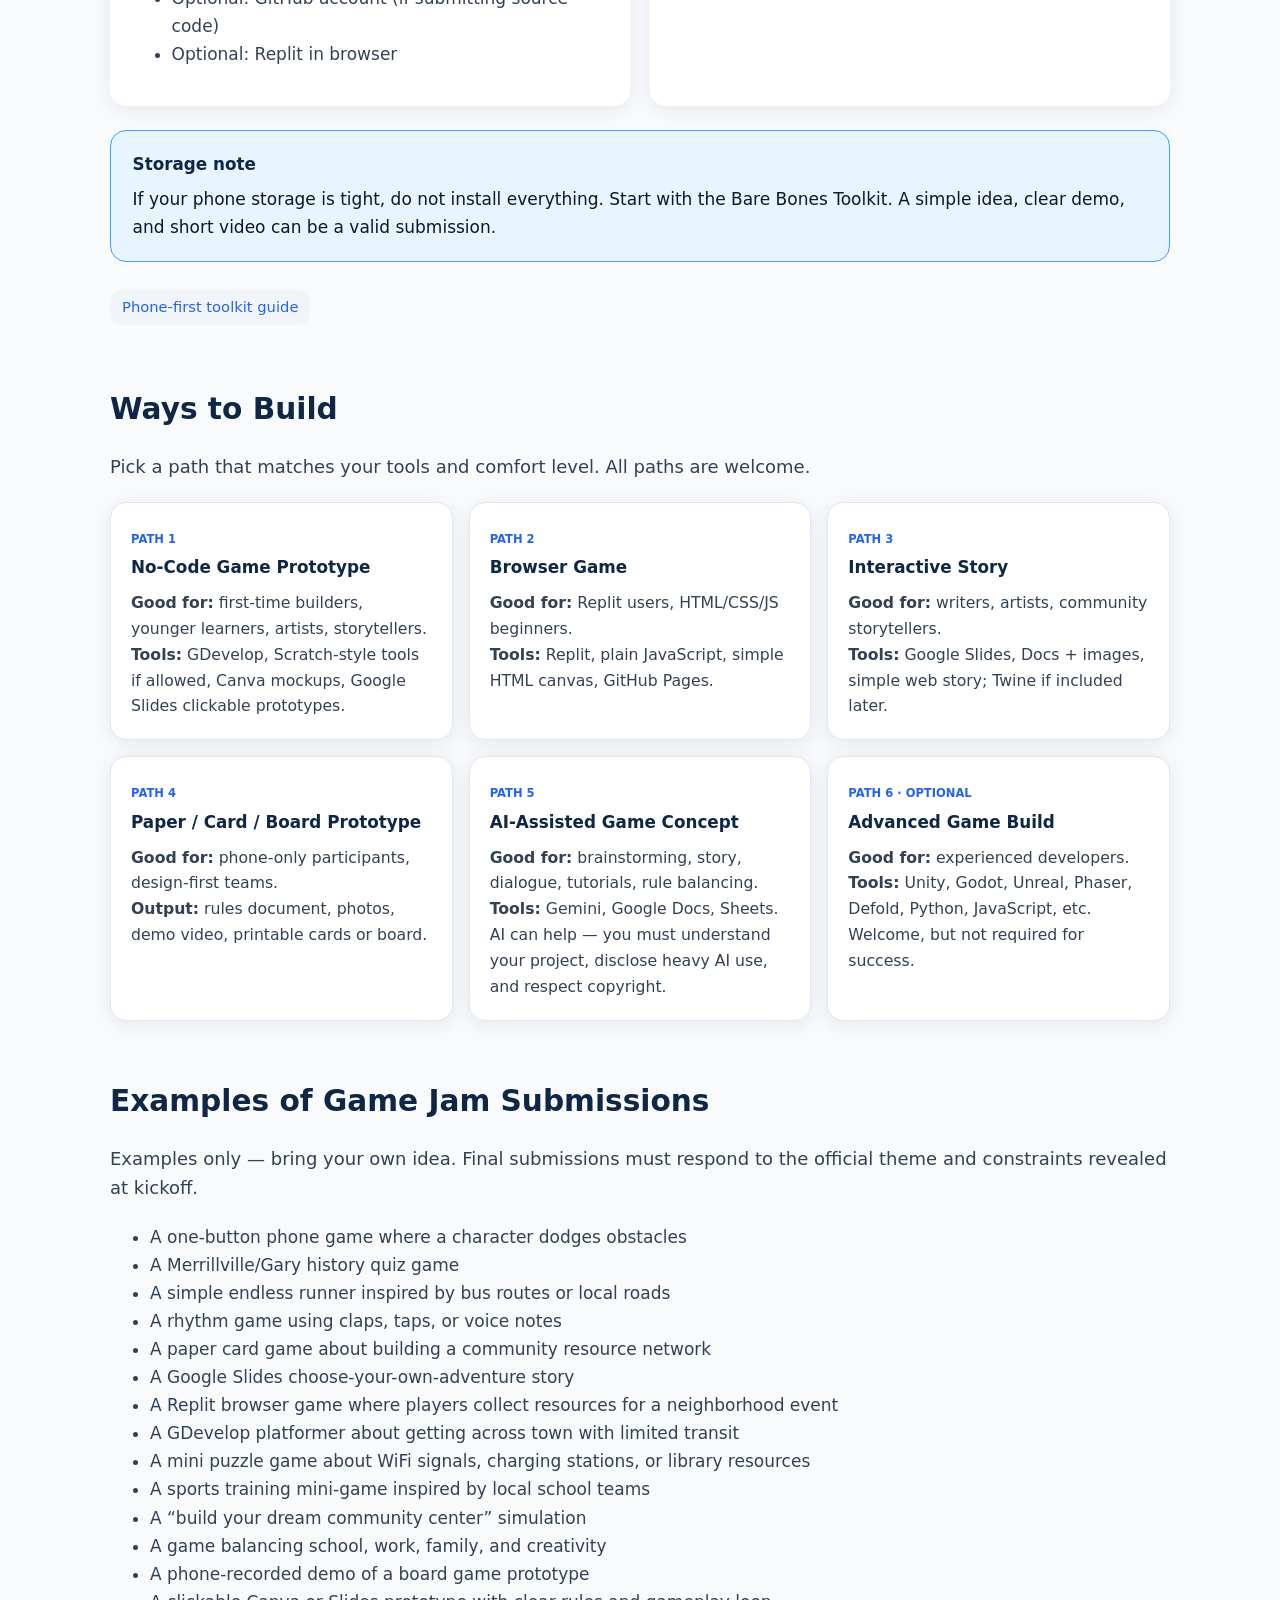
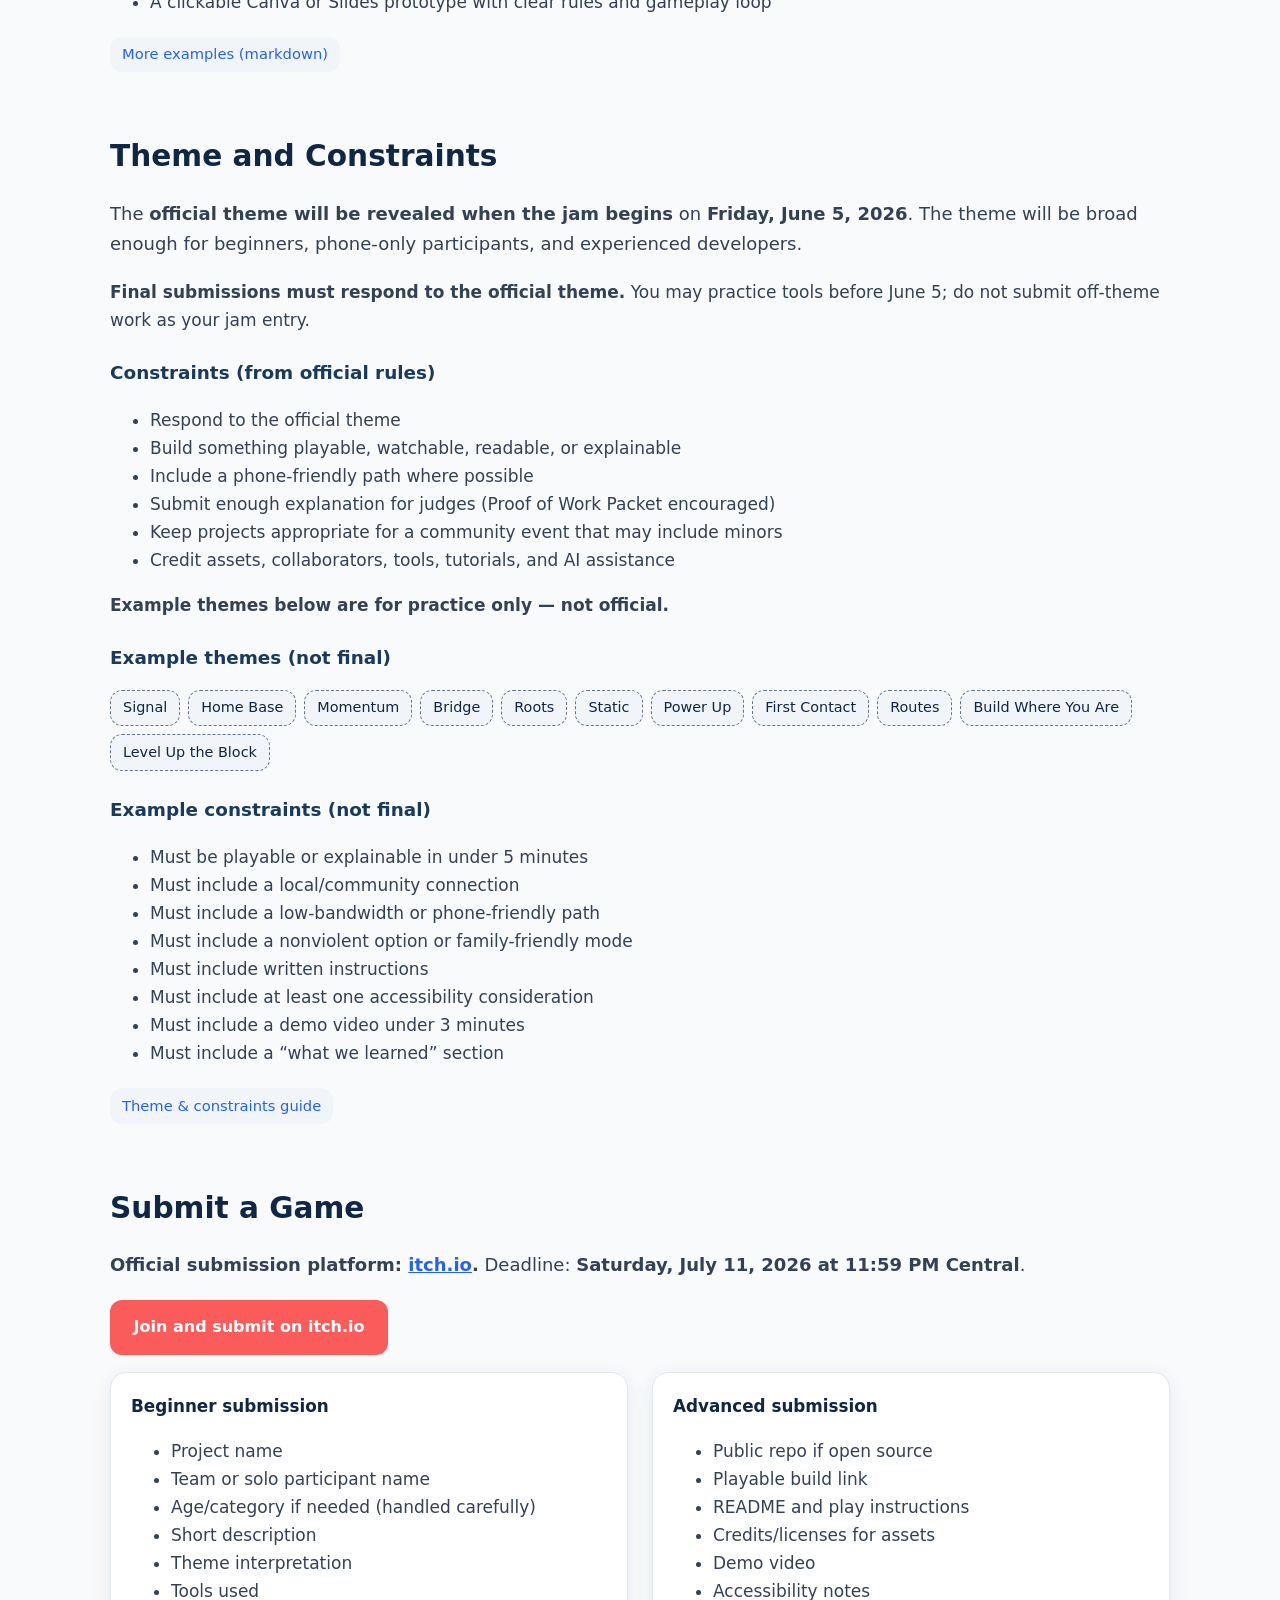
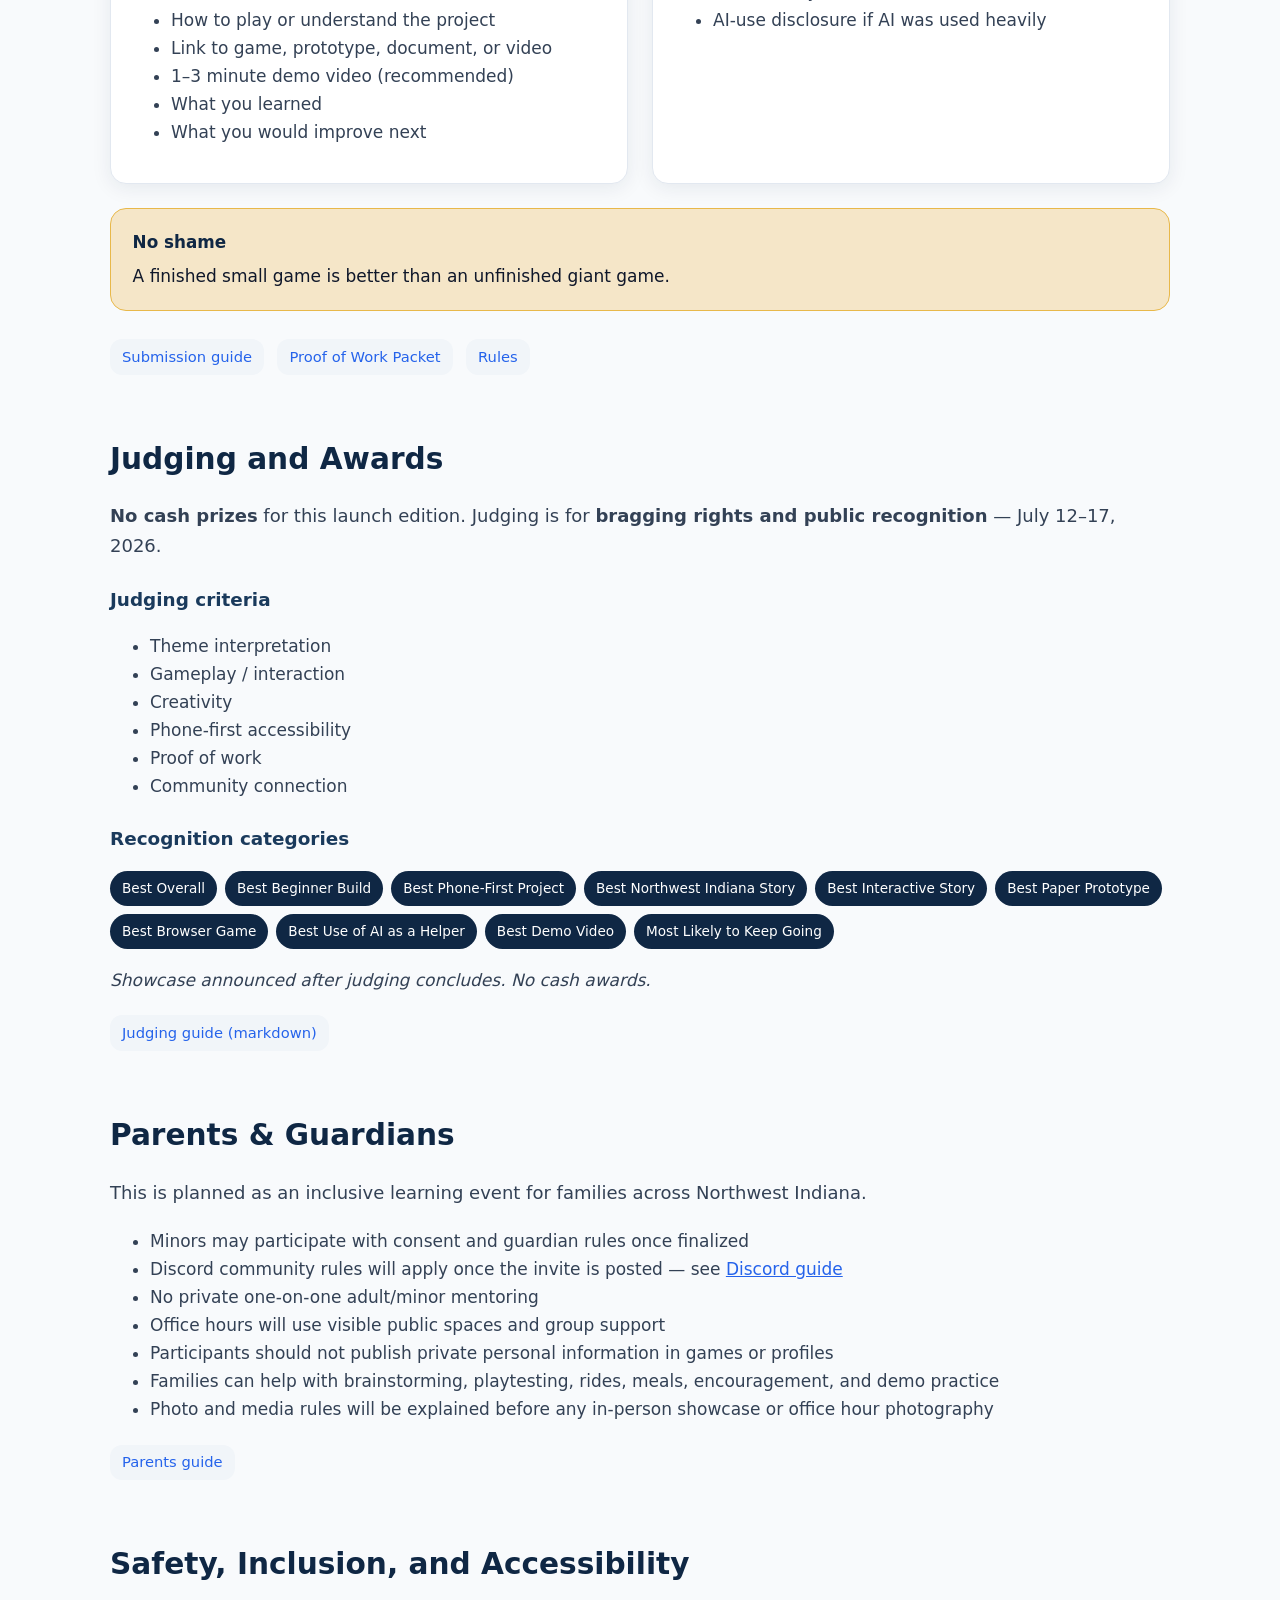
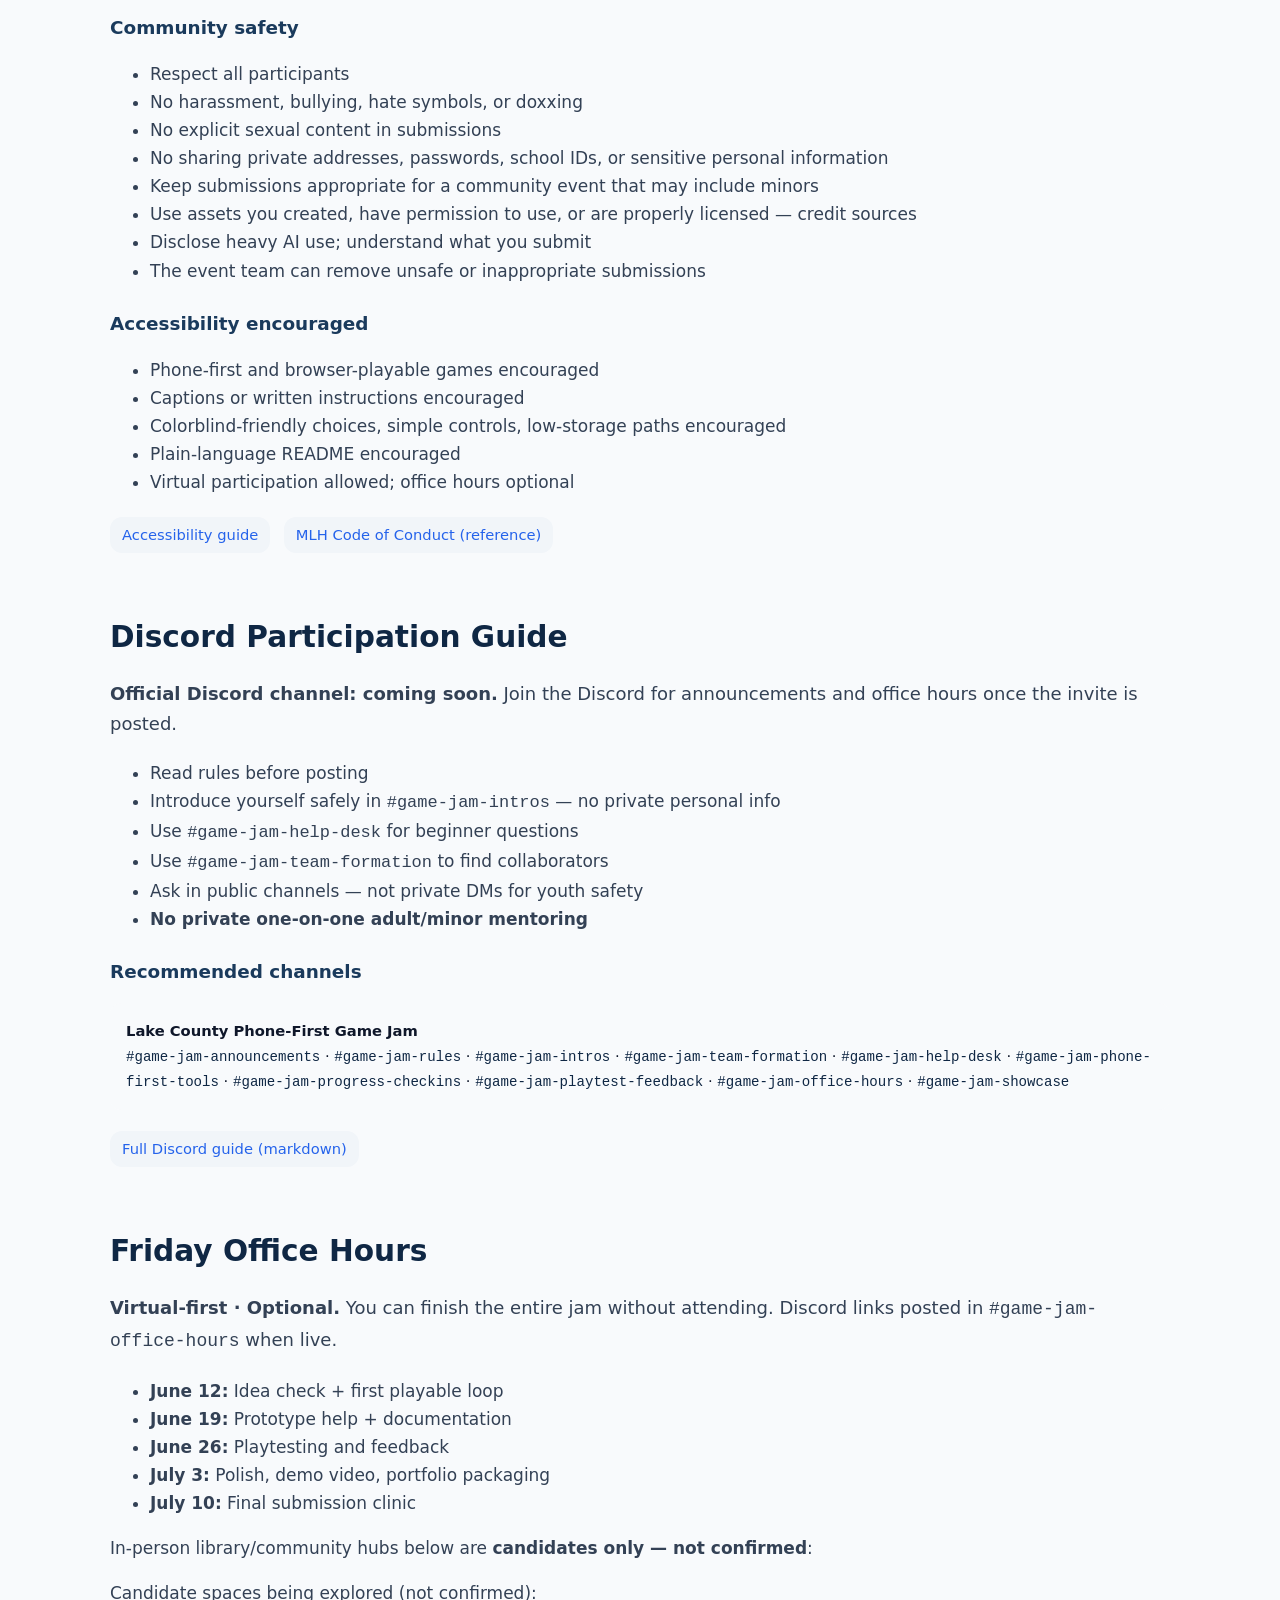
==== commit 8b2e0346: "Sync site and knowledge base with live itch.io jam page. Point registration and submissions to itch." ====
--- a/docs/index.html
+++ b/docs/index.html
@@ -3,7 +3,7 @@
 <head>
   <meta charset="UTF-8">
   <meta name="viewport" content="width=device-width, initial-scale=1.0">
-  <meta name="description" content="Planned Summer 2026 Lake County Phone-First Game Jam — virtual-first, beginner-friendly game making for Northwest Indiana. No laptop required.">
+  <meta name="description" content="Lake County Phone-First Game Jam — live on itch.io June 5–July 11, 2026. Virtual-first, phone-first, beginner-friendly. No laptop required. No cash prizes — real proof of work.">
   <title>gunnchOS3k MLV Game Jam — Make a Game From Where You Are</title>
   <link rel="stylesheet" href="styles.css">
   <link rel="icon" href="assets/logo.svg" type="image/svg+xml">
@@ -23,9 +23,12 @@
       <nav class="site-nav" id="site-nav" aria-label="Main navigation">
         <ul>
           <li><a href="#home">Home</a></li>
+          <li><a href="#platforms">Platforms</a></li>
+          <li><a href="#quick-start">Quick Start</a></li>
           <li><a href="#what-is-game-jam">What is a Game Jam?</a></li>
           <li><a href="#outcomes">Outcomes</a></li>
           <li><a href="#timeline">Timeline</a></li>
+          <li><a href="#discord-guide">Discord</a></li>
           <li><a href="#phone-first">Phone-First Toolkit</a></li>
           <li><a href="#ways-to-build">Ways to Build</a></li>
           <li><a href="#submit">Submit a Game</a></li>
@@ -40,85 +43,173 @@
 
   <section class="hero" id="home">
     <div class="hero-inner">
-      <p class="status-badge" role="status">Planned Summer 2026 — final dates and locations pending</p>
-      <p style="margin:0 0 0.5rem;font-size:0.95rem;opacity:0.9;">Lake County Phone-First Game Jam · NWI Summer Game Jam</p>
+      <p class="status-badge live" role="status">Live on itch.io · June 5 – July 11, 2026</p>
+      <p style="margin:0 0 0.5rem;font-size:0.95rem;opacity:0.9;">Lake County Phone-First Game Jam · Hosted by gunnchOS3k MLV</p>
       <h1>Make a Game From Where You Are</h1>
-      <p class="subhead">A phone-first, beginner-friendly summer game jam for Northwest Indiana — virtual by default, community-connected on Fridays, and open to people who want to learn, build, play, and share.</p>
+      <p class="subhead">Join the Lake County Phone-First Game Jam — a beginner-friendly, virtual-first summer game jam for Northwest Indiana creators, storytellers, students, gamers, artists, and first-time builders.</p>
       <p class="belong-quote">You do not have to be &ldquo;fill in the blank&rdquo; to belong here. You can be yourself.</p>
-      <p class="hero-note">Theme and constraints will be revealed at kickoff so everyone starts with the same creative spark.</p>
+      <p class="hero-note">Theme revealed when the jam opens Friday, June 5, 2026. Submit on itch.io by Saturday, July 11, 2026 at 11:59 PM Central.</p>
       <div class="badge-row" aria-label="Event features">
+        <span class="pill-badge">Live on itch.io</span>
+        <span class="pill-badge">June 5 – July 11, 2026</span>
         <span class="pill-badge">Phone-first</span>
-        <span class="pill-badge">Virtual-first</span>
-        <span class="pill-badge">Beginner-friendly</span>
         <span class="pill-badge">No laptop required</span>
-        <span class="pill-badge">Theme revealed at kickoff</span>
-        <span class="pill-badge">Optional Friday office hours</span>
+        <span class="pill-badge">No cash prizes — real proof of work</span>
+        <span class="pill-badge">Discord channel coming soon</span>
       </div>
       <div class="hero-actions">
-        <span class="btn btn-primary btn-disabled" aria-disabled="true">Registration coming soon</span>
-        <a class="btn btn-secondary" href="#what-is-game-jam">What is a game jam?</a>
+        <a class="btn btn-itch" href="https://itch.io/jam/lake-county-phone-first-game-jam" target="_blank" rel="noopener noreferrer">Join the Jam on itch.io</a>
+        <a class="btn btn-secondary" href="#outcomes">Read the Participant Guide</a>
+        <span class="btn btn-discord-soon" aria-disabled="true">Discord channel coming soon</span>
       </div>
     </div>
   </section>
 
   <main id="main">
+    <section class="section" id="platforms">
+      <h2>Official Platforms</h2>
+      <p class="lead">Join and submit on <strong>itch.io</strong>. Learn, document, and level up your portfolio with this GitHub knowledge base. Get help on <strong>Discord</strong> once the invite is posted.</p>
+      <div class="card-grid">
+        <article class="card platform-card itch">
+          <span class="tag">Official</span>
+          <h3>itch.io</h3>
+          <p>Official jam page — registration, submissions, judging, and community page.</p>
+          <p><a href="https://itch.io/jam/lake-county-phone-first-game-jam" target="_blank" rel="noopener noreferrer">lake-county-phone-first-game-jam</a></p>
+        </article>
+        <article class="card platform-card github">
+          <span class="tag">Knowledge base</span>
+          <h3>GitHub Pages (this site)</h3>
+          <p>Toolkit, rules, submission help, Discord guide, proof-of-work and portfolio guidance.</p>
+        </article>
+        <article class="card platform-card discord">
+          <span class="tag">Coming soon</span>
+          <h3>Discord Game Jam Channel</h3>
+          <p>The organizer will use Discord for announcements, help, office hours, and community check-ins. The invite will be posted here once ready.</p>
+          <p><strong>Official Discord channel: coming soon</strong></p>
+          <p><em>Support should happen in public or group channels. Do not use private one-on-one adult/minor mentoring.</em></p>
+        </article>
+        <article class="card platform-card">
+          <span class="tag">Optional</span>
+          <h3>Friday office hours</h3>
+          <p>Virtual-first support sessions during the jam. Possible community build hubs later — in-person locations are candidates, not confirmed.</p>
+        </article>
+      </div>
+    </section>
+
+    <section class="section" id="quick-start">
+      <h2>Start Here If You Only Have a Phone</h2>
+      <ol class="quick-start">
+        <li><a href="https://itch.io/jam/lake-county-phone-first-game-jam" target="_blank" rel="noopener noreferrer">Join the jam on itch.io</a>.</li>
+        <li>Read the theme and <a href="#theme">rules</a> when the jam opens June 5, 2026.</li>
+        <li>Choose a small idea you can finish.</li>
+        <li>Pick a tool: paper prototype, Google Slides, Replit, GDevelop, or another phone-friendly path.</li>
+        <li>Make the smallest playable, watchable, or explainable version.</li>
+        <li>Record a short demo video.</li>
+        <li>Submit on itch.io by <strong>July 11, 2026 at 11:59 PM Central</strong>.</li>
+        <li>Keep building your portfolio after the jam — see <a href="#outcomes">Participant Outcomes</a>.</li>
+      </ol>
+    </section>
+
+    <section class="section" id="no-cash-prizes">
+      <h2>No Cash Prizes. Still Invaluable.</h2>
+      <div class="callout-no-cash">
+        <strong>No cash prizes — real proof of work</strong>
+        <p>This first edition does not offer cash prizes. The prize is proof: a finished game or prototype, a demo, documentation, a public project page, feedback, public recognition, and a portfolio artifact you can keep building on.</p>
+      </div>
+      <p class="lead">This launch edition is a bragging-rights, learning, documentation, and portfolio-building jam.</p>
+      <p><strong>This is not a prize contest. This is a transformation container.</strong></p>
+      <p>Participants should leave with:</p>
+      <ul>
+        <li>A game, prototype, story, or demo</li>
+        <li>A public itch.io project page</li>
+        <li>A short project explanation</li>
+        <li>Screenshots or video</li>
+        <li>Tools-used list</li>
+        <li>Proof-of-work packet</li>
+        <li>Reflection on what they learned</li>
+        <li>Optional GitHub or portfolio link</li>
+        <li>Optional resume or LinkedIn bullet</li>
+      </ul>
+      <p><em>Nothing here guarantees jobs, scholarships, or professional status.</em></p>
+    </section>
+
     <section class="section" id="timeline">
-      <h2>Proposed Timeline</h2>
-      <p class="lead">This schedule is <strong>proposed</strong>, not finalized. Dates may shift if the community launch event changes.</p>
+      <h2>Jam Timeline</h2>
+      <p class="lead">Official dates from the <a href="https://itch.io/jam/lake-county-phone-first-game-jam" target="_blank" rel="noopener noreferrer">itch.io jam page</a>. Office hours are optional — you can complete the entire jam virtually.</p>
       <ol class="quest-map">
-        <li class="quest-step proposed">
+        <li class="quest-step live">
+          <span class="quest-marker" aria-hidden="true">★</span>
+          <div class="quest-body">
+            <span class="quest-tag">Jam opens</span>
+            <strong>Friday, June 5, 2026</strong>
+            Jam opens — theme revealed, constraints revealed. Join on itch.io.
+          </div>
+        </li>
+        <li class="quest-step">
           <span class="quest-marker" aria-hidden="true">1</span>
           <div class="quest-body">
-            <span class="quest-tag">Proposed · Pending</span>
-            <strong>Saturday, June 13, 2026</strong>
-            Proposed Merrillville Hack Day — pending venue confirmation. If the Merrillville Hack Day is secured for this date, it can serve as a community launch before the jam.
+            <span class="quest-tag">Office hour · Virtual</span>
+            <strong>Friday, June 12, 2026</strong>
+            Idea check + first playable loop.
           </div>
         </li>
-        <li class="quest-step proposed">
+        <li class="quest-step">
           <span class="quest-marker" aria-hidden="true">2</span>
           <div class="quest-body">
-            <span class="quest-tag">Proposed kickoff</span>
-            <strong>Monday morning, June 15, 2026</strong>
-            Proposed Game Jam kickoff — theme reveal, constraints reveal, registration and team formation open.
+            <span class="quest-tag">Office hour · Virtual</span>
+            <strong>Friday, June 19, 2026</strong>
+            Prototype help + documentation.
           </div>
         </li>
-        <li class="quest-step proposed">
+        <li class="quest-step">
           <span class="quest-marker" aria-hidden="true">3</span>
           <div class="quest-body">
-            <span class="quest-tag">Optional · Fridays</span>
-            <strong>Fridays during the jam</strong>
-            Optional in-person office hours at rotating Northwest Indiana community spaces, libraries, or large WiFi-friendly areas. <em>Not required to participate.</em>
+            <span class="quest-tag">Office hour · Virtual</span>
+            <strong>Friday, June 26, 2026</strong>
+            Playtesting and feedback.
           </div>
         </li>
-        <li class="quest-step proposed">
+        <li class="quest-step">
           <span class="quest-marker" aria-hidden="true">4</span>
           <div class="quest-body">
-            <span class="quest-tag">Proposed deadline</span>
-            <strong>Monday, July 27, 2026</strong>
-            Submission deadline.
+            <span class="quest-tag">Office hour · Virtual</span>
+            <strong>Friday, July 3, 2026</strong>
+            Polish, demo video, portfolio packaging.
           </div>
         </li>
-        <li class="quest-step proposed">
+        <li class="quest-step">
           <span class="quest-marker" aria-hidden="true">5</span>
           <div class="quest-body">
-            <span class="quest-tag">Proposed judging</span>
-            <strong>Tuesday, July 28 – Thursday, July 30, 2026</strong>
-            Judging, community playtesting, and finalist review.
+            <span class="quest-tag">Office hour · Virtual</span>
+            <strong>Friday, July 10, 2026</strong>
+            Final submission clinic.
           </div>
         </li>
-        <li class="quest-step proposed">
+        <li class="quest-step live">
+          <span class="quest-marker" aria-hidden="true">!</span>
+          <div class="quest-body">
+            <span class="quest-tag">Deadline</span>
+            <strong>Saturday, July 11, 2026 at 11:59 PM Central</strong>
+            Submissions close on itch.io.
+          </div>
+        </li>
+        <li class="quest-step">
           <span class="quest-marker" aria-hidden="true">6</span>
           <div class="quest-body">
-            <span class="quest-tag">Proposed showcase</span>
-            <strong>Friday, July 31, 2026</strong>
-            Winners announced and online showcase.
+            <span class="quest-tag">Judging</span>
+            <strong>July 12 – July 17, 2026</strong>
+            Judging, review, and showcase prep.
           </div>
         </li>
+        <li class="quest-step">
+          <span class="quest-marker" aria-hidden="true">7</span>
+          <div class="quest-body">
+            <span class="quest-tag">Showcase</span>
+            <strong>After judging concludes</strong>
+            Winners and online showcase announced.
+          </div>
+        </li>
       </ol>
-      <div class="callout callout-info">
-        <strong>Timeline note</strong>
-        If the Hack Day date changes, the Game Jam timeline may shift to stay aligned with the community launch.
-      </div>
     </section>
 
     <section class="section" id="what-is-game-jam">
@@ -387,9 +478,18 @@
 
     <section class="section" id="theme">
       <h2>Theme and Constraints</h2>
-      <p class="lead">The <strong>theme will be revealed on kickoff day</strong>. <strong>Constraints will be revealed on kickoff day.</strong> Everyone starts with the same creative spark.</p>
-      <p>Themes should be broad enough for beginners and advanced builders. Constraints should encourage creativity without excluding phone-only participants.</p>
-      <p><strong>We have not chosen the final theme yet.</strong> Below are example ideas only — not official.</p>
+      <p class="lead">The <strong>official theme will be revealed when the jam begins</strong> on <strong>Friday, June 5, 2026</strong>. The theme will be broad enough for beginners, phone-only participants, and experienced developers.</p>
+      <p><strong>Final submissions must respond to the official theme.</strong> You may practice tools before June 5; do not submit off-theme work as your jam entry.</p>
+      <h3>Constraints (from official rules)</h3>
+      <ul>
+        <li>Respond to the official theme</li>
+        <li>Build something playable, watchable, readable, or explainable</li>
+        <li>Include a phone-friendly path where possible</li>
+        <li>Submit enough explanation for judges (Proof of Work Packet encouraged)</li>
+        <li>Keep projects appropriate for a community event that may include minors</li>
+        <li>Credit assets, collaborators, tools, tutorials, and AI assistance</li>
+      </ul>
+      <p><strong>Example themes below are for practice only — not official.</strong></p>
       <h3>Example themes (not final)</h3>
       <ul class="example-themes">
         <li>Signal</li><li>Home Base</li><li>Momentum</li><li>Bridge</li><li>Roots</li>
@@ -412,7 +512,8 @@
 
     <section class="section" id="submit">
       <h2>Submit a Game</h2>
-      <p class="lead"><strong>Submission platform coming soon.</strong> Final platform is pending — potential options include itch.io, Devpost, GitHub, Google Drive/Docs/Slides, or Replit links.</p>
+      <p class="lead"><strong>Official submission platform: <a href="https://itch.io/jam/lake-county-phone-first-game-jam" target="_blank" rel="noopener noreferrer">itch.io</a>.</strong> Deadline: <strong>Saturday, July 11, 2026 at 11:59 PM Central</strong>.</p>
+      <p><a class="btn btn-itch" href="https://itch.io/jam/lake-county-phone-first-game-jam" target="_blank" rel="noopener noreferrer">Join and submit on itch.io</a></p>
       <div class="two-col">
         <div class="card">
           <h3>Beginner submission</h3>
@@ -449,44 +550,37 @@
       </div>
       <p class="kb-links">
         <a href="https://github.com/gunnchOS3k/gunnchOS3k-MLV-GameJam/blob/main/resources/submission-guide.md">Submission guide</a>
-        <a href="https://github.com/gunnchOS3k/gunnchOS3k-MLV-GameJam/blob/main/resources/rules-draft.md">Rules draft</a>
+        <a href="https://github.com/gunnchOS3k/gunnchOS3k-MLV-GameJam/blob/main/resources/proof-of-work-packet.md">Proof of Work Packet</a>
+        <a href="https://github.com/gunnchOS3k/gunnchOS3k-MLV-GameJam/blob/main/resources/rules.md">Rules</a>
       </p>
     </section>
 
     <section class="section" id="judging">
       <h2>Judging and Awards</h2>
-      <p class="lead">We reward completion, creativity, learning, accessibility, and storytelling — not just advanced code.</p>
-      <h3>Judging categories</h3>
+      <p class="lead"><strong>No cash prizes</strong> for this launch edition. Judging is for <strong>bragging rights and public recognition</strong> — July 12–17, 2026.</p>
+      <h3>Judging criteria</h3>
       <ul>
         <li>Theme interpretation</li>
-        <li>Gameplay or interaction</li>
+        <li>Gameplay / interaction</li>
         <li>Creativity</li>
+        <li>Phone-first accessibility</li>
+        <li>Proof of work</li>
         <li>Community connection</li>
-        <li>Phone-first accessibility</li>
-        <li>Clarity of instructions</li>
-        <li>Learning journey</li>
-        <li>Visual, audio, and story presentation</li>
-        <li>Technical implementation</li>
-        <li>Fun factor</li>
-      </ul>
-      <h3>Planned award categories</h3>
+      </ul>
+      <h3>Recognition categories</h3>
       <ul class="award-list">
         <li>Best Overall</li>
-        <li>Best Beginner Game</li>
-        <li>Best Phone-First Game</li>
+        <li>Best Beginner Build</li>
+        <li>Best Phone-First Project</li>
         <li>Best Northwest Indiana Story</li>
-        <li>Best Community Impact</li>
-        <li>Best Use of AI as a Helper</li>
         <li>Best Interactive Story</li>
         <li>Best Paper Prototype</li>
         <li>Best Browser Game</li>
-        <li>Best Art Direction</li>
-        <li>Best Sound or Music</li>
+        <li>Best Use of AI as a Helper</li>
         <li>Best Demo Video</li>
-        <li>People's Choice</li>
         <li>Most Likely to Keep Going</li>
       </ul>
-      <p><em>Prizes are planned; details depend on sponsors. Nothing is guaranteed until finalized.</em></p>
+      <p><em>Showcase announced after judging concludes. No cash awards.</em></p>
       <p class="kb-links"><a href="https://github.com/gunnchOS3k/gunnchOS3k-MLV-GameJam/blob/main/resources/judging-and-awards.md">Judging guide (markdown)</a></p>
     </section>
 
@@ -495,7 +589,7 @@
       <p class="lead">This is planned as an inclusive learning event for families across Northwest Indiana.</p>
       <ul>
         <li>Minors may participate with consent and guardian rules once finalized</li>
-        <li>Online community rules will be shared before registration opens</li>
+        <li>Discord community rules will apply once the invite is posted — see <a href="#discord-guide">Discord guide</a></li>
         <li>No private one-on-one adult/minor mentoring</li>
         <li>Office hours will use visible public spaces and group support</li>
         <li>Participants should not publish private personal information in games or profiles</li>
@@ -532,9 +626,36 @@
       </p>
     </section>
 
+    <section class="section" id="discord-guide">
+      <h2>Discord Participation Guide</h2>
+      <p class="lead"><strong>Official Discord channel: coming soon.</strong> Join the Discord for announcements and office hours once the invite is posted.</p>
+      <ul>
+        <li>Read rules before posting</li>
+        <li>Introduce yourself safely in <code>#game-jam-intros</code> — no private personal info</li>
+        <li>Use <code>#game-jam-help-desk</code> for beginner questions</li>
+        <li>Use <code>#game-jam-team-formation</code> to find collaborators</li>
+        <li>Ask in public channels — not private DMs for youth safety</li>
+        <li><strong>No private one-on-one adult/minor mentoring</strong></li>
+      </ul>
+      <h3>Recommended channels</h3>
+      <div class="discord-channel-list">
+        <strong>Lake County Phone-First Game Jam</strong><br>
+        <code>#game-jam-announcements</code> · <code>#game-jam-rules</code> · <code>#game-jam-intros</code> · <code>#game-jam-team-formation</code> · <code>#game-jam-help-desk</code> · <code>#game-jam-phone-first-tools</code> · <code>#game-jam-progress-checkins</code> · <code>#game-jam-playtest-feedback</code> · <code>#game-jam-office-hours</code> · <code>#game-jam-showcase</code>
+      </div>
+      <p class="kb-links"><a href="https://github.com/gunnchOS3k/gunnchOS3k-MLV-GameJam/blob/main/resources/discord-guide.md">Full Discord guide (markdown)</a></p>
+    </section>
+
     <section class="section" id="office-hours">
-      <h2>Friday Office Hours &amp; Candidate Build Hubs</h2>
-      <p class="lead"><strong>Office hour locations will be confirmed later.</strong> Friday sessions are optional — you can finish the entire jam virtually.</p>
+      <h2>Friday Office Hours</h2>
+      <p class="lead"><strong>Virtual-first · Optional.</strong> You can finish the entire jam without attending. Discord links posted in <code>#game-jam-office-hours</code> when live.</p>
+      <ul>
+        <li><strong>June 12:</strong> Idea check + first playable loop</li>
+        <li><strong>June 19:</strong> Prototype help + documentation</li>
+        <li><strong>June 26:</strong> Playtesting and feedback</li>
+        <li><strong>July 3:</strong> Polish, demo video, portfolio packaging</li>
+        <li><strong>July 10:</strong> Final submission clinic</li>
+      </ul>
+      <p>In-person library/community hubs below are <strong>candidates only — not confirmed</strong>:</p>
       <p>Candidate spaces being explored (not confirmed):</p>
       <ul class="hub-list">
         <li class="hub-item"><strong>Lake County Public Library branches</strong> <span class="hub-pending">— candidate, pending outreach</span></li>
@@ -569,68 +690,66 @@
           <div class="faq-answer" id="gj-faq-1" role="region" aria-labelledby="gj-faq-q-1" hidden><p><strong>No.</strong></p></div>
         </div>
         <div class="faq-item">
-          <button type="button" class="faq-question" aria-expanded="false" aria-controls="gj-faq-2" id="gj-faq-q-2">Do I need to know how to code?</button>
-          <div class="faq-answer" id="gj-faq-2" role="region" aria-labelledby="gj-faq-q-2" hidden><p><strong>No.</strong> Many valid submissions use slides, paper prototypes, GDevelop, or demo videos.</p></div>
-        </div>
-        <div class="faq-item">
-          <button type="button" class="faq-question" aria-expanded="false" aria-controls="gj-faq-3" id="gj-faq-q-3">Can I submit a paper game?</button>
-          <div class="faq-answer" id="gj-faq-3" role="region" aria-labelledby="gj-faq-q-3" hidden><p><strong>Yes,</strong> if the rules, gameplay, photos, and demo video make it understandable.</p></div>
-        </div>
-        <div class="faq-item">
-          <button type="button" class="faq-question" aria-expanded="false" aria-controls="gj-faq-4" id="gj-faq-q-4">Can I make a game by myself?</button>
-          <div class="faq-answer" id="gj-faq-4" role="region" aria-labelledby="gj-faq-q-4" hidden><p><strong>Yes.</strong></p></div>
-        </div>
-        <div class="faq-item">
-          <button type="button" class="faq-question" aria-expanded="false" aria-controls="gj-faq-5" id="gj-faq-q-5">Can I join a team?</button>
-          <div class="faq-answer" id="gj-faq-5" role="region" aria-labelledby="gj-faq-q-5" hidden><p><strong>Yes.</strong> Team formation will open with registration.</p></div>
-        </div>
-        <div class="faq-item">
-          <button type="button" class="faq-question" aria-expanded="false" aria-controls="gj-faq-6" id="gj-faq-q-6">Can I use AI?</button>
-          <div class="faq-answer" id="gj-faq-6" role="region" aria-labelledby="gj-faq-q-6" hidden><p><strong>Planned yes,</strong> as a helper, with disclosure and respect for copyright and safety rules.</p></div>
-        </div>
-        <div class="faq-item">
-          <button type="button" class="faq-question" aria-expanded="false" aria-controls="gj-faq-7" id="gj-faq-q-7">Is this only for students?</button>
-          <div class="faq-answer" id="gj-faq-7" role="region" aria-labelledby="gj-faq-q-7" hidden><p><strong>No.</strong> Students, professionals, artists, gamers, and beginners are welcome.</p></div>
-        </div>
-        <div class="faq-item">
-          <button type="button" class="faq-question" aria-expanded="false" aria-controls="gj-faq-8" id="gj-faq-q-8">Can minors participate?</button>
-          <div class="faq-answer" id="gj-faq-8" role="region" aria-labelledby="gj-faq-q-8" hidden><p><strong>Planned</strong> with consent and safety rules once finalized.</p></div>
-        </div>
-        <div class="faq-item">
-          <button type="button" class="faq-question" aria-expanded="false" aria-controls="gj-faq-9" id="gj-faq-q-9">Do I have to attend Friday office hours?</button>
-          <div class="faq-answer" id="gj-faq-9" role="region" aria-labelledby="gj-faq-q-9" hidden><p><strong>No.</strong> The full jam can be completed virtually.</p></div>
-        </div>
-        <div class="faq-item">
-          <button type="button" class="faq-question" aria-expanded="false" aria-controls="gj-faq-10" id="gj-faq-q-10">Where will office hours happen?</button>
-          <div class="faq-answer" id="gj-faq-10" role="region" aria-labelledby="gj-faq-q-10" hidden><p>Candidate locations are being explored across Northwest Indiana. None are confirmed yet.</p></div>
-        </div>
-        <div class="faq-item">
-          <button type="button" class="faq-question" aria-expanded="false" aria-controls="gj-faq-11" id="gj-faq-q-11">What is the theme?</button>
-          <div class="faq-answer" id="gj-faq-11" role="region" aria-labelledby="gj-faq-q-11" hidden><p>Revealed at kickoff. You may practice tools beforehand, but final submissions should respond to the official theme and constraints.</p></div>
-        </div>
-        <div class="faq-item">
-          <button type="button" class="faq-question" aria-expanded="false" aria-controls="gj-faq-12" id="gj-faq-q-12">Can I start before the theme is announced?</button>
-          <div class="faq-answer" id="gj-faq-12" role="region" aria-labelledby="gj-faq-q-12" hidden><p>You may practice and learn tools, but final jam submissions should respond to the official theme and constraints at kickoff.</p></div>
-        </div>
-        <div class="faq-item">
-          <button type="button" class="faq-question" aria-expanded="false" aria-controls="gj-faq-13" id="gj-faq-q-13">What if my game is not finished?</button>
-          <div class="faq-answer" id="gj-faq-13" role="region" aria-labelledby="gj-faq-q-13" hidden><p>Submit what you have with a clear demo and reflection. A small finished game beats a giant unfinished one.</p></div>
-        </div>
-        <div class="faq-item">
-          <button type="button" class="faq-question" aria-expanded="false" aria-controls="gj-faq-14" id="gj-faq-q-14">Can I use assets from the internet?</button>
-          <div class="faq-answer" id="gj-faq-14" role="region" aria-labelledby="gj-faq-q-14" hidden><p>Only if you have permission or the license allows it, and you credit sources.</p></div>
-        </div>
-        <div class="faq-item">
-          <button type="button" class="faq-question" aria-expanded="false" aria-controls="gj-faq-15" id="gj-faq-q-15">What if I only have low storage on my phone?</button>
-          <div class="faq-answer" id="gj-faq-15" role="region" aria-labelledby="gj-faq-q-15" hidden><p>Use the <strong>Bare Bones Toolkit</strong> — browser-based tools and a short demo video can be enough.</p></div>
-        </div>
-      </div>
+          <button type="button" class="faq-question" aria-expanded="false" aria-controls="gj-faq-2" id="gj-faq-q-2">Do I need to code?</button>
+          <div class="faq-answer" id="gj-faq-2" role="region" aria-labelledby="gj-faq-q-2" hidden><p><strong>No.</strong> Paper prototypes, Slides, GDevelop, and demo videos count.</p></div>
+        </div>
+        <div class="faq-item">
+          <button type="button" class="faq-question" aria-expanded="false" aria-controls="gj-faq-3" id="gj-faq-q-3">Are there prizes?</button>
+          <div class="faq-answer" id="gj-faq-3" role="region" aria-labelledby="gj-faq-q-3" hidden><p><strong>No cash prizes</strong> for this edition. There is public recognition, showcase visibility, and portfolio proof-of-work value.</p></div>
+        </div>
+        <div class="faq-item">
+          <button type="button" class="faq-question" aria-expanded="false" aria-controls="gj-faq-4" id="gj-faq-q-4">How do I join?</button>
+          <div class="faq-answer" id="gj-faq-4" role="region" aria-labelledby="gj-faq-q-4" hidden><p><a href="https://itch.io/jam/lake-county-phone-first-game-jam" target="_blank" rel="noopener noreferrer">Join on itch.io</a>.</p></div>
+        </div>
+        <div class="faq-item">
+          <button type="button" class="faq-question" aria-expanded="false" aria-controls="gj-faq-5" id="gj-faq-q-5">Where do I submit?</button>
+          <div class="faq-answer" id="gj-faq-5" role="region" aria-labelledby="gj-faq-q-5" hidden><p>On <strong>itch.io</strong> — create a project page under the jam.</p></div>
+        </div>
+        <div class="faq-item">
+          <button type="button" class="faq-question" aria-expanded="false" aria-controls="gj-faq-6" id="gj-faq-q-6">Is Discord required?</button>
+          <div class="faq-answer" id="gj-faq-6" role="region" aria-labelledby="gj-faq-q-6" hidden><p>Discord is the main community help space once the invite is posted, but official rules and submissions live on itch.io and this site. <strong>Discord channel: coming soon.</strong></p></div>
+        </div>
+        <div class="faq-item">
+          <button type="button" class="faq-question" aria-expanded="false" aria-controls="gj-faq-7" id="gj-faq-q-7">Can I use my phone?</button>
+          <div class="faq-answer" id="gj-faq-7" role="region" aria-labelledby="gj-faq-q-7" hidden><p><strong>Yes.</strong> This is a phone-first jam.</p></div>
+        </div>
+        <div class="faq-item">
+          <button type="button" class="faq-question" aria-expanded="false" aria-controls="gj-faq-8" id="gj-faq-q-8">Can I submit a paper prototype?</button>
+          <div class="faq-answer" id="gj-faq-8" role="region" aria-labelledby="gj-faq-q-8" hidden><p><strong>Yes,</strong> with clear rules, photos, and demo video on your itch.io page.</p></div>
+        </div>
+        <div class="faq-item">
+          <button type="button" class="faq-question" aria-expanded="false" aria-controls="gj-faq-9" id="gj-faq-q-9">Can I join late?</button>
+          <div class="faq-answer" id="gj-faq-9" role="region" aria-labelledby="gj-faq-q-9" hidden><p><strong>Yes,</strong> if submissions are still open before <strong>July 11, 2026 at 11:59 PM Central</strong>.</p></div>
+        </div>
+        <div class="faq-item">
+          <button type="button" class="faq-question" aria-expanded="false" aria-controls="gj-faq-10" id="gj-faq-q-10">Can minors participate?</button>
+          <div class="faq-answer" id="gj-faq-10" role="region" aria-labelledby="gj-faq-q-10" hidden><p><strong>Yes,</strong> with appropriate guardian consent and safety expectations. No private adult/minor mentoring.</p></div>
+        </div>
+        <div class="faq-item">
+          <button type="button" class="faq-question" aria-expanded="false" aria-controls="gj-faq-11" id="gj-faq-q-11">What if I do not finish?</button>
+          <div class="faq-answer" id="gj-faq-11" role="region" aria-labelledby="gj-faq-q-11" hidden><p>Submit what you have with a clear demo and reflection.</p></div>
+        </div>
+        <div class="faq-item">
+          <button type="button" class="faq-question" aria-expanded="false" aria-controls="gj-faq-12" id="gj-faq-q-12">What is the deadline?</button>
+          <div class="faq-answer" id="gj-faq-12" role="region" aria-labelledby="gj-faq-q-12" hidden><p><strong>July 11, 2026 at 11:59 PM Central.</strong></p></div>
+        </div>
+        <div class="faq-item">
+          <button type="button" class="faq-question" aria-expanded="false" aria-controls="gj-faq-13" id="gj-faq-q-13">What is the theme?</button>
+          <div class="faq-answer" id="gj-faq-13" role="region" aria-labelledby="gj-faq-q-13" hidden><p>Revealed when the jam opens <strong>Friday, June 5, 2026</strong>.</p></div>
+        </div>
+        <div class="faq-item">
+          <button type="button" class="faq-question" aria-expanded="false" aria-controls="gj-faq-14" id="gj-faq-q-14">What if I only have low phone storage?</button>
+          <div class="faq-answer" id="gj-faq-14" role="region" aria-labelledby="gj-faq-q-14" hidden><p>Use the <strong>Bare Bones Toolkit</strong> — browser tools and a short demo video can be enough.</p></div>
+        </div>
+      </div>
+      <p class="kb-links"><a href="https://github.com/gunnchOS3k/gunnchOS3k-MLV-GameJam/blob/main/resources/faq.md">Full FAQ (markdown)</a></p>
     </section>
 
     <section class="section" id="sources">
       <h2>Sources &amp; Learn More</h2>
       <ul class="sources-list">
         <li><a href="https://docs.github.com/en/pages/getting-started-with-github-pages/what-is-github-pages" target="_blank" rel="noopener noreferrer">GitHub Pages documentation</a></li>
+        <li><a href="https://itch.io/jam/lake-county-phone-first-game-jam" target="_blank" rel="noopener noreferrer">Lake County Phone-First Game Jam (official)</a></li>
         <li><a href="https://itch.io/jams" target="_blank" rel="noopener noreferrer">itch.io Game Jams</a></li>
         <li><a href="https://itch.io/jam/game-off-2025" target="_blank" rel="noopener noreferrer">GitHub Game Off 2025 on itch.io</a></li>
         <li><a href="https://github.blog/news-insights/company-news/github-game-off-2025-theme-announcement/" target="_blank" rel="noopener noreferrer">GitHub Game Off theme announcement</a></li>
@@ -648,7 +767,7 @@
       <h2>Updates</h2>
       <article class="update-card">
         <time datetime="2026-05-20">May 20, 2026</time>
-        <p>Planning is underway for the Summer 2026 Lake County Phone-First Game Jam. The proposed game jam would begin after the Merrillville pilot Hack Day if the Hack Day is secured for Saturday, June 13, 2026. Friday office hour locations and the final submission platform are pending.</p>
+        <p><strong>Jam is live on itch.io.</strong> Join at <a href="https://itch.io/jam/lake-county-phone-first-game-jam" target="_blank" rel="noopener noreferrer">lake-county-phone-first-game-jam</a>. Opens June 5, 2026; submissions close July 11, 2026 at 11:59 PM Central. No cash prizes — proof of work and recognition. Discord Game Jam channel coming soon.</p>
       </article>
       <p class="kb-links"><a href="https://github.com/gunnchOS3k/gunnchOS3k-MLV-GameJam/blob/main/resources/README.md">Knowledge base index</a></p>
     </section>
@@ -660,15 +779,22 @@
         <a href="https://github.com/gunnchOS3k/gunnchOS3k-MLV-GameJam/blob/main/resources/what-is-a-game-jam.md">What is a Game Jam?</a>
         <a href="https://github.com/gunnchOS3k/gunnchOS3k-MLV-GameJam/blob/main/resources/participant-outcomes.md">Participant Outcomes</a>
         <a href="https://github.com/gunnchOS3k/gunnchOS3k-MLV-GameJam/blob/main/resources/phone-first-game-dev-toolkit.md">Phone-First Toolkit</a>
-        <a href="https://github.com/gunnchOS3k/gunnchOS3k-MLV-GameJam/blob/main/resources/friday-office-hours.md">Friday Office Hours</a>
+        <a href="https://github.com/gunnchOS3k/gunnchOS3k-MLV-GameJam/blob/main/resources/office-hours.md">Office Hours</a>
         <a href="https://github.com/gunnchOS3k/gunnchOS3k-MLV-GameJam/blob/main/resources/submission-guide.md">Submission Guide</a>
         <a href="https://github.com/gunnchOS3k/gunnchOS3k-MLV-GameJam/blob/main/resources/sample-submissions.md">Sample Submissions</a>
         <a href="https://github.com/gunnchOS3k/gunnchOS3k-MLV-GameJam/blob/main/resources/judging-and-awards.md">Judging &amp; Awards</a>
         <a href="https://github.com/gunnchOS3k/gunnchOS3k-MLV-GameJam/blob/main/resources/parents-and-guardians.md">Parents</a>
         <a href="https://github.com/gunnchOS3k/gunnchOS3k-MLV-GameJam/blob/main/resources/accessibility-and-inclusion.md">Accessibility</a>
         <a href="https://github.com/gunnchOS3k/gunnchOS3k-MLV-GameJam/blob/main/resources/community-build-hubs.md">Build Hubs</a>
+        <a href="https://github.com/gunnchOS3k/gunnchOS3k-MLV-GameJam/blob/main/resources/rules.md">Rules</a>
+        <a href="https://github.com/gunnchOS3k/gunnchOS3k-MLV-GameJam/blob/main/resources/faq.md">FAQ</a>
+        <a href="https://github.com/gunnchOS3k/gunnchOS3k-MLV-GameJam/blob/main/resources/discord-guide.md">Discord Guide</a>
+        <a href="https://github.com/gunnchOS3k/gunnchOS3k-MLV-GameJam/blob/main/resources/proof-of-work-packet.md">Proof of Work Packet</a>
+        <a href="https://github.com/gunnchOS3k/gunnchOS3k-MLV-GameJam/blob/main/resources/portfolio-readiness.md">Portfolio Readiness</a>
+        <a href="https://github.com/gunnchOS3k/gunnchOS3k-MLV-GameJam/blob/main/resources/ai-use-policy.md">AI Use Policy</a>
+        <a href="https://github.com/gunnchOS3k/gunnchOS3k-MLV-GameJam/blob/main/resources/asset-licensing.md">Asset Licensing</a>
+        <a href="https://github.com/gunnchOS3k/gunnchOS3k-MLV-GameJam/blob/main/resources/office-hours.md">Office Hours</a>
         <a href="https://github.com/gunnchOS3k/gunnchOS3k-MLV-GameJam/blob/main/resources/theme-and-constraints.md">Theme &amp; Constraints</a>
-        <a href="https://github.com/gunnchOS3k/gunnchOS3k-MLV-GameJam/blob/main/resources/rules-draft.md">Rules Draft</a>
         <a href="https://github.com/gunnchOS3k/gunnchOS3k-MLV-GameJam/blob/main/resources/README-for-nontechnical-visitors.md">For nontechnical visitors</a>
       </div>
     </section>
@@ -676,11 +802,11 @@
 
   <footer class="site-footer">
     <div class="footer-inner">
-      <p><strong>gunnchOS3k MLV Game Jam</strong> — Lake County Phone-First Game Jam · Planned Summer 2026</p>
-      <p>Virtual-first · Phone-first · Beginner-friendly · Theme revealed at kickoff</p>
+      <p><strong>gunnchOS3k MLV Game Jam</strong> — Lake County Phone-First Game Jam · Live on itch.io</p>
+      <p><a href="https://itch.io/jam/lake-county-phone-first-game-jam" target="_blank" rel="noopener noreferrer">Join the jam on itch.io</a></p>
       <p class="disclaimer">
-        Official registration is not open yet. Office hour locations are pending. Theme and constraints will be revealed at kickoff.
-        This repository is the standalone public home for the Game Jam: <a href="https://github.com/gunnchOS3k/gunnchOS3k-MLV-GameJam">gunnchOS3k-MLV-GameJam</a>
+        Knowledge base repo: <a href="https://github.com/gunnchOS3k/gunnchOS3k-MLV-GameJam">gunnchOS3k-MLV-GameJam</a>.
+        No cash prizes for this edition. Discord channel coming soon. In-person office hubs are candidates, not confirmed partners.
       </p>
     </div>
   </footer>
--- a/docs/styles.css
+++ b/docs/styles.css
@@ -665,3 +665,88 @@
 .packet-tier h3 { margin-top: 0; }
 .packet-tier.minimum { border-top: 4px solid var(--blue); }
 .packet-tier.loaded { border-top: 4px solid var(--gold); }
+
+/* Live jam / itch.io */
+.status-badge.live {
+  background: rgba(94, 234, 212, 0.2);
+  border-color: var(--mint);
+  color: #ecfdf5;
+}
+.btn-itch {
+  background: #fa5c5c;
+  color: var(--white);
+  border-color: #fa5c5c;
+}
+.btn-itch:hover {
+  background: #e54a4a;
+  color: var(--white);
+}
+.btn-discord-soon {
+  background: transparent;
+  color: var(--gray-500);
+  border: 2px dashed var(--gray-200);
+  cursor: default;
+  pointer-events: none;
+  font-size: 0.92rem;
+  min-height: 44px;
+}
+.platform-card {
+  border-top: 4px solid var(--blue);
+}
+.platform-card.itch { border-top-color: #fa5c5c; }
+.platform-card.github { border-top-color: var(--navy); }
+.platform-card.discord { border-top-color: #5865f2; }
+.quick-start {
+  counter-reset: step;
+  list-style: none;
+  padding: 0;
+  margin: 1rem 0 0;
+}
+.quick-start li {
+  counter-increment: step;
+  position: relative;
+  padding: 0.85rem 0 0.85rem 3rem;
+  border-bottom: 1px solid var(--gray-200);
+  color: var(--gray-700);
+}
+.quick-start li::before {
+  content: counter(step);
+  position: absolute;
+  left: 0;
+  top: 0.75rem;
+  width: 2rem;
+  height: 2rem;
+  background: var(--navy);
+  color: var(--gold);
+  font-weight: 800;
+  border-radius: 50%;
+  display: flex;
+  align-items: center;
+  justify-content: center;
+  font-size: 0.9rem;
+}
+.callout-no-cash {
+  background: linear-gradient(135deg, #1a3a5c 0%, #0f2744 100%);
+  color: var(--white);
+  border: 2px solid var(--gold);
+  border-radius: var(--radius-lg);
+  padding: 1.35rem;
+}
+.callout-no-cash strong { color: var(--gold); }
+.callout-no-cash p { color: rgba(255,255,255,0.92); margin: 0.5rem 0 0; }
+.discord-channel-list {
+  font-size: 0.92rem;
+  background: var(--gray-50);
+  border-radius: var(--radius);
+  padding: 1rem;
+  margin: 1rem 0;
+}
+.discord-channel-list code {
+  color: var(--navy);
+  font-size: 0.88rem;
+}
+.quest-step.live .quest-marker {
+  background: var(--mint);
+  color: var(--navy);
+  border-color: var(--mint);
+}
